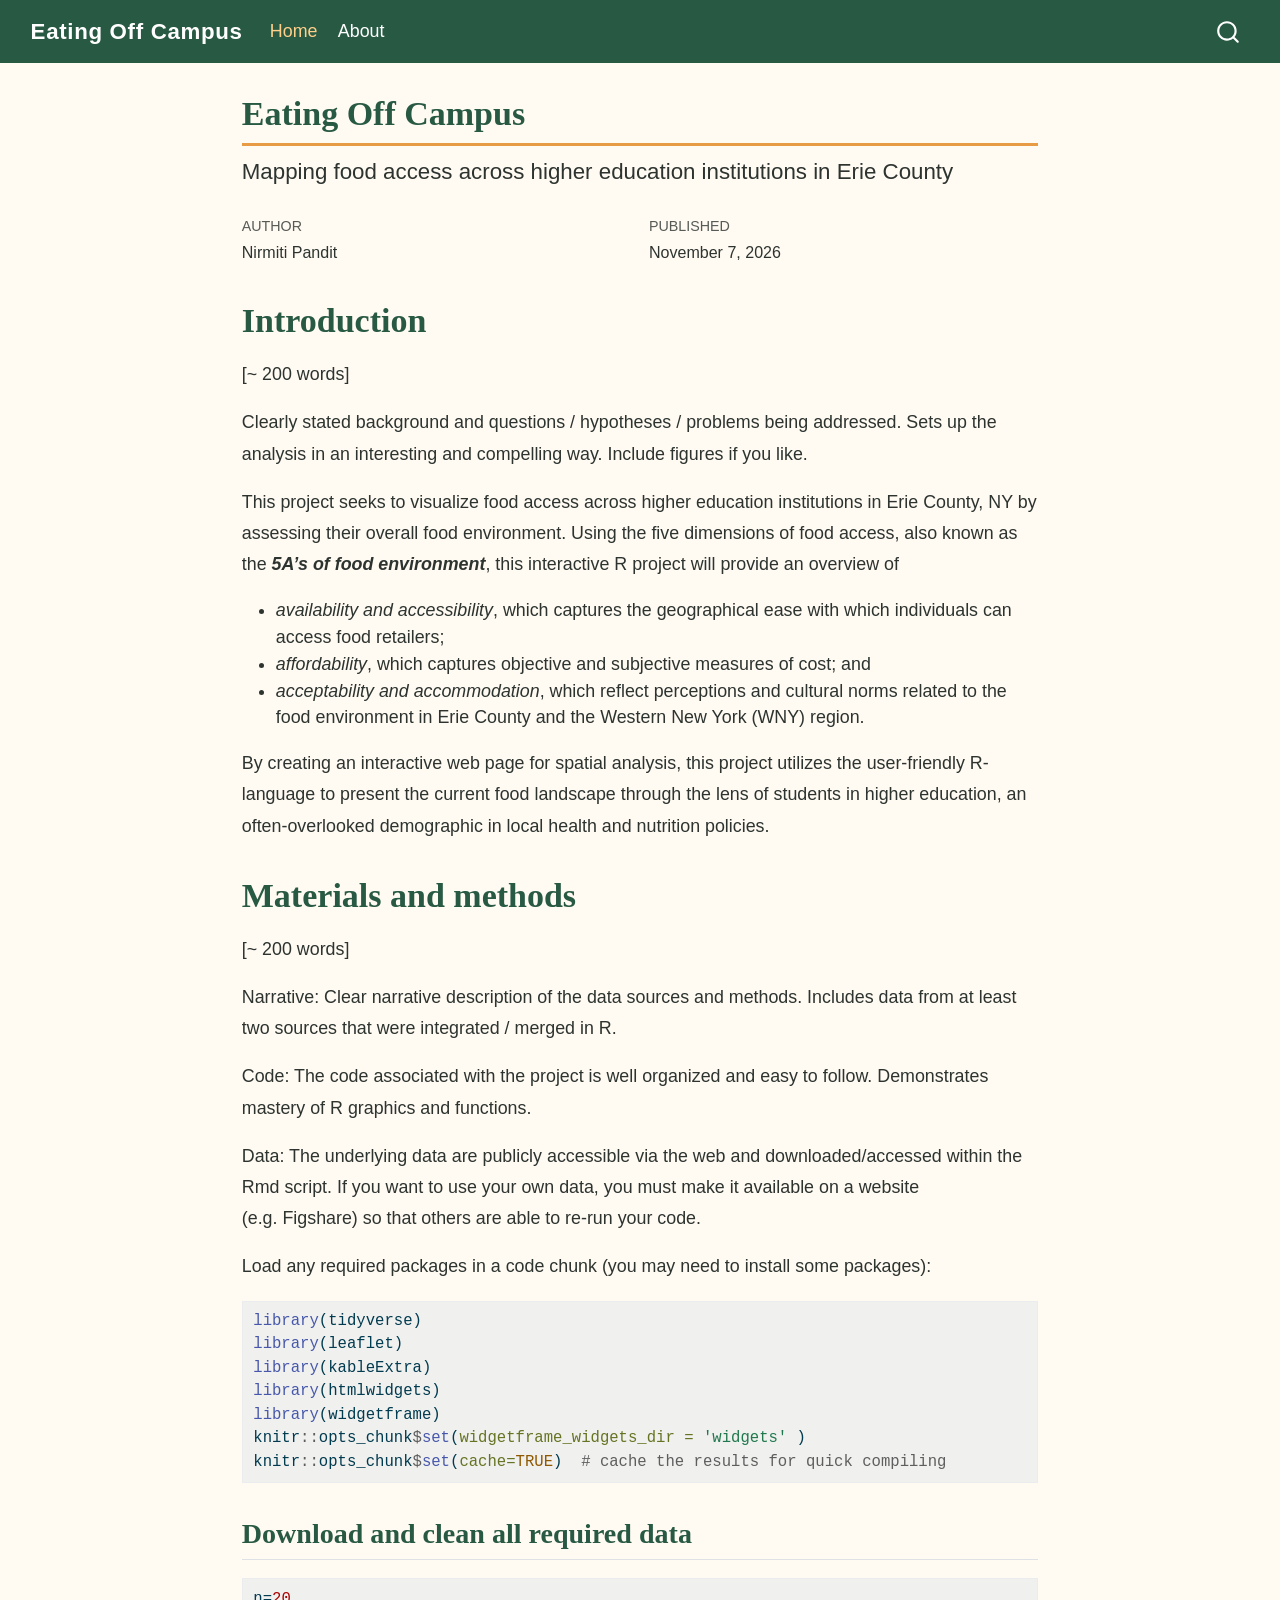
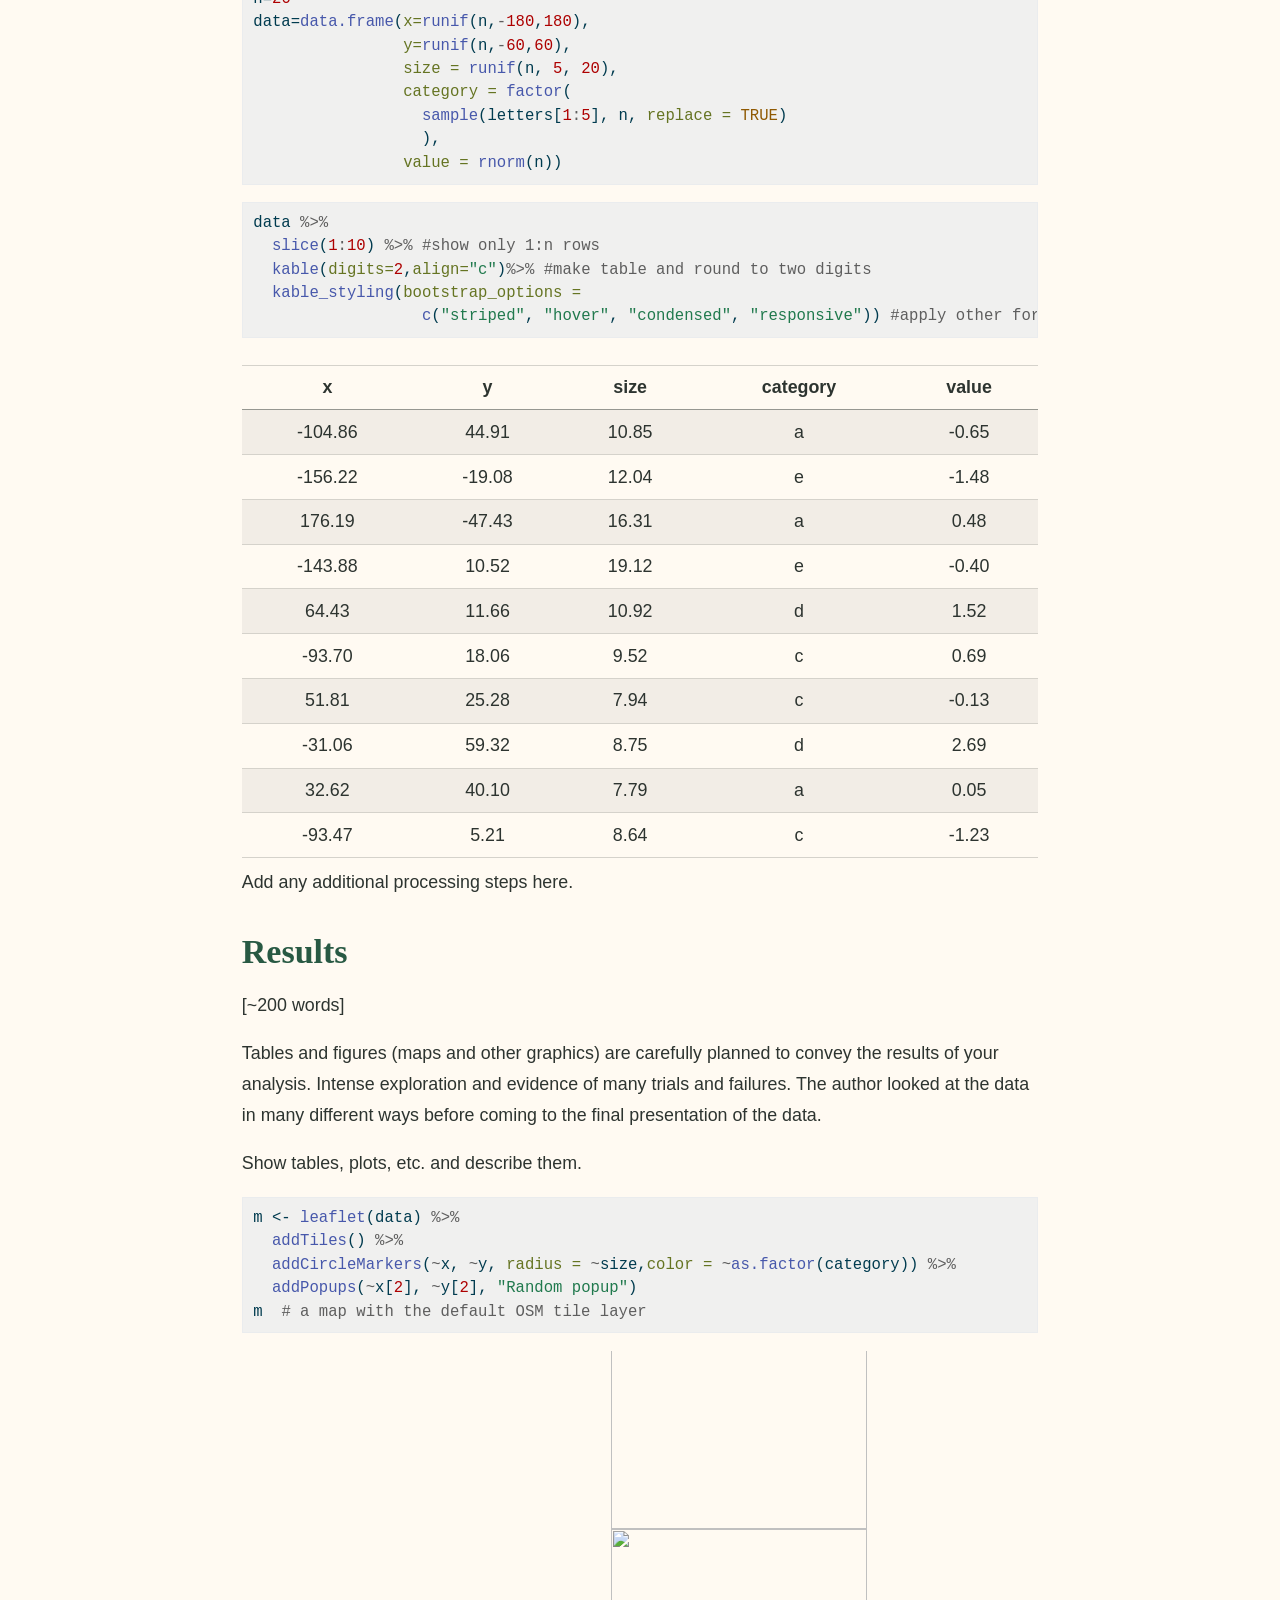
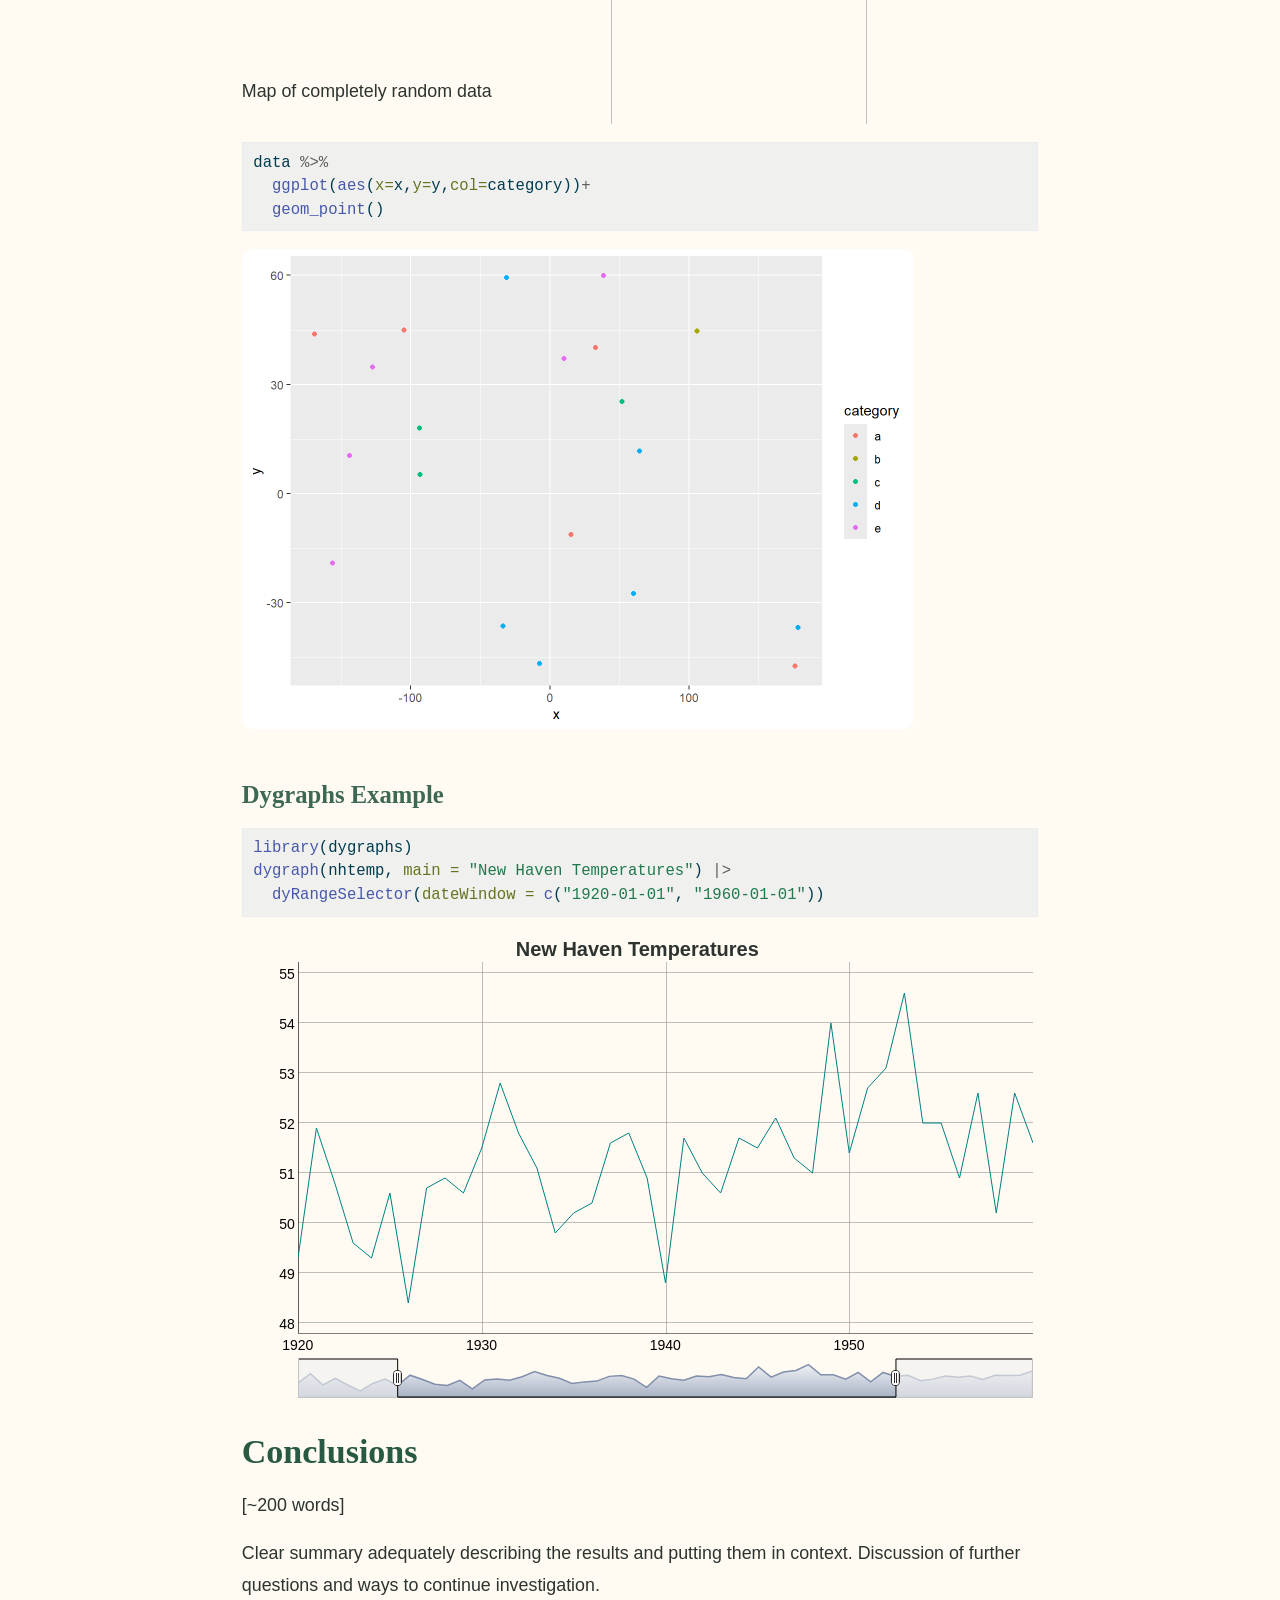
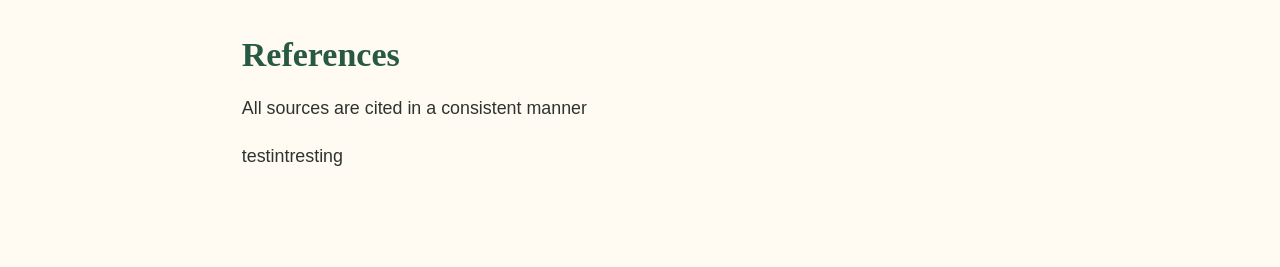
==== index.html @ 77ccbd1a "Built site for gh-pages" ====
<!DOCTYPE html>
<html xmlns="http://www.w3.org/1999/xhtml" lang="en" xml:lang="en"><head>

<meta charset="utf-8">
<meta name="generator" content="quarto-1.10.18">

<meta name="viewport" content="width=device-width, initial-scale=1.0, user-scalable=yes">

<meta name="author" content="Nirmiti Pandit">
<meta name="dcterms.date" content="2026-11-07">

<title>Eating Off Campus</title>
<style>
/* Default styles provided by pandoc.
** See https://pandoc.org/MANUAL.html#variables-for-html for config info.
*/
span.smallcaps{font-variant: small-caps;}
div.columns{display: flex; gap: 1.5em;}
div.column{flex: auto;}
@media screen {
div.columns{gap: min(4vw, 1.5em);}
div.column{overflow-x: auto;}
}
div.hanging-indent{margin-left: 1.5em; text-indent: -1.5em;}
ul.task-list{list-style: none;}
ul.task-list li input[type="checkbox"] {
  width: 0.8em;
  margin: 0 0.8em 0.2em -1em; /* quarto-specific, see https://github.com/quarto-dev/quarto-cli/issues/4556 */ 
  vertical-align: middle;
}
/* CSS for syntax highlighting */
html { -webkit-text-size-adjust: 100%; }
pre > code.sourceCode { white-space: pre; position: relative; }
pre > code.sourceCode > span { display: inline-block; line-height: 1.25; }
pre > code.sourceCode > span:empty { height: 1.2em; }
.sourceCode { overflow: visible; }
code.sourceCode > span { color: inherit; text-decoration: inherit; }
div.sourceCode { margin: 1em 0; }
pre.sourceCode { margin: 0; }
@media screen {
div.sourceCode { overflow: auto; }
}
@media print {
pre > code.sourceCode { white-space: pre-wrap; }
pre > code.sourceCode > span { text-indent: -5em; padding-left: 5em; }
}
pre.numberSource code
  { counter-reset: source-line 0; }
pre.numberSource code > span
  { position: relative; left: -4em; counter-increment: source-line; }
pre.numberSource code > span > a:first-child::before
  { content: counter(source-line);
    position: relative; left: -1em; text-align: right; vertical-align: baseline;
    border: none; display: inline-block;
    -webkit-touch-callout: none; -webkit-user-select: none;
    -khtml-user-select: none; -moz-user-select: none;
    -ms-user-select: none; user-select: none;
    padding: 0 4px; width: 4em;
  }
pre.numberSource { margin-left: 3em;  padding-left: 4px; }
div.sourceCode
  {   }
@media screen {
pre > code.sourceCode > span > a:first-child::before { text-decoration: underline; }
}
</style>


<script src="site_libs/quarto-nav/quarto-nav.js"></script>
<script src="site_libs/quarto-nav/headroom.min.js"></script>
<script src="site_libs/clipboard/clipboard.min.js"></script>
<script src="site_libs/quarto-search/autocomplete.umd.js"></script>
<script src="site_libs/quarto-search/fuse.min.js"></script>
<script src="site_libs/quarto-search/quarto-search.js"></script>
<meta name="quarto:offset" content="./">
<script src="site_libs/quarto-html/quarto.js" type="module"></script>
<script src="site_libs/quarto-html/tabsets/tabsets.js" type="module"></script>
<script src="site_libs/quarto-html/popper.min.js"></script>
<script src="site_libs/quarto-html/tippy.umd.min.js"></script>
<script src="site_libs/quarto-html/anchor.min.js"></script>
<link href="site_libs/quarto-html/tippy.css" rel="stylesheet">
<link href="site_libs/quarto-html/quarto-syntax-highlighting-64a204ab8560d761af7679ceaba22944.css" rel="stylesheet" id="quarto-text-highlighting-styles">
<script src="site_libs/bootstrap/bootstrap.min.js"></script>
<link href="site_libs/bootstrap/bootstrap-icons.css" rel="stylesheet">
<link href="site_libs/bootstrap/bootstrap-20f8fb6efd143731dbfa8bf22198a5f8.min.css" rel="stylesheet" append-hash="true" id="quarto-bootstrap" data-mode="light">
<script id="quarto-search-options" type="application/json">{
  "location": "navbar",
  "copy-button": false,
  "collapse-after": 3,
  "panel-placement": "end",
  "type": "overlay",
  "limit": 50,
  "keyboard-shortcut": [
    "f",
    "/",
    "s"
  ],
  "show-item-context": false,
  "language": {
    "search-no-results-text": "No results",
    "search-matching-documents-text": "matching documents",
    "search-copy-link-title": "Copy link to search",
    "search-hide-matches-text": "Hide additional matches",
    "search-more-match-text": "more match in this document",
    "search-more-matches-text": "more matches in this document",
    "search-clear-button-title": "Clear",
    "search-text-placeholder": "",
    "search-detached-cancel-button-title": "Cancel",
    "search-submit-button-title": "Submit",
    "search-label": "Search"
  }
}</script>
<script src="site_libs/kePrint-0.0.1/kePrint.js"></script>

<link href="site_libs/lightable-0.0.1/lightable.css" rel="stylesheet">

<link href="site_libs/htmltools-fill-0.5.9/fill.css" rel="stylesheet">

<script src="site_libs/htmlwidgets-1.6.4/htmlwidgets.js"></script>

<script src="site_libs/jquery-3.6.0/jquery-3.6.0.min.js"></script>

<link href="site_libs/leaflet-1.3.1/leaflet.css" rel="stylesheet">

<script src="site_libs/leaflet-1.3.1/leaflet.js"></script>

<link href="site_libs/leafletfix-1.0.0/leafletfix.css" rel="stylesheet">

<script src="site_libs/proj4-2.6.2/proj4.min.js"></script>

<script src="site_libs/Proj4Leaflet-1.0.1/proj4leaflet.js"></script>

<link href="site_libs/rstudio_leaflet-1.3.1/rstudio_leaflet.css" rel="stylesheet">

<script src="site_libs/leaflet-binding-2.2.3/leaflet.js"></script>

<link href="site_libs/dygraphs-1.1.1/dygraph.css" rel="stylesheet">

<script src="site_libs/dygraphs-1.1.1/dygraph-combined.js"></script>

<script src="site_libs/dygraphs-1.1.1/shapes.js"></script>

<script src="site_libs/moment-2.8.4/moment.js"></script>

<script src="site_libs/moment-timezone-0.2.5/moment-timezone-with-data.js"></script>

<script src="site_libs/moment-fquarter-1.0.0/moment-fquarter.min.js"></script>

<script src="site_libs/dygraphs-binding-1.1.1.6/dygraphs.js"></script>



</head>

<body class="nav-fixed fullcontent quarto-light">

<div id="quarto-search-results"></div>
  <header id="quarto-header" class="headroom fixed-top">
    <nav class="navbar navbar-expand-lg " data-bs-theme="dark">
      <div class="navbar-container container-fluid">
      <div class="navbar-brand-container mx-auto">
    <a class="navbar-brand" href="./index.html">
    <span class="navbar-title">Eating Off Campus</span>
    </a>
  </div>
            <div id="quarto-search" class="" title="Search"></div>
          <button class="navbar-toggler" type="button" data-bs-toggle="collapse" data-bs-target="#navbarCollapse" aria-controls="navbarCollapse" role="menu" aria-expanded="false" aria-label="Toggle navigation" onclick="if (window.quartoToggleHeadroom) { window.quartoToggleHeadroom(); }">
  <span class="navbar-toggler-icon"></span>
</button>
          <div class="collapse navbar-collapse" id="navbarCollapse">
            <ul class="navbar-nav navbar-nav-scroll me-auto">
  <li class="nav-item">
    <a class="nav-link active" href="./index.html" aria-current="page"> 
<span class="menu-text">Home</span></a>
  </li>  
  <li class="nav-item">
    <a class="nav-link" href="./about.html"> 
<span class="menu-text">About</span></a>
  </li>  
</ul>
          </div> <!-- /navcollapse -->
            <div class="quarto-navbar-tools">
</div>
      </div> <!-- /container-fluid -->
    </nav>
</header>
<!-- content -->
<div id="quarto-content" class="quarto-container page-columns page-rows-contents page-layout-article page-navbar">
<!-- sidebar -->
<!-- margin-sidebar -->
    
<!-- main -->
<main class="content" id="quarto-document-content">

<header id="title-block-header" class="quarto-title-block default">
<div class="quarto-title">
<h1 class="title">Eating Off Campus</h1>
<p class="subtitle lead">Mapping food access across higher education institutions in Erie County</p>
</div>



<div class="quarto-title-meta">

    <div>
    <div class="quarto-title-meta-heading">Author</div>
    <div class="quarto-title-meta-contents">
             <p>Nirmiti Pandit </p>
          </div>
  </div>
    
    <div>
    <div class="quarto-title-meta-heading">Published</div>
    <div class="quarto-title-meta-contents">
      <p class="date">November 7, 2026</p>
    </div>
  </div>
  
    
  </div>
  


</header>


<section id="introduction" class="level1">
<h1>Introduction</h1>
<p>[~ 200 words]</p>
<p>Clearly stated background and questions / hypotheses / problems being addressed. Sets up the analysis in an interesting and compelling way. Include figures if you like.</p>
<p>This project seeks to visualize food access across higher education institutions in Erie County, NY by assessing their overall food environment. Using the five dimensions of food access, also known as the <strong><em>5A’s of food environment</em></strong>, this interactive R project will provide an overview of</p>
<ul>
<li><em>availability and accessibility</em>, which captures the geographical ease with which individuals can access food retailers;</li>
<li><em>affordability</em>, which captures objective and subjective measures of cost; and</li>
<li><em>acceptability and accommodation</em>, which reflect perceptions and cultural norms related to the food environment in Erie County and the Western New York (WNY) region.</li>
</ul>
<p>By creating an interactive web page for spatial analysis, this project utilizes the user-friendly R-language to present the current food landscape through the lens of students in higher education, an often-overlooked demographic in local health and nutrition policies.</p>
</section>
<section id="materials-and-methods" class="level1">
<h1>Materials and methods</h1>
<p>[~ 200 words]</p>
<p>Narrative: Clear narrative description of the data sources and methods. Includes data from at least two sources that were integrated / merged in R.</p>
<p>Code: The code associated with the project is well organized and easy to follow. Demonstrates mastery of R graphics and functions.</p>
<p>Data: The underlying data are publicly accessible via the web and downloaded/accessed within the Rmd script. If you want to use your own data, you must make it available on a website (e.g.&nbsp;Figshare) so that others are able to re-run your code.</p>
<p>Load any required packages in a code chunk (you may need to install some packages):</p>
<div class="cell">
<div class="code-copy-outer-scaffold"><div class="sourceCode cell-code" id="cb1"><pre class="sourceCode r code-with-copy"><code class="sourceCode r"><span id="cb1-1"><a href="#cb1-1" aria-hidden="true" tabindex="-1"></a><span class="fu">library</span>(tidyverse)</span>
<span id="cb1-2"><a href="#cb1-2" aria-hidden="true" tabindex="-1"></a><span class="fu">library</span>(leaflet)</span>
<span id="cb1-3"><a href="#cb1-3" aria-hidden="true" tabindex="-1"></a><span class="fu">library</span>(kableExtra)</span>
<span id="cb1-4"><a href="#cb1-4" aria-hidden="true" tabindex="-1"></a><span class="fu">library</span>(htmlwidgets)</span>
<span id="cb1-5"><a href="#cb1-5" aria-hidden="true" tabindex="-1"></a><span class="fu">library</span>(widgetframe)</span>
<span id="cb1-6"><a href="#cb1-6" aria-hidden="true" tabindex="-1"></a>knitr<span class="sc">::</span>opts_chunk<span class="sc">$</span><span class="fu">set</span>(<span class="at">widgetframe_widgets_dir =</span> <span class="st">'widgets'</span> ) </span>
<span id="cb1-7"><a href="#cb1-7" aria-hidden="true" tabindex="-1"></a>knitr<span class="sc">::</span>opts_chunk<span class="sc">$</span><span class="fu">set</span>(<span class="at">cache=</span><span class="cn">TRUE</span>)  <span class="co"># cache the results for quick compiling</span></span></code></pre></div><button title="Copy to Clipboard" class="code-copy-button"><i class="bi"></i></button></div>
</div>
<section id="download-and-clean-all-required-data" class="level2">
<h2 class="anchored" data-anchor-id="download-and-clean-all-required-data">Download and clean all required data</h2>
<div class="cell">
<div class="code-copy-outer-scaffold"><div class="sourceCode cell-code" id="cb2"><pre class="sourceCode r code-with-copy"><code class="sourceCode r"><span id="cb2-1"><a href="#cb2-1" aria-hidden="true" tabindex="-1"></a>n<span class="ot">=</span><span class="dv">20</span></span>
<span id="cb2-2"><a href="#cb2-2" aria-hidden="true" tabindex="-1"></a>data<span class="ot">=</span><span class="fu">data.frame</span>(<span class="at">x=</span><span class="fu">runif</span>(n,<span class="sc">-</span><span class="dv">180</span>,<span class="dv">180</span>),</span>
<span id="cb2-3"><a href="#cb2-3" aria-hidden="true" tabindex="-1"></a>                <span class="at">y=</span><span class="fu">runif</span>(n,<span class="sc">-</span><span class="dv">60</span>,<span class="dv">60</span>),</span>
<span id="cb2-4"><a href="#cb2-4" aria-hidden="true" tabindex="-1"></a>                <span class="at">size =</span> <span class="fu">runif</span>(n, <span class="dv">5</span>, <span class="dv">20</span>),</span>
<span id="cb2-5"><a href="#cb2-5" aria-hidden="true" tabindex="-1"></a>                <span class="at">category =</span> <span class="fu">factor</span>(</span>
<span id="cb2-6"><a href="#cb2-6" aria-hidden="true" tabindex="-1"></a>                  <span class="fu">sample</span>(letters[<span class="dv">1</span><span class="sc">:</span><span class="dv">5</span>], n, <span class="at">replace =</span> <span class="cn">TRUE</span>)</span>
<span id="cb2-7"><a href="#cb2-7" aria-hidden="true" tabindex="-1"></a>                  ),</span>
<span id="cb2-8"><a href="#cb2-8" aria-hidden="true" tabindex="-1"></a>                <span class="at">value =</span> <span class="fu">rnorm</span>(n))</span></code></pre></div><button title="Copy to Clipboard" class="code-copy-button"><i class="bi"></i></button></div>
</div>
<div class="code-copy-outer-scaffold"><div class="sourceCode cell-code" id="cb3"><pre class="sourceCode r code-with-copy"><code class="sourceCode r"><span id="cb3-1"><a href="#cb3-1" aria-hidden="true" tabindex="-1"></a>data <span class="sc">%&gt;%</span> </span>
<span id="cb3-2"><a href="#cb3-2" aria-hidden="true" tabindex="-1"></a>  <span class="fu">slice</span>(<span class="dv">1</span><span class="sc">:</span><span class="dv">10</span>) <span class="sc">%&gt;%</span> <span class="co">#show only 1:n rows</span></span>
<span id="cb3-3"><a href="#cb3-3" aria-hidden="true" tabindex="-1"></a>  <span class="fu">kable</span>(<span class="at">digits=</span><span class="dv">2</span>,<span class="at">align=</span><span class="st">"c"</span>)<span class="sc">%&gt;%</span> <span class="co">#make table and round to two digits</span></span>
<span id="cb3-4"><a href="#cb3-4" aria-hidden="true" tabindex="-1"></a>  <span class="fu">kable_styling</span>(<span class="at">bootstrap_options =</span> </span>
<span id="cb3-5"><a href="#cb3-5" aria-hidden="true" tabindex="-1"></a>                  <span class="fu">c</span>(<span class="st">"striped"</span>, <span class="st">"hover"</span>, <span class="st">"condensed"</span>, <span class="st">"responsive"</span>)) <span class="co">#apply other formatting</span></span></code></pre></div><button title="Copy to Clipboard" class="code-copy-button"><i class="bi"></i></button></div>
<div class="table-responsive">
<table class="table table-striped table-hover table-condensed caption-top">
<thead>
<tr class="header">
<th style="text-align: center;" data-quarto-table-cell-role="th">x</th>
<th style="text-align: center;" data-quarto-table-cell-role="th">y</th>
<th style="text-align: center;" data-quarto-table-cell-role="th">size</th>
<th style="text-align: center;" data-quarto-table-cell-role="th">category</th>
<th style="text-align: center;" data-quarto-table-cell-role="th">value</th>
</tr>
</thead>
<tbody>
<tr class="odd">
<td style="text-align: center;">-104.86</td>
<td style="text-align: center;">44.91</td>
<td style="text-align: center;">10.85</td>
<td style="text-align: center;">a</td>
<td style="text-align: center;">-0.65</td>
</tr>
<tr class="even">
<td style="text-align: center;">-156.22</td>
<td style="text-align: center;">-19.08</td>
<td style="text-align: center;">12.04</td>
<td style="text-align: center;">e</td>
<td style="text-align: center;">-1.48</td>
</tr>
<tr class="odd">
<td style="text-align: center;">176.19</td>
<td style="text-align: center;">-47.43</td>
<td style="text-align: center;">16.31</td>
<td style="text-align: center;">a</td>
<td style="text-align: center;">0.48</td>
</tr>
<tr class="even">
<td style="text-align: center;">-143.88</td>
<td style="text-align: center;">10.52</td>
<td style="text-align: center;">19.12</td>
<td style="text-align: center;">e</td>
<td style="text-align: center;">-0.40</td>
</tr>
<tr class="odd">
<td style="text-align: center;">64.43</td>
<td style="text-align: center;">11.66</td>
<td style="text-align: center;">10.92</td>
<td style="text-align: center;">d</td>
<td style="text-align: center;">1.52</td>
</tr>
<tr class="even">
<td style="text-align: center;">-93.70</td>
<td style="text-align: center;">18.06</td>
<td style="text-align: center;">9.52</td>
<td style="text-align: center;">c</td>
<td style="text-align: center;">0.69</td>
</tr>
<tr class="odd">
<td style="text-align: center;">51.81</td>
<td style="text-align: center;">25.28</td>
<td style="text-align: center;">7.94</td>
<td style="text-align: center;">c</td>
<td style="text-align: center;">-0.13</td>
</tr>
<tr class="even">
<td style="text-align: center;">-31.06</td>
<td style="text-align: center;">59.32</td>
<td style="text-align: center;">8.75</td>
<td style="text-align: center;">d</td>
<td style="text-align: center;">2.69</td>
</tr>
<tr class="odd">
<td style="text-align: center;">32.62</td>
<td style="text-align: center;">40.10</td>
<td style="text-align: center;">7.79</td>
<td style="text-align: center;">a</td>
<td style="text-align: center;">0.05</td>
</tr>
<tr class="even">
<td style="text-align: center;">-93.47</td>
<td style="text-align: center;">5.21</td>
<td style="text-align: center;">8.64</td>
<td style="text-align: center;">c</td>
<td style="text-align: center;">-1.23</td>
</tr>
</tbody>
</table>
</div>
<p>Add any additional processing steps here.</p>
</section>
</section>
<section id="results" class="level1">
<h1>Results</h1>
<p>[~200 words]</p>
<p>Tables and figures (maps and other graphics) are carefully planned to convey the results of your analysis. Intense exploration and evidence of many trials and failures. The author looked at the data in many different ways before coming to the final presentation of the data.</p>
<p>Show tables, plots, etc. and describe them.</p>
<div class="cell">
<div class="code-copy-outer-scaffold"><div class="sourceCode cell-code" id="cb4"><pre class="sourceCode r code-with-copy"><code class="sourceCode r"><span id="cb4-1"><a href="#cb4-1" aria-hidden="true" tabindex="-1"></a>m <span class="ot">&lt;-</span> <span class="fu">leaflet</span>(data) <span class="sc">%&gt;%</span> </span>
<span id="cb4-2"><a href="#cb4-2" aria-hidden="true" tabindex="-1"></a>  <span class="fu">addTiles</span>() <span class="sc">%&gt;%</span> </span>
<span id="cb4-3"><a href="#cb4-3" aria-hidden="true" tabindex="-1"></a>  <span class="fu">addCircleMarkers</span>(<span class="sc">~</span>x, <span class="sc">~</span>y, <span class="at">radius =</span> <span class="sc">~</span>size,<span class="at">color =</span> <span class="sc">~</span><span class="fu">as.factor</span>(category)) <span class="sc">%&gt;%</span> </span>
<span id="cb4-4"><a href="#cb4-4" aria-hidden="true" tabindex="-1"></a>  <span class="fu">addPopups</span>(<span class="sc">~</span>x[<span class="dv">2</span>], <span class="sc">~</span>y[<span class="dv">2</span>], <span class="st">"Random popup"</span>)</span>
<span id="cb4-5"><a href="#cb4-5" aria-hidden="true" tabindex="-1"></a>m  <span class="co"># a map with the default OSM tile layer</span></span></code></pre></div><button title="Copy to Clipboard" class="code-copy-button"><i class="bi"></i></button></div>
<div class="cell-output-display">
<div class="leaflet html-widget html-fill-item" id="htmlwidget-dc305367d77f2238a53d" style="width:100%;height:325px;"></div>
<script type="application/json" data-for="htmlwidget-dc305367d77f2238a53d">{"x":{"options":{"crs":{"crsClass":"L.CRS.EPSG3857","code":null,"proj4def":null,"projectedBounds":null,"options":{}}},"calls":[{"method":"addTiles","args":["https://{s}.tile.openstreetmap.org/{z}/{x}/{y}.png",null,null,{"minZoom":0,"maxZoom":18,"tileSize":256,"subdomains":"abc","errorTileUrl":"","tms":false,"noWrap":false,"zoomOffset":0,"zoomReverse":false,"opacity":1,"zIndex":1,"detectRetina":false,"attribution":"&copy; <a href=\"https://openstreetmap.org/copyright/\">OpenStreetMap<\/a>,  <a href=\"https://opendatacommons.org/licenses/odbl/\">ODbL<\/a>"}]},{"method":"addCircleMarkers","args":[[44.90954504348338,-19.08242790028453,-47.43452648632228,10.52108670584857,11.6632788721472,18.06350089609623,25.28451799415052,59.31984306313097,40.09728658944368,5.206890664994717,-46.71031426638365,43.77973093651235,-11.21015321463346,34.78509119711816,44.65461540967226,-36.43232624977827,-36.78047988563776,59.88886180333793,37.05909116193652,-27.4454596079886],[-104.8597408644855,-156.2161600682884,176.1864023655653,-143.8756075780839,64.43229963071644,-93.69851175695658,51.80674617178738,-31.06433562934399,32.6150721218437,-93.46742712892592,-7.519606752321124,-169.1575216781348,15.30999222770333,-127.6264878921211,105.5474622733891,-33.84697518311441,178.2467678748071,38.62600813619792,9.931711284443736,60.20298482850194],[10.85305477958173,12.03778517781757,16.30565644823946,19.1216880059801,10.91796926339157,9.52118837274611,7.939009143738076,8.748141581891105,7.794674346223474,8.63978978828527,18.12562302337028,14.30985306156799,9.224154294934124,18.79763365490362,12.32441444299184,18.60219092224725,11.20417019235902,19.65470955241472,9.686969715403393,18.91651008394547],null,null,{"interactive":true,"className":"","stroke":true,"color":["a","e","a","e","d","c","c","d","a","c","d","a","a","e","b","d","d","e","e","d"],"weight":5,"opacity":0.5,"fill":true,"fillColor":["a","e","a","e","d","c","c","d","a","c","d","a","a","e","b","d","d","e","e","d"],"fillOpacity":0.2},null,null,null,null,null,{"interactive":false,"permanent":false,"direction":"auto","opacity":1,"offset":[0,0],"textsize":"10px","textOnly":false,"className":"","sticky":true},null]},{"method":"addPopups","args":[-19.08242790028453,-156.2161600682884,"Random popup",null,null,{"maxWidth":300,"minWidth":50,"autoPan":true,"keepInView":false,"closeButton":true,"className":""}]}],"limits":{"lat":[-47.43452648632228,59.88886180333793],"lng":[-169.1575216781348,178.2467678748071]}},"evals":[],"jsHooks":[]}</script>
<p>Map of completely random data</p>
</div>
</div>
<div class="cell">
<div class="code-copy-outer-scaffold"><div class="sourceCode cell-code" id="cb5"><pre class="sourceCode r code-with-copy"><code class="sourceCode r"><span id="cb5-1"><a href="#cb5-1" aria-hidden="true" tabindex="-1"></a>data <span class="sc">%&gt;%</span> </span>
<span id="cb5-2"><a href="#cb5-2" aria-hidden="true" tabindex="-1"></a>  <span class="fu">ggplot</span>(<span class="fu">aes</span>(<span class="at">x=</span>x,<span class="at">y=</span>y,<span class="at">col=</span>category))<span class="sc">+</span></span>
<span id="cb5-3"><a href="#cb5-3" aria-hidden="true" tabindex="-1"></a>  <span class="fu">geom_point</span>()</span></code></pre></div><button title="Copy to Clipboard" class="code-copy-button"><i class="bi"></i></button></div>
<div class="cell-output-display">
<div>
<figure class="figure">
<p><img src="index_files/figure-html/unnamed-chunk-5-1.png" class="img-fluid figure-img" width="672"></p>
</figure>
</div>
</div>
</div>
<section id="dygraphs-example" class="level3">
<h3 class="anchored" data-anchor-id="dygraphs-example">Dygraphs Example</h3>
<div class="cell">
<div class="code-copy-outer-scaffold"><div class="sourceCode cell-code" id="cb6"><pre class="sourceCode r code-with-copy"><code class="sourceCode r"><span id="cb6-1"><a href="#cb6-1" aria-hidden="true" tabindex="-1"></a><span class="fu">library</span>(dygraphs)</span>
<span id="cb6-2"><a href="#cb6-2" aria-hidden="true" tabindex="-1"></a><span class="fu">dygraph</span>(nhtemp, <span class="at">main =</span> <span class="st">"New Haven Temperatures"</span>) <span class="sc">|&gt;</span> </span>
<span id="cb6-3"><a href="#cb6-3" aria-hidden="true" tabindex="-1"></a>  <span class="fu">dyRangeSelector</span>(<span class="at">dateWindow =</span> <span class="fu">c</span>(<span class="st">"1920-01-01"</span>, <span class="st">"1960-01-01"</span>)) </span></code></pre></div><button title="Copy to Clipboard" class="code-copy-button"><i class="bi"></i></button></div>
<div class="cell-output-display">
<div class="dygraphs html-widget html-fill-item" id="htmlwidget-d0d26f9b22df2664df08" style="width:100%;height:464px;"></div>
<script type="application/json" data-for="htmlwidget-d0d26f9b22df2664df08">{"x":{"attrs":{"title":"New Haven Temperatures","labels":["year","V1"],"legend":"auto","retainDateWindow":false,"axes":{"x":{"pixelsPerLabel":60}},"showRangeSelector":true,"dateWindow":["1920-01-01T00:00:00.000Z","1960-01-01T00:00:00.000Z"],"rangeSelectorHeight":40,"rangeSelectorPlotFillColor":" #A7B1C4","rangeSelectorPlotStrokeColor":"#808FAB","interactionModel":"Dygraph.Interaction.defaultModel"},"scale":"yearly","annotations":[],"shadings":[],"events":[],"format":"date","data":[["1912-01-01T00:00:00.000Z","1913-01-01T00:00:00.000Z","1914-01-01T00:00:00.000Z","1915-01-01T00:00:00.000Z","1916-01-01T00:00:00.000Z","1917-01-01T00:00:00.000Z","1918-01-01T00:00:00.000Z","1919-01-01T00:00:00.000Z","1920-01-01T00:00:00.000Z","1921-01-01T00:00:00.000Z","1922-01-01T00:00:00.000Z","1923-01-01T00:00:00.000Z","1924-01-01T00:00:00.000Z","1925-01-01T00:00:00.000Z","1926-01-01T00:00:00.000Z","1927-01-01T00:00:00.000Z","1928-01-01T00:00:00.000Z","1929-01-01T00:00:00.000Z","1930-01-01T00:00:00.000Z","1931-01-01T00:00:00.000Z","1932-01-01T00:00:00.000Z","1933-01-01T00:00:00.000Z","1934-01-01T00:00:00.000Z","1935-01-01T00:00:00.000Z","1936-01-01T00:00:00.000Z","1937-01-01T00:00:00.000Z","1938-01-01T00:00:00.000Z","1939-01-01T00:00:00.000Z","1940-01-01T00:00:00.000Z","1941-01-01T00:00:00.000Z","1942-01-01T00:00:00.000Z","1943-01-01T00:00:00.000Z","1944-01-01T00:00:00.000Z","1945-01-01T00:00:00.000Z","1946-01-01T00:00:00.000Z","1947-01-01T00:00:00.000Z","1948-01-01T00:00:00.000Z","1949-01-01T00:00:00.000Z","1950-01-01T00:00:00.000Z","1951-01-01T00:00:00.000Z","1952-01-01T00:00:00.000Z","1953-01-01T00:00:00.000Z","1954-01-01T00:00:00.000Z","1955-01-01T00:00:00.000Z","1956-01-01T00:00:00.000Z","1957-01-01T00:00:00.000Z","1958-01-01T00:00:00.000Z","1959-01-01T00:00:00.000Z","1960-01-01T00:00:00.000Z","1961-01-01T00:00:00.000Z","1962-01-01T00:00:00.000Z","1963-01-01T00:00:00.000Z","1964-01-01T00:00:00.000Z","1965-01-01T00:00:00.000Z","1966-01-01T00:00:00.000Z","1967-01-01T00:00:00.000Z","1968-01-01T00:00:00.000Z","1969-01-01T00:00:00.000Z","1970-01-01T00:00:00.000Z","1971-01-01T00:00:00.000Z"],[49.9,52.3,49.4,51.1,49.4,47.9,49.8,50.9,49.3,51.9,50.8,49.6,49.3,50.6,48.4,50.7,50.9,50.6,51.5,52.8,51.8,51.1,49.8,50.2,50.4,51.6,51.8,50.9,48.8,51.7,51,50.6,51.7,51.5,52.1,51.3,51,54,51.4,52.7,53.1,54.6,52,52,50.9,52.6,50.2,52.6,51.6,51.9,50.5,50.9,51.7,51.4,51.7,50.8,51.9,51.8,51.9,53]]},"evals":["attrs.interactionModel"],"jsHooks":[]}</script>
</div>
</div>
</section>
</section>
<section id="conclusions" class="level1">
<h1>Conclusions</h1>
<p>[~200 words]</p>
<p>Clear summary adequately describing the results and putting them in context. Discussion of further questions and ways to continue investigation.</p>
</section>
<section id="references" class="level1">
<h1>References</h1>
<p>All sources are cited in a consistent manner</p>
<p>testintresting</p>


</section>

</main> <!-- /main -->
<script id="quarto-html-after-body" type="application/javascript">
  window.document.addEventListener("DOMContentLoaded", function (event) {
    const icon = "";
    const anchorJS = new window.AnchorJS();
    anchorJS.options = {
      placement: 'right',
      icon: icon
    };
    anchorJS.add('.anchored');
    const isCodeAnnotation = (el) => {
      for (const clz of el.classList) {
        if (clz.startsWith('code-annotation-')) {                     
          return true;
        }
      }
      return false;
    }
    const onCopySuccess = function(e) {
      // button target
      const button = e.trigger;
      // don't keep focus
      button.blur();
      // flash "checked"
      button.classList.add('code-copy-button-checked');
      var currentTitle = button.getAttribute("title");
      button.setAttribute("title", "Copied!");
      let tooltip;
      if (window.bootstrap) {
        button.setAttribute("data-bs-toggle", "tooltip");
        button.setAttribute("data-bs-placement", "left");
        button.setAttribute("data-bs-title", "Copied!");
        tooltip = new bootstrap.Tooltip(button, 
          { trigger: "manual", 
            customClass: "code-copy-button-tooltip",
            offset: [0, -8]});
        tooltip.show();    
      }
      setTimeout(function() {
        if (tooltip) {
          tooltip.hide();
          button.removeAttribute("data-bs-title");
          button.removeAttribute("data-bs-toggle");
          button.removeAttribute("data-bs-placement");
        }
        button.setAttribute("title", currentTitle);
        button.classList.remove('code-copy-button-checked');
      }, 1000);
      // clear code selection
      e.clearSelection();
    }
    const getTextToCopy = function(trigger) {
      const outerScaffold = trigger.parentElement.cloneNode(true);
      const codeEl = outerScaffold.querySelector('code');
      for (const childEl of codeEl.children) {
        if (isCodeAnnotation(childEl)) {
          childEl.remove();
        }
      }
      return codeEl.innerText;
    }
    const clipboard = new window.ClipboardJS('.code-copy-button:not([data-in-quarto-modal])', {
      text: getTextToCopy
    });
    clipboard.on('success', onCopySuccess);
    if (window.document.getElementById('quarto-embedded-source-code-modal')) {
      const clipboardModal = new window.ClipboardJS('.code-copy-button[data-in-quarto-modal]', {
        text: getTextToCopy,
        container: window.document.getElementById('quarto-embedded-source-code-modal')
      });
      clipboardModal.on('success', onCopySuccess);
    }
      var localhostRegex = new RegExp(/^(?:http|https):\/\/localhost\:?[0-9]*\//);
      var mailtoRegex = new RegExp(/^mailto:/);
        var filterRegex = new RegExp('/' + window.location.host + '/');
      var isInternal = (href) => {
          return filterRegex.test(href) || localhostRegex.test(href) || mailtoRegex.test(href);
      }
      // Inspect non-navigation links and adorn them if external
     var links = window.document.querySelectorAll('a[href]:not(.nav-link):not(.navbar-brand):not(.toc-action):not(.sidebar-link):not(.sidebar-item-toggle):not(.pagination-link):not(.no-external):not([aria-hidden]):not(.dropdown-item):not(.quarto-navigation-tool):not(.about-link)');
      for (var i=0; i<links.length; i++) {
        const link = links[i];
        if (!isInternal(link.href)) {
          // undo the damage that might have been done by quarto-nav.js in the case of
          // links that we want to consider external
          if (link.dataset.originalHref !== undefined) {
            link.href = link.dataset.originalHref;
          }
        }
      }
    function tippyHover(el, contentFn, onTriggerFn, onUntriggerFn) {
      const config = {
        allowHTML: true,
        maxWidth: 500,
        delay: 100,
        arrow: false,
        appendTo: function(el) {
            return el.parentElement;
        },
        interactive: true,
        interactiveBorder: 10,
        theme: 'quarto',
        placement: 'bottom-start',
      };
      if (contentFn) {
        config.content = contentFn;
      }
      if (onTriggerFn) {
        config.onTrigger = onTriggerFn;
      }
      if (onUntriggerFn) {
        config.onUntrigger = onUntriggerFn;
      }
      window.tippy(el, config); 
    }
    const noterefs = window.document.querySelectorAll('a[role="doc-noteref"]');
    for (var i=0; i<noterefs.length; i++) {
      const ref = noterefs[i];
      tippyHover(ref, function() {
        // use id or data attribute instead here
        let href = ref.getAttribute('data-footnote-href') || ref.getAttribute('href');
        try { href = new URL(href).hash; } catch {}
        const id = href.replace(/^#\/?/, "");
        const note = window.document.getElementById(id);
        if (note) {
          return note.innerHTML;
        } else {
          return "";
        }
      });
    }
    const xrefs = window.document.querySelectorAll('a.quarto-xref');
    const processXRef = (id, note) => {
      // Strip column container classes
      const stripColumnClz = (el) => {
        el.classList.remove("page-full", "page-columns");
        if (el.children) {
          for (const child of el.children) {
            stripColumnClz(child);
          }
        }
      }
      stripColumnClz(note)
      if (id === null || id.startsWith('sec-')) {
        // Special case sections, only their first couple elements
        const container = document.createElement("div");
        if (note.children && note.children.length > 2) {
          container.appendChild(note.children[0].cloneNode(true));
          for (let i = 1; i < note.children.length; i++) {
            const child = note.children[i];
            if (child.tagName === "P" && child.innerText === "") {
              continue;
            } else {
              container.appendChild(child.cloneNode(true));
              break;
            }
          }
          if (window.Quarto?.typesetMath) {
            window.Quarto.typesetMath(container);
          }
          return container.innerHTML
        } else {
          if (window.Quarto?.typesetMath) {
            window.Quarto.typesetMath(note);
          }
          return note.innerHTML;
        }
      } else {
        // Remove any anchor links if they are present
        const anchorLink = note.querySelector('a.anchorjs-link');
        if (anchorLink) {
          anchorLink.remove();
        }
        if (window.Quarto?.typesetMath) {
          window.Quarto.typesetMath(note);
        }
        if (note.classList.contains("callout")) {
          return note.outerHTML;
        } else {
          return note.innerHTML;
        }
      }
    }
    for (var i=0; i<xrefs.length; i++) {
      const xref = xrefs[i];
      tippyHover(xref, undefined, function(instance) {
        instance.disable();
        let url = xref.getAttribute('href');
        let hash = undefined; 
        if (url.startsWith('#')) {
          hash = url;
        } else {
          try { hash = new URL(url).hash; } catch {}
        }
        if (hash) {
          const id = hash.replace(/^#\/?/, "");
          const note = window.document.getElementById(id);
          if (note !== null) {
            try {
              const html = processXRef(id, note.cloneNode(true));
              instance.setContent(html);
            } finally {
              instance.enable();
              instance.show();
            }
          } else {
            // See if we can fetch this
            fetch(url.split('#')[0])
            .then(res => res.text())
            .then(html => {
              const parser = new DOMParser();
              const htmlDoc = parser.parseFromString(html, "text/html");
              const note = htmlDoc.getElementById(id);
              if (note !== null) {
                const html = processXRef(id, note);
                instance.setContent(html);
              } 
            }).finally(() => {
              instance.enable();
              instance.show();
            });
          }
        } else {
          // See if we can fetch a full url (with no hash to target)
          // This is a special case and we should probably do some content thinning / targeting
          fetch(url)
          .then(res => res.text())
          .then(html => {
            const parser = new DOMParser();
            const htmlDoc = parser.parseFromString(html, "text/html");
            const note = htmlDoc.querySelector('main.content');
            if (note !== null) {
              // This should only happen for chapter cross references
              // (since there is no id in the URL)
              // remove the first header
              if (note.children.length > 0 && note.children[0].tagName === "HEADER") {
                note.children[0].remove();
              }
              const html = processXRef(null, note);
              instance.setContent(html);
            } 
          }).finally(() => {
            instance.enable();
            instance.show();
          });
        }
      }, function(instance) {
      });
    }
        let selectedAnnoteEl;
        const selectorForAnnotation = ( cell, annotation) => {
          let cellAttr = 'data-code-cell="' + cell + '"';
          let lineAttr = 'data-code-annotation="' +  annotation + '"';
          const selector = 'span[' + cellAttr + '][' + lineAttr + ']';
          return selector;
        }
        const selectCodeLines = (annoteEl) => {
          const doc = window.document;
          const targetCell = annoteEl.getAttribute("data-target-cell");
          const targetAnnotation = annoteEl.getAttribute("data-target-annotation");
          const annoteSpan = window.document.querySelector(selectorForAnnotation(targetCell, targetAnnotation));
          const lines = annoteSpan.getAttribute("data-code-lines").split(",");
          const lineIds = lines.map((line) => {
            return targetCell + "-" + line;
          })
          let top = null;
          let height = null;
          let parent = null;
          if (lineIds.length > 0) {
              //compute the position of the single el (top and bottom and make a div)
              const el = window.document.getElementById(lineIds[0]);
              top = el.offsetTop;
              height = el.offsetHeight;
              parent = el.parentElement.parentElement;
            if (lineIds.length > 1) {
              const lastEl = window.document.getElementById(lineIds[lineIds.length - 1]);
              const bottom = lastEl.offsetTop + lastEl.offsetHeight;
              height = bottom - top;
            }
            if (top !== null && height !== null && parent !== null) {
              // cook up a div (if necessary) and position it 
              let div = window.document.getElementById("code-annotation-line-highlight");
              if (div === null) {
                div = window.document.createElement("div");
                div.setAttribute("id", "code-annotation-line-highlight");
                div.style.position = 'absolute';
                parent.appendChild(div);
              }
              div.style.top = top - 2 + "px";
              div.style.height = height + 4 + "px";
              div.style.left = 0;
              let gutterDiv = window.document.getElementById("code-annotation-line-highlight-gutter");
              if (gutterDiv === null) {
                gutterDiv = window.document.createElement("div");
                gutterDiv.setAttribute("id", "code-annotation-line-highlight-gutter");
                gutterDiv.style.position = 'absolute';
                const codeCell = window.document.getElementById(targetCell);
                const gutter = codeCell.querySelector('.code-annotation-gutter');
                gutter.appendChild(gutterDiv);
              }
              gutterDiv.style.top = top - 2 + "px";
              gutterDiv.style.height = height + 4 + "px";
            }
            selectedAnnoteEl = annoteEl;
          }
        };
        const unselectCodeLines = () => {
          const elementsIds = ["code-annotation-line-highlight", "code-annotation-line-highlight-gutter"];
          elementsIds.forEach((elId) => {
            const div = window.document.getElementById(elId);
            if (div) {
              div.remove();
            }
          });
          selectedAnnoteEl = undefined;
        };
          // Handle positioning of the toggle
      window.addEventListener(
        "resize",
        throttle(() => {
          elRect = undefined;
          if (selectedAnnoteEl) {
            selectCodeLines(selectedAnnoteEl);
          }
        }, 10)
      );
      function throttle(fn, ms) {
      let throttle = false;
      let timer;
        return (...args) => {
          if(!throttle) { // first call gets through
              fn.apply(this, args);
              throttle = true;
          } else { // all the others get throttled
              if(timer) clearTimeout(timer); // cancel #2
              timer = setTimeout(() => {
                fn.apply(this, args);
                timer = throttle = false;
              }, ms);
          }
        };
      }
        // Attach click handler to the DT
        const annoteDls = window.document.querySelectorAll('dt[data-target-cell]');
        for (const annoteDlNode of annoteDls) {
          annoteDlNode.addEventListener('click', (event) => {
            const clickedEl = event.target;
            if (clickedEl !== selectedAnnoteEl) {
              unselectCodeLines();
              const activeEl = window.document.querySelector('dt[data-target-cell].code-annotation-active');
              if (activeEl) {
                activeEl.classList.remove('code-annotation-active');
              }
              selectCodeLines(clickedEl);
              clickedEl.classList.add('code-annotation-active');
            } else {
              // Unselect the line
              unselectCodeLines();
              clickedEl.classList.remove('code-annotation-active');
            }
          });
        }
    const findCites = (el) => {
      const parentEl = el.parentElement;
      if (parentEl) {
        const cites = parentEl.dataset.cites;
        if (cites) {
          return {
            el,
            cites: cites.split(' ')
          };
        } else {
          return findCites(el.parentElement)
        }
      } else {
        return undefined;
      }
    };
    var bibliorefs = window.document.querySelectorAll('a[role="doc-biblioref"]');
    for (var i=0; i<bibliorefs.length; i++) {
      const ref = bibliorefs[i];
      const citeInfo = findCites(ref);
      if (citeInfo) {
        tippyHover(citeInfo.el, function() {
          var popup = window.document.createElement('div');
          citeInfo.cites.forEach(function(cite) {
            var citeDiv = window.document.createElement('div');
            citeDiv.classList.add('hanging-indent');
            citeDiv.classList.add('csl-entry');
            var biblioDiv = window.document.getElementById('ref-' + cite);
            if (biblioDiv) {
              citeDiv.innerHTML = biblioDiv.innerHTML;
            }
            popup.appendChild(citeDiv);
          });
          return popup.innerHTML;
        });
      }
    }
  });
  </script>
</div> <!-- /content -->




</body></html>
---- site_libs/quarto-html/tippy.css ----
.tippy-box[data-animation=fade][data-state=hidden]{opacity:0}[data-tippy-root]{max-width:calc(100vw - 10px)}.tippy-box{position:relative;background-color:#333;color:#fff;border-radius:4px;font-size:14px;line-height:1.4;white-space:normal;outline:0;transition-property:transform,visibility,opacity}.tippy-box[data-placement^=top]>.tippy-arrow{bottom:0}.tippy-box[data-placement^=top]>.tippy-arrow:before{bottom:-7px;left:0;border-width:8px 8px 0;border-top-color:initial;transform-origin:center top}.tippy-box[data-placement^=bottom]>.tippy-arrow{top:0}.tippy-box[data-placement^=bottom]>.tippy-arrow:before{top:-7px;left:0;border-width:0 8px 8px;border-bottom-color:initial;transform-origin:center bottom}.tippy-box[data-placement^=left]>.tippy-arrow{right:0}.tippy-box[data-placement^=left]>.tippy-arrow:before{border-width:8px 0 8px 8px;border-left-color:initial;right:-7px;transform-origin:center left}.tippy-box[data-placement^=right]>.tippy-arrow{left:0}.tippy-box[data-placement^=right]>.tippy-arrow:before{left:-7px;border-width:8px 8px 8px 0;border-right-color:initial;transform-origin:center right}.tippy-box[data-inertia][data-state=visible]{transition-timing-function:cubic-bezier(.54,1.5,.38,1.11)}.tippy-arrow{width:16px;height:16px;color:#333}.tippy-arrow:before{content:"";position:absolute;border-color:transparent;border-style:solid}.tippy-content{position:relative;padding:5px 9px;z-index:1}
---- site_libs/quarto-html/quarto-syntax-highlighting-64a204ab8560d761af7679ceaba22944.css ----
/* quarto syntax highlight colors */
:root {
  --quarto-hl-ot-color: #003B4F;
  --quarto-hl-at-color: #657422;
  --quarto-hl-ss-color: #20794D;
  --quarto-hl-an-color: #5E5E5E;
  --quarto-hl-fu-color: #4758AB;
  --quarto-hl-st-color: #20794D;
  --quarto-hl-cf-color: #003B4F;
  --quarto-hl-op-color: #5E5E5E;
  --quarto-hl-er-color: #AD0000;
  --quarto-hl-bn-color: #AD0000;
  --quarto-hl-al-color: #AD0000;
  --quarto-hl-va-color: #111111;
  --quarto-hl-bu-color: inherit;
  --quarto-hl-ex-color: inherit;
  --quarto-hl-pp-color: #AD0000;
  --quarto-hl-in-color: #5E5E5E;
  --quarto-hl-vs-color: #20794D;
  --quarto-hl-wa-color: #5E5E5E;
  --quarto-hl-do-color: #5E5E5E;
  --quarto-hl-im-color: #00769E;
  --quarto-hl-ch-color: #20794D;
  --quarto-hl-dt-color: #AD0000;
  --quarto-hl-fl-color: #AD0000;
  --quarto-hl-co-color: #5E5E5E;
  --quarto-hl-cv-color: #5E5E5E;
  --quarto-hl-cn-color: #8f5902;
  --quarto-hl-sc-color: #5E5E5E;
  --quarto-hl-dv-color: #AD0000;
  --quarto-hl-kw-color: #003B4F;
}

/* other quarto variables */
:root {
  --quarto-font-monospace: SFMono-Regular, Menlo, Monaco, Consolas, "Liberation Mono", "Courier New", monospace;
}

/* syntax highlight based on Pandoc's rules */
pre > code.sourceCode > span {
  color: #003B4F;
}

code.sourceCode > span {
  color: #003B4F;
}

div.sourceCode,
div.sourceCode pre.sourceCode {
  color: #003B4F;
}

/* Normal */
code span {
  color: #003B4F;
}

/* Alert */
code span.al {
  color: #AD0000;
  font-style: inherit;
}

/* Annotation */
code span.an {
  color: #5E5E5E;
  font-style: inherit;
}

/* Attribute */
code span.at {
  color: #657422;
  font-style: inherit;
}

/* BaseN */
code span.bn {
  color: #AD0000;
  font-style: inherit;
}

/* BuiltIn */
code span.bu {
  font-style: inherit;
}

/* ControlFlow */
code span.cf {
  color: #003B4F;
  font-weight: bold;
  font-style: inherit;
}

/* Char */
code span.ch {
  color: #20794D;
  font-style: inherit;
}

/* Constant */
code span.cn {
  color: #8f5902;
  font-style: inherit;
}

/* Comment */
code span.co {
  color: #5E5E5E;
  font-style: inherit;
}

/* CommentVar */
code span.cv {
  color: #5E5E5E;
  font-style: italic;
}

/* Documentation */
code span.do {
  color: #5E5E5E;
  font-style: italic;
}

/* DataType */
code span.dt {
  color: #AD0000;
  font-style: inherit;
}

/* DecVal */
code span.dv {
  color: #AD0000;
  font-style: inherit;
}

/* Error */
code span.er {
  color: #AD0000;
  font-style: inherit;
}

/* Extension */
code span.ex {
  font-style: inherit;
}

/* Float */
code span.fl {
  color: #AD0000;
  font-style: inherit;
}

/* Function */
code span.fu {
  color: #4758AB;
  font-style: inherit;
}

/* Import */
code span.im {
  color: #00769E;
  font-style: inherit;
}

/* Information */
code span.in {
  color: #5E5E5E;
  font-style: inherit;
}

/* Keyword */
code span.kw {
  color: #003B4F;
  font-weight: bold;
  font-style: inherit;
}

/* Operator */
code span.op {
  color: #5E5E5E;
  font-style: inherit;
}

/* Other */
code span.ot {
  color: #003B4F;
  font-style: inherit;
}

/* Preprocessor */
code span.pp {
  color: #AD0000;
  font-style: inherit;
}

/* SpecialChar */
code span.sc {
  color: #5E5E5E;
  font-style: inherit;
}

/* SpecialString */
code span.ss {
  color: #20794D;
  font-style: inherit;
}

/* String */
code span.st {
  color: #20794D;
  font-style: inherit;
}

/* Variable */
code span.va {
  color: #111111;
  font-style: inherit;
}

/* VerbatimString */
code span.vs {
  color: #20794D;
  font-style: inherit;
}

/* Warning */
code span.wa {
  color: #5E5E5E;
  font-style: italic;
}

.prevent-inlining {
  content: "</";
}

/*# sourceMappingURL=9d8d5bb603a83b8298b89080a598c93b.css.map */
---- site_libs/lightable-0.0.1/lightable.css ----
/*!
 * lightable v0.0.1
 * Copyright 2020 Hao Zhu
 * Licensed under MIT (https://github.com/haozhu233/kableExtra/blob/master/LICENSE)
 */

.lightable-minimal {
  border-collapse: separate;
  border-spacing: 16px 1px;
  width: 100%;
  margin-bottom: 10px;
}

.lightable-minimal td {
  margin-left: 5px;
  margin-right: 5px;
}

.lightable-minimal th {
  margin-left: 5px;
  margin-right: 5px;
}

.lightable-minimal thead tr:last-child th {
  border-bottom: 2px solid #00000050;
  empty-cells: hide;

}

.lightable-minimal tbody tr:first-child td {
  padding-top: 0.5em;
}

.lightable-minimal.lightable-hover tbody tr:hover {
  background-color: #f5f5f5;
}

.lightable-minimal.lightable-striped tbody tr:nth-child(even) {
  background-color: #f5f5f5;
}

.lightable-classic {
  border-top: 0.16em solid #111111;
  border-bottom: 0.16em solid #111111;
  width: 100%;
  margin-bottom: 10px;
  margin: 10px 5px;
}

.lightable-classic tfoot tr td {
  border: 0;
}

.lightable-classic tfoot tr:first-child td {
  border-top: 0.14em solid #111111;
}

.lightable-classic caption {
  color: #222222;
}

.lightable-classic td {
  padding-left: 5px;
  padding-right: 5px;
  color: #222222;
}

.lightable-classic th {
  padding-left: 5px;
  padding-right: 5px;
  font-weight: normal;
  color: #222222;
}

.lightable-classic thead tr:last-child th {
  border-bottom: 0.10em solid #111111;
}

.lightable-classic.lightable-hover tbody tr:hover {
  background-color: #F9EEC1;
}

.lightable-classic.lightable-striped tbody tr:nth-child(even) {
  background-color: #f5f5f5;
}

.lightable-classic-2 {
  border-top: 3px double #111111;
  border-bottom: 3px double #111111;
  width: 100%;
  margin-bottom: 10px;
}

.lightable-classic-2 tfoot tr td {
  border: 0;
}

.lightable-classic-2 tfoot tr:first-child td {
  border-top: 3px double #111111;
}

.lightable-classic-2 caption {
  color: #222222;
}

.lightable-classic-2 td {
  padding-left: 5px;
  padding-right: 5px;
  color: #222222;
}

.lightable-classic-2 th {
  padding-left: 5px;
  padding-right: 5px;
  font-weight: normal;
  color: #222222;
}

.lightable-classic-2 tbody tr:last-child td {
  border-bottom: 3px double #111111;
}

.lightable-classic-2 thead tr:last-child th {
  border-bottom: 1px solid #111111;
}

.lightable-classic-2.lightable-hover tbody tr:hover {
  background-color: #F9EEC1;
}

.lightable-classic-2.lightable-striped tbody tr:nth-child(even) {
  background-color: #f5f5f5;
}

.lightable-material {
  min-width: 100%;
  white-space: nowrap;
  table-layout: fixed;
  font-family: Roboto, sans-serif;
  border: 1px solid #EEE;
  border-collapse: collapse;
  margin-bottom: 10px;
}

.lightable-material tfoot tr td {
  border: 0;
}

.lightable-material tfoot tr:first-child td {
  border-top: 1px solid #EEE;
}

.lightable-material th {
  height: 56px;
  padding-left: 16px;
  padding-right: 16px;
}

.lightable-material td {
  height: 52px;
  padding-left: 16px;
  padding-right: 16px;
  border-top: 1px solid #eeeeee;
}

.lightable-material.lightable-hover tbody tr:hover {
  background-color: #f5f5f5;
}

.lightable-material.lightable-striped tbody tr:nth-child(even) {
  background-color: #f5f5f5;
}

.lightable-material.lightable-striped tbody td {
  border: 0;
}

.lightable-material.lightable-striped thead tr:last-child th {
  border-bottom: 1px solid #ddd;
}

.lightable-material-dark {
  min-width: 100%;
  white-space: nowrap;
  table-layout: fixed;
  font-family: Roboto, sans-serif;
  border: 1px solid #FFFFFF12;
  border-collapse: collapse;
  margin-bottom: 10px;
  background-color: #363640;
}

.lightable-material-dark tfoot tr td {
  border: 0;
}

.lightable-material-dark tfoot tr:first-child td {
  border-top: 1px solid #FFFFFF12;
}

.lightable-material-dark th {
  height: 56px;
  padding-left: 16px;
  padding-right: 16px;
  color: #FFFFFF60;
}

.lightable-material-dark td {
  height: 52px;
  padding-left: 16px;
  padding-right: 16px;
  color: #FFFFFF;
  border-top: 1px solid #FFFFFF12;
}

.lightable-material-dark.lightable-hover tbody tr:hover {
  background-color: #FFFFFF12;
}

.lightable-material-dark.lightable-striped tbody tr:nth-child(even) {
  background-color: #FFFFFF12;
}

.lightable-material-dark.lightable-striped tbody td {
  border: 0;
}

.lightable-material-dark.lightable-striped thead tr:last-child th {
  border-bottom: 1px solid #FFFFFF12;
}

.lightable-paper {
  width: 100%;
  margin-bottom: 10px;
  color: #444;
}

.lightable-paper tfoot tr td {
  border: 0;
}

.lightable-paper tfoot tr:first-child td {
  border-top: 1px solid #00000020;
}

.lightable-paper thead tr:last-child th {
  color: #666;
  vertical-align: bottom;
  border-bottom: 1px solid #00000020;
  line-height: 1.15em;
  padding: 10px 5px;
}

.lightable-paper td {
  vertical-align: middle;
  border-bottom: 1px solid #00000010;
  line-height: 1.15em;
  padding: 7px 5px;
}

.lightable-paper.lightable-hover tbody tr:hover {
  background-color: #F9EEC1;
}

.lightable-paper.lightable-striped tbody tr:nth-child(even) {
  background-color: #00000008;
}

.lightable-paper.lightable-striped tbody td {
  border: 0;
}
---- site_libs/htmltools-fill-0.5.9/fill.css ----
@layer htmltools {
  .html-fill-container {
    display: flex;
    flex-direction: column;
    /* Prevent the container from expanding vertically or horizontally beyond its
    parent's constraints. */
    min-height: 0;
    min-width: 0;
  }
  .html-fill-container > .html-fill-item {
    /* Fill items can grow and shrink freely within
    available vertical space in fillable container */
    flex: 1 1 auto;
    min-height: 0;
    min-width: 0;
  }
  .html-fill-container > :not(.html-fill-item) {
    /* Prevent shrinking or growing of non-fill items */
    flex: 0 0 auto;
  }
}
---- site_libs/rstudio_leaflet-1.3.1/rstudio_leaflet.css ----
.leaflet-tooltip.leaflet-tooltip-text-only,
.leaflet-tooltip.leaflet-tooltip-text-only:before,
.leaflet-tooltip.leaflet-tooltip-text-only:after {
  background: none;
  border: none;
  box-shadow: none;
}

.leaflet-tooltip.leaflet-tooltip-text-only.leaflet-tooltip-left {
  margin-left: 5px;
}

.leaflet-tooltip.leaflet-tooltip-text-only.leaflet-tooltip-right {
  margin-left: -5px;
}

.leaflet-tooltip:after {
  border-right: 6px solid transparent;
  /* right: -16px; */
}

.leaflet-popup-pane .leaflet-popup-tip-container {
  /* when the tooltip container is clicked, it is closed */
  pointer-events: all;
  /* tooltips should display the "hand" icon, just like .leaflet-interactive*/
  cursor: pointer;
}

/* have the widget be displayed in the right 'layer' */
.leaflet-map-pane {
  z-index: auto;
}

/* Add missing rule from leaflet for img.
This complete existing leaflet.css.
Fix for https://github.com/rstudio/rmarkdown/issues/1949 */
.leaflet-container .leaflet-right-pane img,
.leaflet-container .leaflet-left-pane img {
	max-width: none !important;
	max-height: none !important;
}
---- site_libs/dygraphs-1.1.1/dygraph.css ----
div .dygraphs input[type="text"] {
  width: 25px;
}

div .qt .dygraph-axis-label {
  font-size: 11px;
}
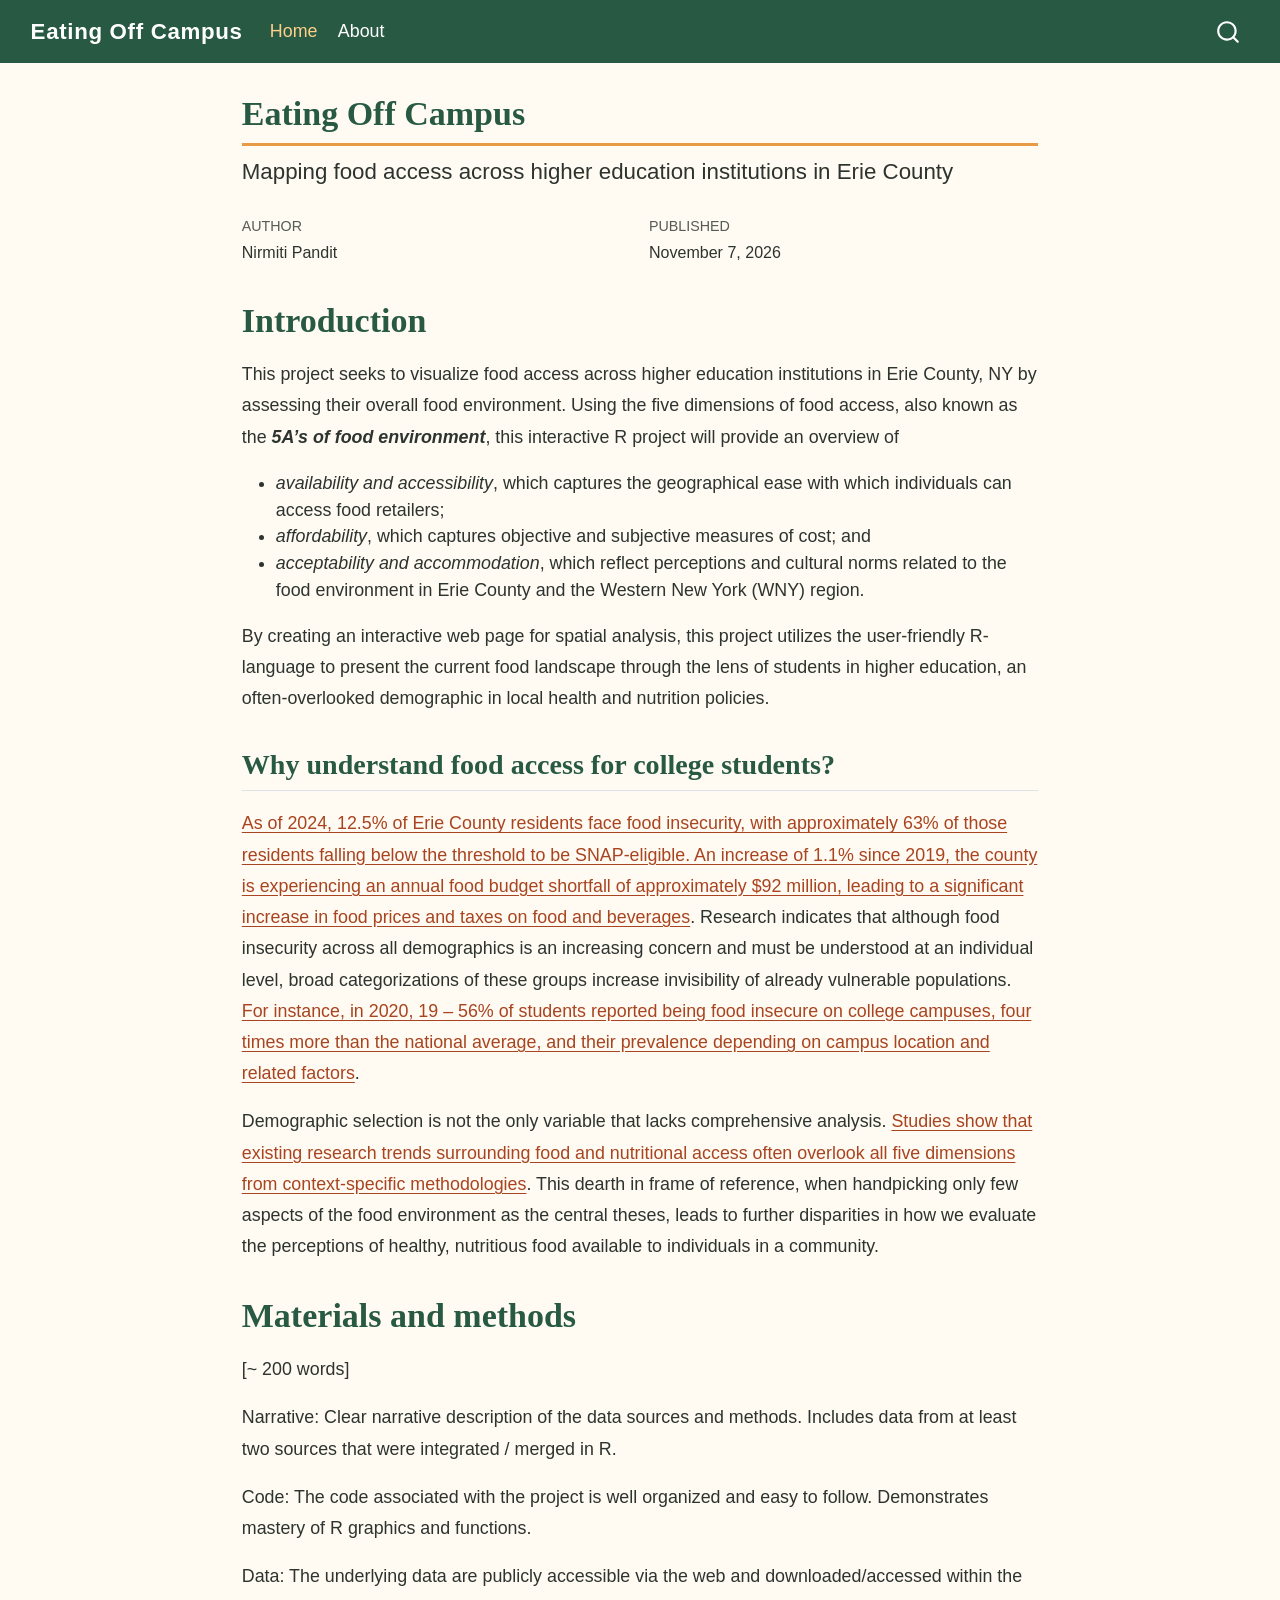
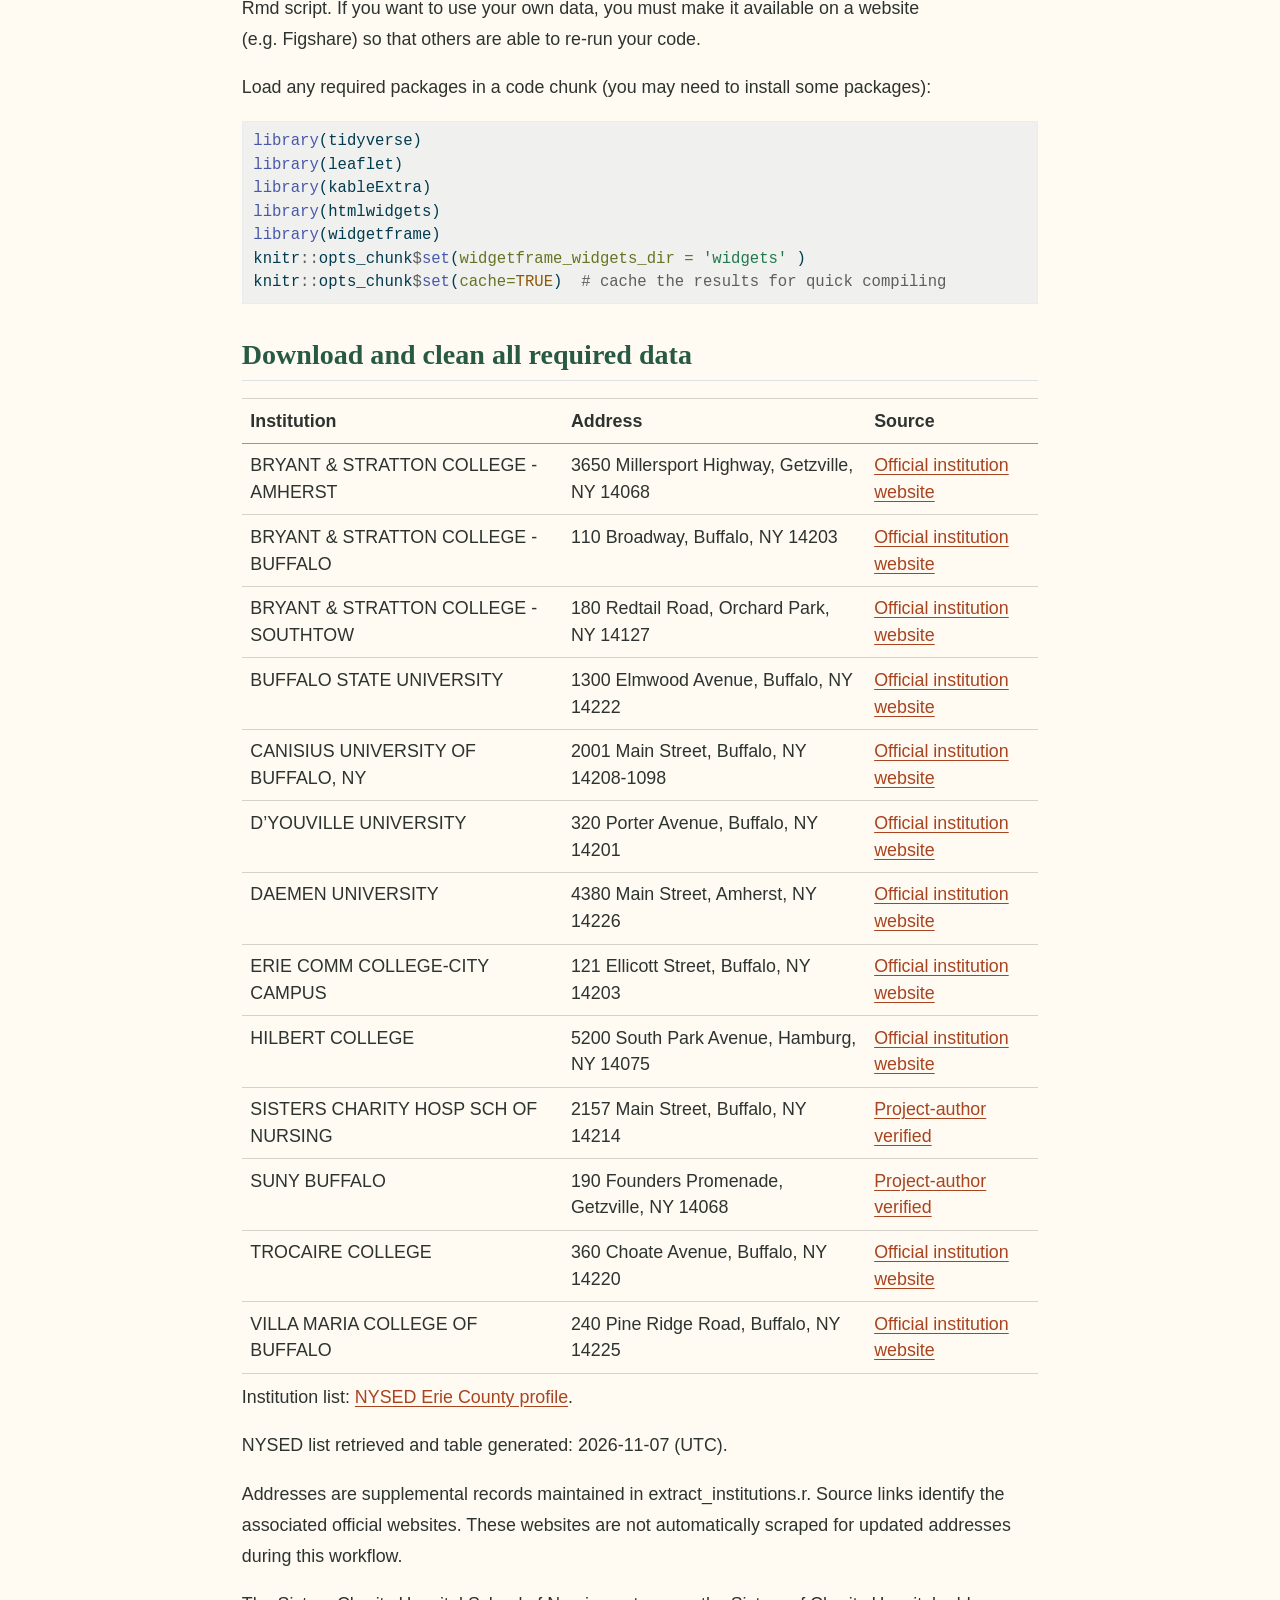
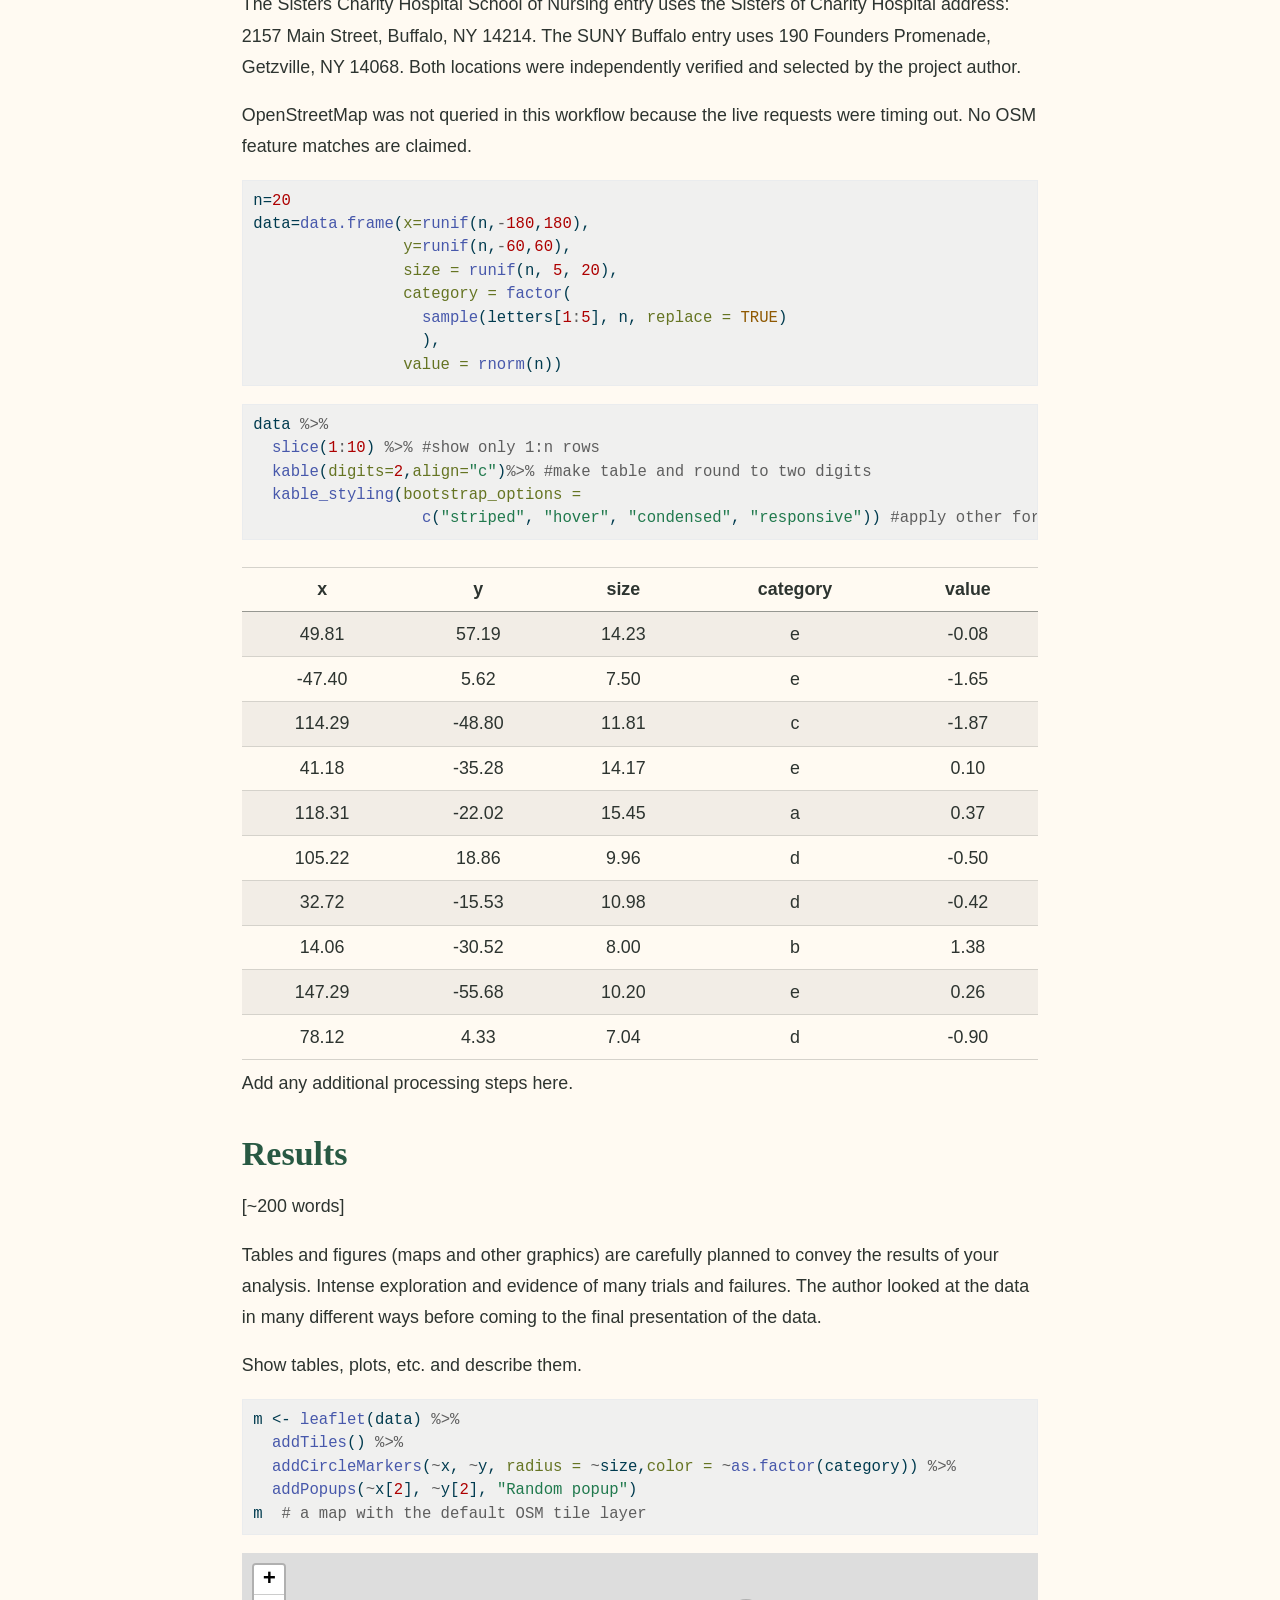
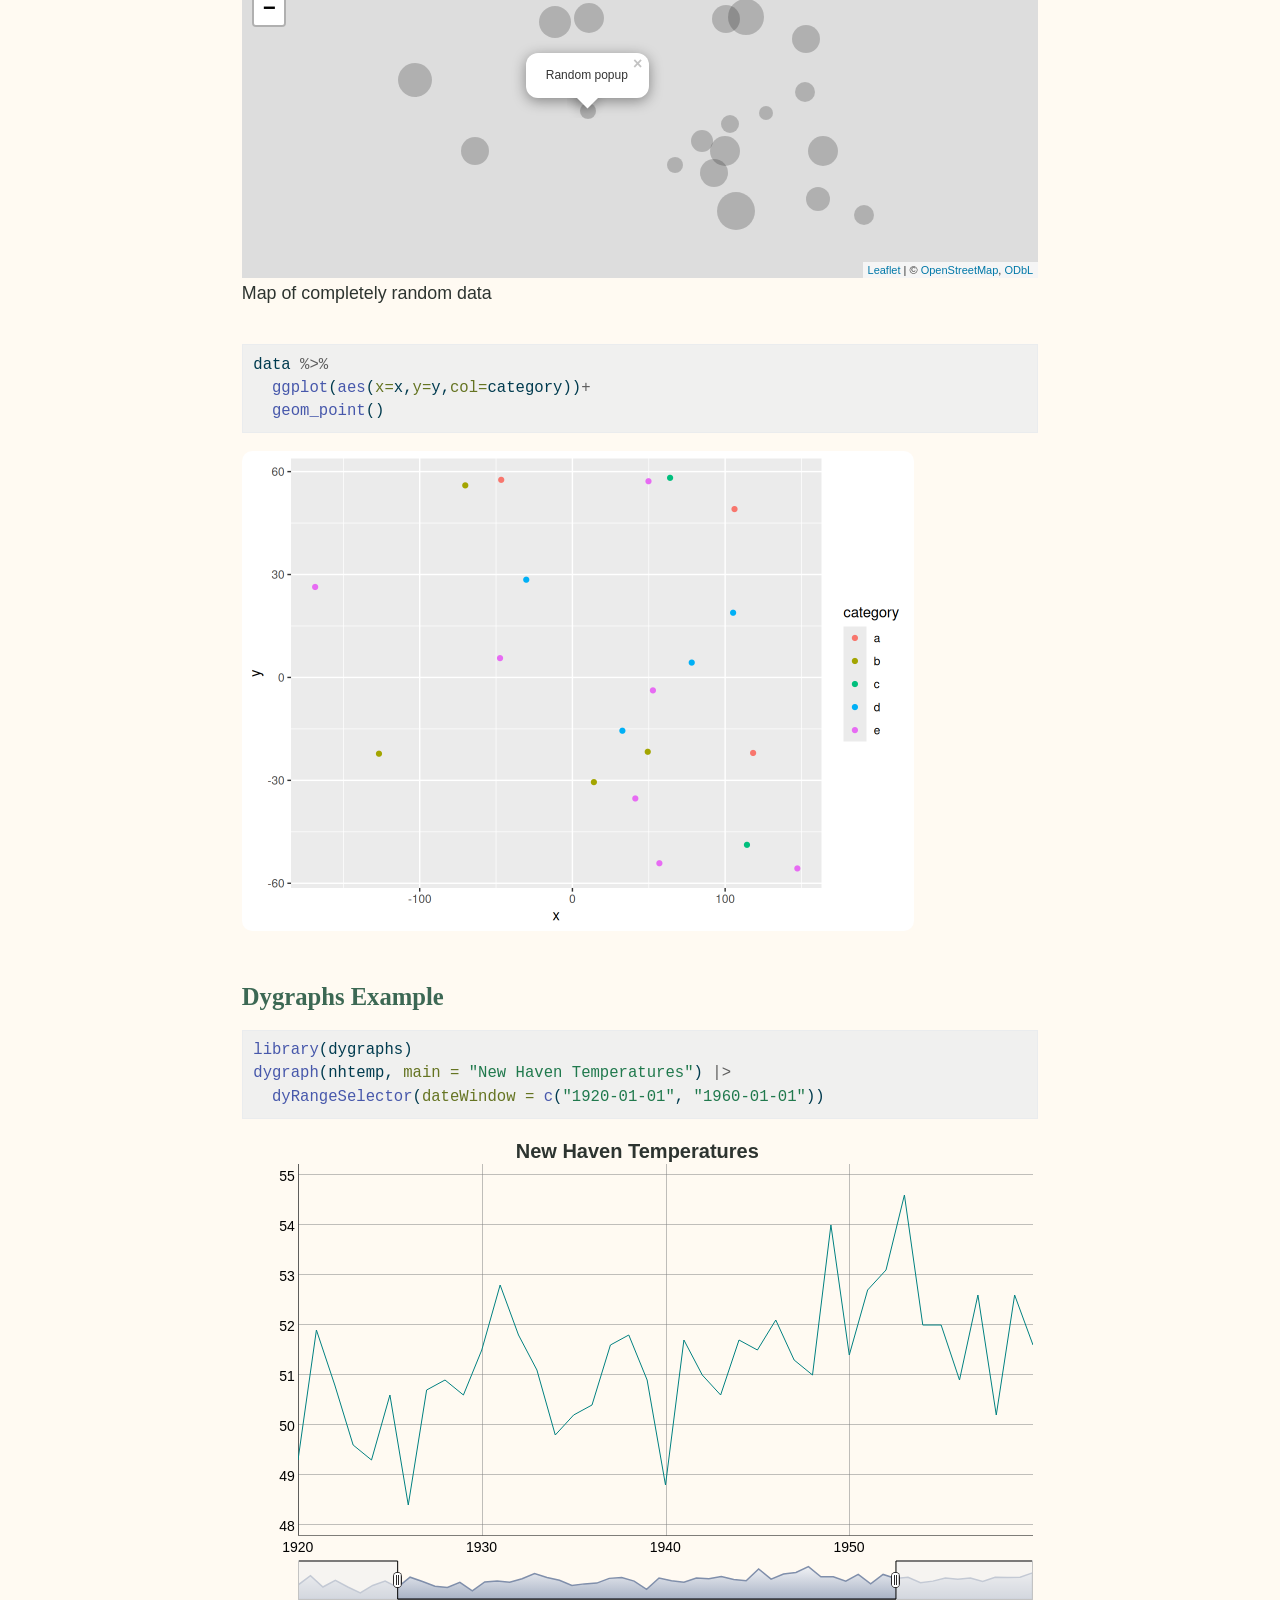
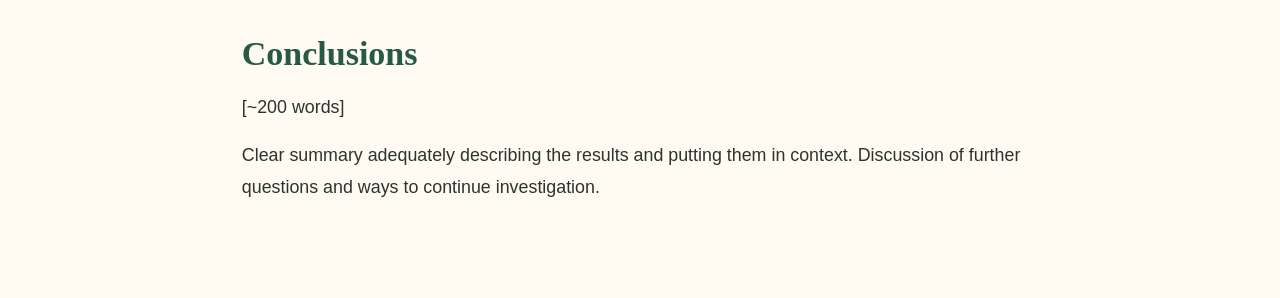
==== commit baffdf22: "Built site for gh-pages" ====
--- a/index.html
+++ b/index.html
@@ -2,7 +2,7 @@
 <html xmlns="http://www.w3.org/1999/xhtml" lang="en" xml:lang="en"><head>
 
 <meta charset="utf-8">
-<meta name="generator" content="quarto-1.10.18">
+<meta name="generator" content="quarto-1.11.9">
 
 <meta name="viewport" content="width=device-width, initial-scale=1.0, user-scalable=yes">
 
@@ -75,14 +75,15 @@
 <meta name="quarto:offset" content="./">
 <script src="site_libs/quarto-html/quarto.js" type="module"></script>
 <script src="site_libs/quarto-html/tabsets/tabsets.js" type="module"></script>
+<script src="site_libs/quarto-html/scrollable-regions/scrollable-regions.js" type="module"></script>
 <script src="site_libs/quarto-html/popper.min.js"></script>
 <script src="site_libs/quarto-html/tippy.umd.min.js"></script>
 <script src="site_libs/quarto-html/anchor.min.js"></script>
 <link href="site_libs/quarto-html/tippy.css" rel="stylesheet">
-<link href="site_libs/quarto-html/quarto-syntax-highlighting-64a204ab8560d761af7679ceaba22944.css" rel="stylesheet" id="quarto-text-highlighting-styles">
+<link href="site_libs/quarto-html/quarto-syntax-highlighting-63b5708e65d6cd79cd7618c58d0c21e7.css" rel="stylesheet" id="quarto-text-highlighting-styles">
 <script src="site_libs/bootstrap/bootstrap.min.js"></script>
 <link href="site_libs/bootstrap/bootstrap-icons.css" rel="stylesheet">
-<link href="site_libs/bootstrap/bootstrap-20f8fb6efd143731dbfa8bf22198a5f8.min.css" rel="stylesheet" append-hash="true" id="quarto-bootstrap" data-mode="light">
+<link href="site_libs/bootstrap/bootstrap-6bbb1a13811c9e857039424b34749f23.min.css" rel="stylesheet" append-hash="true" id="quarto-bootstrap" data-mode="light">
 <script id="quarto-search-options" type="application/json">{
   "location": "navbar",
   "copy-button": false,
@@ -111,60 +112,40 @@
   }
 }</script>
 <script src="site_libs/kePrint-0.0.1/kePrint.js"></script>
-
 <link href="site_libs/lightable-0.0.1/lightable.css" rel="stylesheet">
-
 <link href="site_libs/htmltools-fill-0.5.9/fill.css" rel="stylesheet">
-
 <script src="site_libs/htmlwidgets-1.6.4/htmlwidgets.js"></script>
-
 <script src="site_libs/jquery-3.6.0/jquery-3.6.0.min.js"></script>
-
 <link href="site_libs/leaflet-1.3.1/leaflet.css" rel="stylesheet">
-
 <script src="site_libs/leaflet-1.3.1/leaflet.js"></script>
-
 <link href="site_libs/leafletfix-1.0.0/leafletfix.css" rel="stylesheet">
-
 <script src="site_libs/proj4-2.6.2/proj4.min.js"></script>
-
 <script src="site_libs/Proj4Leaflet-1.0.1/proj4leaflet.js"></script>
-
 <link href="site_libs/rstudio_leaflet-1.3.1/rstudio_leaflet.css" rel="stylesheet">
-
 <script src="site_libs/leaflet-binding-2.2.3/leaflet.js"></script>
-
 <link href="site_libs/dygraphs-1.1.1/dygraph.css" rel="stylesheet">
-
 <script src="site_libs/dygraphs-1.1.1/dygraph-combined.js"></script>
-
 <script src="site_libs/dygraphs-1.1.1/shapes.js"></script>
-
 <script src="site_libs/moment-2.8.4/moment.js"></script>
-
 <script src="site_libs/moment-timezone-0.2.5/moment-timezone-with-data.js"></script>
-
 <script src="site_libs/moment-fquarter-1.0.0/moment-fquarter.min.js"></script>
-
 <script src="site_libs/dygraphs-binding-1.1.1.6/dygraphs.js"></script>
 
 
-
 </head>
 
-<body class="nav-fixed fullcontent quarto-light">
+<body class="nav-fixed fullcontent quarto-light"><a id="quarto-skip-link" class="visually-hidden-focusable" href="#quarto-document-content">Skip to main content</a>
 
 <div id="quarto-search-results"></div>
   <header id="quarto-header" class="headroom fixed-top">
-    <nav class="navbar navbar-expand-lg " data-bs-theme="dark">
+    <nav class="navbar navbar-expand-lg " data-bs-theme="dark" aria-label="Site">
       <div class="navbar-container container-fluid">
       <div class="navbar-brand-container mx-auto">
     <a class="navbar-brand" href="./index.html">
     <span class="navbar-title">Eating Off Campus</span>
     </a>
   </div>
-            <div id="quarto-search" class="" title="Search"></div>
-          <button class="navbar-toggler" type="button" data-bs-toggle="collapse" data-bs-target="#navbarCollapse" aria-controls="navbarCollapse" role="menu" aria-expanded="false" aria-label="Toggle navigation" onclick="if (window.quartoToggleHeadroom) { window.quartoToggleHeadroom(); }">
+          <button class="navbar-toggler" type="button" data-bs-toggle="collapse" data-bs-target="#navbarCollapse" aria-controls="navbarCollapse" aria-expanded="false" aria-label="Toggle navigation" onclick="if (window.quartoToggleHeadroom) { window.quartoToggleHeadroom(); }">
   <span class="navbar-toggler-icon"></span>
 </button>
           <div class="collapse navbar-collapse" id="navbarCollapse">
@@ -181,6 +162,7 @@
           </div> <!-- /navcollapse -->
             <div class="quarto-navbar-tools">
 </div>
+            <div id="quarto-search" class="" title="Search"></div>
       </div> <!-- /container-fluid -->
     </nav>
 </header>
@@ -190,7 +172,7 @@
 <!-- margin-sidebar -->
     
 <!-- main -->
-<main class="content" id="quarto-document-content">
+<main class="content" id="quarto-document-content" tabindex="-1">
 
 <header id="title-block-header" class="quarto-title-block default">
 <div class="quarto-title">
@@ -226,8 +208,6 @@
 
 <section id="introduction" class="level1">
 <h1>Introduction</h1>
-<p>[~ 200 words]</p>
-<p>Clearly stated background and questions / hypotheses / problems being addressed. Sets up the analysis in an interesting and compelling way. Include figures if you like.</p>
 <p>This project seeks to visualize food access across higher education institutions in Erie County, NY by assessing their overall food environment. Using the five dimensions of food access, also known as the <strong><em>5A’s of food environment</em></strong>, this interactive R project will provide an overview of</p>
 <ul>
 <li><em>availability and accessibility</em>, which captures the geographical ease with which individuals can access food retailers;</li>
@@ -235,6 +215,11 @@
 <li><em>acceptability and accommodation</em>, which reflect perceptions and cultural norms related to the food environment in Erie County and the Western New York (WNY) region.</li>
 </ul>
 <p>By creating an interactive web page for spatial analysis, this project utilizes the user-friendly R-language to present the current food landscape through the lens of students in higher education, an often-overlooked demographic in local health and nutrition policies.</p>
+<section id="why-understand-food-access-for-college-students" class="level2">
+<h2 class="anchored" data-anchor-id="why-understand-food-access-for-college-students">Why understand food access for college students?</h2>
+<p><a href="https://map.feedingamerica.org/county/2019/overall/new-york/county/erie">As of 2024, 12.5% of Erie County residents face food insecurity, with approximately 63% of those residents falling below the threshold to be SNAP-eligible. An increase of 1.1% since 2019, the county is experiencing an annual food budget shortfall of approximately $92 million, leading to a significant increase in food prices and taxes on food and beverages</a>. Research indicates that although food insecurity across all demographics is an increasing concern and must be understood at an individual level, broad categorizations of these groups increase invisibility of already vulnerable populations. <a href="https://doi.org/10.3390/ijerph20105884">For instance, in 2020, 19 – 56% of students reported being food insecure on college campuses, four times more than the national average, and their prevalence depending on campus location and related factors</a>.</p>
+<p>Demographic selection is not the only variable that lacks comprehensive analysis. <a href="https://doi.org/10.1016/j.neb.2022.02.017">Studies show that existing research trends surrounding food and nutritional access often overlook all five dimensions from context-specific methodologies</a>. This dearth in frame of reference, when handpicking only few aspects of the food environment as the central theses, leads to further disparities in how we evaluate the perceptions of healthy, nutritious food available to individuals in a community.</p>
+</section>
 </section>
 <section id="materials-and-methods" class="level1">
 <h1>Materials and methods</h1>
@@ -254,6 +239,87 @@
 </div>
 <section id="download-and-clean-all-required-data" class="level2">
 <h2 class="anchored" data-anchor-id="download-and-clean-all-required-data">Download and clean all required data</h2>
+<table class="caption-top table">
+<thead>
+<tr class="header">
+<th style="text-align: left;">Institution</th>
+<th style="text-align: left;">Address</th>
+<th style="text-align: left;">Source</th>
+</tr>
+</thead>
+<tbody>
+<tr class="odd">
+<td style="text-align: left;">BRYANT &amp; STRATTON COLLEGE - AMHERST</td>
+<td style="text-align: left;">3650 Millersport Highway, Getzville, NY 14068</td>
+<td style="text-align: left;"><a href="https://www.bryantstratton.edu/location/buffalo-ny/amherst/">Official institution website</a></td>
+</tr>
+<tr class="even">
+<td style="text-align: left;">BRYANT &amp; STRATTON COLLEGE - BUFFALO</td>
+<td style="text-align: left;">110 Broadway, Buffalo, NY 14203</td>
+<td style="text-align: left;"><a href="https://www.bryantstratton.edu/location/buffalo-ny/buffalo/">Official institution website</a></td>
+</tr>
+<tr class="odd">
+<td style="text-align: left;">BRYANT &amp; STRATTON COLLEGE - SOUTHTOW</td>
+<td style="text-align: left;">180 Redtail Road, Orchard Park, NY 14127</td>
+<td style="text-align: left;"><a href="https://www.bryantstratton.edu/location/buffalo-ny/orchard-park/">Official institution website</a></td>
+</tr>
+<tr class="even">
+<td style="text-align: left;">BUFFALO STATE UNIVERSITY</td>
+<td style="text-align: left;">1300 Elmwood Avenue, Buffalo, NY 14222</td>
+<td style="text-align: left;"><a href="https://suny.buffalostate.edu/">Official institution website</a></td>
+</tr>
+<tr class="odd">
+<td style="text-align: left;">CANISIUS UNIVERSITY OF BUFFALO, NY</td>
+<td style="text-align: left;">2001 Main Street, Buffalo, NY 14208-1098</td>
+<td style="text-align: left;"><a href="https://www.canisius.edu/quick-links/contact-us">Official institution website</a></td>
+</tr>
+<tr class="even">
+<td style="text-align: left;">D’YOUVILLE UNIVERSITY</td>
+<td style="text-align: left;">320 Porter Avenue, Buffalo, NY 14201</td>
+<td style="text-align: left;"><a href="https://www.dyu.edu/">Official institution website</a></td>
+</tr>
+<tr class="odd">
+<td style="text-align: left;">DAEMEN UNIVERSITY</td>
+<td style="text-align: left;">4380 Main Street, Amherst, NY 14226</td>
+<td style="text-align: left;"><a href="https://www.daemen.edu/">Official institution website</a></td>
+</tr>
+<tr class="even">
+<td style="text-align: left;">ERIE COMM COLLEGE-CITY CAMPUS</td>
+<td style="text-align: left;">121 Ellicott Street, Buffalo, NY 14203</td>
+<td style="text-align: left;"><a href="https://www.ecc.edu/">Official institution website</a></td>
+</tr>
+<tr class="odd">
+<td style="text-align: left;">HILBERT COLLEGE</td>
+<td style="text-align: left;">5200 South Park Avenue, Hamburg, NY 14075</td>
+<td style="text-align: left;"><a href="https://www.hilbert.edu/">Official institution website</a></td>
+</tr>
+<tr class="even">
+<td style="text-align: left;">SISTERS CHARITY HOSP SCH OF NURSING</td>
+<td style="text-align: left;">2157 Main Street, Buffalo, NY 14214</td>
+<td style="text-align: left;"><a href="https://www.chsbuffalo.org/sisters-of-charity-hospital/">Project-author verified</a></td>
+</tr>
+<tr class="odd">
+<td style="text-align: left;">SUNY BUFFALO</td>
+<td style="text-align: left;">190 Founders Promenade, Getzville, NY 14068</td>
+<td style="text-align: left;"><a href="https://www.buffalo.edu/">Project-author verified</a></td>
+</tr>
+<tr class="even">
+<td style="text-align: left;">TROCAIRE COLLEGE</td>
+<td style="text-align: left;">360 Choate Avenue, Buffalo, NY 14220</td>
+<td style="text-align: left;"><a href="https://trocaire.edu/">Official institution website</a></td>
+</tr>
+<tr class="odd">
+<td style="text-align: left;">VILLA MARIA COLLEGE OF BUFFALO</td>
+<td style="text-align: left;">240 Pine Ridge Road, Buffalo, NY 14225</td>
+<td style="text-align: left;"><a href="https://www.villa.edu/">Official institution website</a></td>
+</tr>
+</tbody>
+</table>
+<p>Institution list: <a href="https://data.nysed.gov/profile.php?county=14">NYSED Erie County profile</a>.</p>
+<p>NYSED list retrieved and table generated: 2026-11-07 (UTC).</p>
+<p>Addresses are supplemental records maintained in extract_institutions.r. Source links identify the associated official websites. These websites are not automatically scraped for updated addresses during this workflow.</p>
+<p>The Sisters Charity Hospital School of Nursing entry uses the Sisters of Charity Hospital address: 2157 Main Street, Buffalo, NY 14214. The SUNY Buffalo entry uses 190 Founders Promenade, Getzville, NY 14068. Both locations were independently verified and selected by the project author.</p>
+<p>OpenStreetMap was not queried in this workflow because the live requests were timing out. No OSM feature matches are claimed.</p>
 <div class="cell">
 <div class="code-copy-outer-scaffold"><div class="sourceCode cell-code" id="cb2"><pre class="sourceCode r code-with-copy"><code class="sourceCode r"><span id="cb2-1"><a href="#cb2-1" aria-hidden="true" tabindex="-1"></a>n<span class="ot">=</span><span class="dv">20</span></span>
 <span id="cb2-2"><a href="#cb2-2" aria-hidden="true" tabindex="-1"></a>data<span class="ot">=</span><span class="fu">data.frame</span>(<span class="at">x=</span><span class="fu">runif</span>(n,<span class="sc">-</span><span class="dv">180</span>,<span class="dv">180</span>),</span>
@@ -282,74 +348,74 @@
 </thead>
 <tbody>
 <tr class="odd">
-<td style="text-align: center;">-104.86</td>
-<td style="text-align: center;">44.91</td>
-<td style="text-align: center;">10.85</td>
+<td style="text-align: center;">49.81</td>
+<td style="text-align: center;">57.19</td>
+<td style="text-align: center;">14.23</td>
+<td style="text-align: center;">e</td>
+<td style="text-align: center;">-0.08</td>
+</tr>
+<tr class="even">
+<td style="text-align: center;">-47.40</td>
+<td style="text-align: center;">5.62</td>
+<td style="text-align: center;">7.50</td>
+<td style="text-align: center;">e</td>
+<td style="text-align: center;">-1.65</td>
+</tr>
+<tr class="odd">
+<td style="text-align: center;">114.29</td>
+<td style="text-align: center;">-48.80</td>
+<td style="text-align: center;">11.81</td>
+<td style="text-align: center;">c</td>
+<td style="text-align: center;">-1.87</td>
+</tr>
+<tr class="even">
+<td style="text-align: center;">41.18</td>
+<td style="text-align: center;">-35.28</td>
+<td style="text-align: center;">14.17</td>
+<td style="text-align: center;">e</td>
+<td style="text-align: center;">0.10</td>
+</tr>
+<tr class="odd">
+<td style="text-align: center;">118.31</td>
+<td style="text-align: center;">-22.02</td>
+<td style="text-align: center;">15.45</td>
 <td style="text-align: center;">a</td>
-<td style="text-align: center;">-0.65</td>
-</tr>
-<tr class="even">
-<td style="text-align: center;">-156.22</td>
-<td style="text-align: center;">-19.08</td>
-<td style="text-align: center;">12.04</td>
+<td style="text-align: center;">0.37</td>
+</tr>
+<tr class="even">
+<td style="text-align: center;">105.22</td>
+<td style="text-align: center;">18.86</td>
+<td style="text-align: center;">9.96</td>
+<td style="text-align: center;">d</td>
+<td style="text-align: center;">-0.50</td>
+</tr>
+<tr class="odd">
+<td style="text-align: center;">32.72</td>
+<td style="text-align: center;">-15.53</td>
+<td style="text-align: center;">10.98</td>
+<td style="text-align: center;">d</td>
+<td style="text-align: center;">-0.42</td>
+</tr>
+<tr class="even">
+<td style="text-align: center;">14.06</td>
+<td style="text-align: center;">-30.52</td>
+<td style="text-align: center;">8.00</td>
+<td style="text-align: center;">b</td>
+<td style="text-align: center;">1.38</td>
+</tr>
+<tr class="odd">
+<td style="text-align: center;">147.29</td>
+<td style="text-align: center;">-55.68</td>
+<td style="text-align: center;">10.20</td>
 <td style="text-align: center;">e</td>
-<td style="text-align: center;">-1.48</td>
-</tr>
-<tr class="odd">
-<td style="text-align: center;">176.19</td>
-<td style="text-align: center;">-47.43</td>
-<td style="text-align: center;">16.31</td>
-<td style="text-align: center;">a</td>
-<td style="text-align: center;">0.48</td>
-</tr>
-<tr class="even">
-<td style="text-align: center;">-143.88</td>
-<td style="text-align: center;">10.52</td>
-<td style="text-align: center;">19.12</td>
-<td style="text-align: center;">e</td>
-<td style="text-align: center;">-0.40</td>
-</tr>
-<tr class="odd">
-<td style="text-align: center;">64.43</td>
-<td style="text-align: center;">11.66</td>
-<td style="text-align: center;">10.92</td>
+<td style="text-align: center;">0.26</td>
+</tr>
+<tr class="even">
+<td style="text-align: center;">78.12</td>
+<td style="text-align: center;">4.33</td>
+<td style="text-align: center;">7.04</td>
 <td style="text-align: center;">d</td>
-<td style="text-align: center;">1.52</td>
-</tr>
-<tr class="even">
-<td style="text-align: center;">-93.70</td>
-<td style="text-align: center;">18.06</td>
-<td style="text-align: center;">9.52</td>
-<td style="text-align: center;">c</td>
-<td style="text-align: center;">0.69</td>
-</tr>
-<tr class="odd">
-<td style="text-align: center;">51.81</td>
-<td style="text-align: center;">25.28</td>
-<td style="text-align: center;">7.94</td>
-<td style="text-align: center;">c</td>
-<td style="text-align: center;">-0.13</td>
-</tr>
-<tr class="even">
-<td style="text-align: center;">-31.06</td>
-<td style="text-align: center;">59.32</td>
-<td style="text-align: center;">8.75</td>
-<td style="text-align: center;">d</td>
-<td style="text-align: center;">2.69</td>
-</tr>
-<tr class="odd">
-<td style="text-align: center;">32.62</td>
-<td style="text-align: center;">40.10</td>
-<td style="text-align: center;">7.79</td>
-<td style="text-align: center;">a</td>
-<td style="text-align: center;">0.05</td>
-</tr>
-<tr class="even">
-<td style="text-align: center;">-93.47</td>
-<td style="text-align: center;">5.21</td>
-<td style="text-align: center;">8.64</td>
-<td style="text-align: center;">c</td>
-<td style="text-align: center;">-1.23</td>
+<td style="text-align: center;">-0.90</td>
 </tr>
 </tbody>
 </table>
@@ -369,8 +435,8 @@
 <span id="cb4-4"><a href="#cb4-4" aria-hidden="true" tabindex="-1"></a>  <span class="fu">addPopups</span>(<span class="sc">~</span>x[<span class="dv">2</span>], <span class="sc">~</span>y[<span class="dv">2</span>], <span class="st">"Random popup"</span>)</span>
 <span id="cb4-5"><a href="#cb4-5" aria-hidden="true" tabindex="-1"></a>m  <span class="co"># a map with the default OSM tile layer</span></span></code></pre></div><button title="Copy to Clipboard" class="code-copy-button"><i class="bi"></i></button></div>
 <div class="cell-output-display">
-<div class="leaflet html-widget html-fill-item" id="htmlwidget-dc305367d77f2238a53d" style="width:100%;height:325px;"></div>
-<script type="application/json" data-for="htmlwidget-dc305367d77f2238a53d">{"x":{"options":{"crs":{"crsClass":"L.CRS.EPSG3857","code":null,"proj4def":null,"projectedBounds":null,"options":{}}},"calls":[{"method":"addTiles","args":["https://{s}.tile.openstreetmap.org/{z}/{x}/{y}.png",null,null,{"minZoom":0,"maxZoom":18,"tileSize":256,"subdomains":"abc","errorTileUrl":"","tms":false,"noWrap":false,"zoomOffset":0,"zoomReverse":false,"opacity":1,"zIndex":1,"detectRetina":false,"attribution":"&copy; <a href=\"https://openstreetmap.org/copyright/\">OpenStreetMap<\/a>,  <a href=\"https://opendatacommons.org/licenses/odbl/\">ODbL<\/a>"}]},{"method":"addCircleMarkers","args":[[44.90954504348338,-19.08242790028453,-47.43452648632228,10.52108670584857,11.6632788721472,18.06350089609623,25.28451799415052,59.31984306313097,40.09728658944368,5.206890664994717,-46.71031426638365,43.77973093651235,-11.21015321463346,34.78509119711816,44.65461540967226,-36.43232624977827,-36.78047988563776,59.88886180333793,37.05909116193652,-27.4454596079886],[-104.8597408644855,-156.2161600682884,176.1864023655653,-143.8756075780839,64.43229963071644,-93.69851175695658,51.80674617178738,-31.06433562934399,32.6150721218437,-93.46742712892592,-7.519606752321124,-169.1575216781348,15.30999222770333,-127.6264878921211,105.5474622733891,-33.84697518311441,178.2467678748071,38.62600813619792,9.931711284443736,60.20298482850194],[10.85305477958173,12.03778517781757,16.30565644823946,19.1216880059801,10.91796926339157,9.52118837274611,7.939009143738076,8.748141581891105,7.794674346223474,8.63978978828527,18.12562302337028,14.30985306156799,9.224154294934124,18.79763365490362,12.32441444299184,18.60219092224725,11.20417019235902,19.65470955241472,9.686969715403393,18.91651008394547],null,null,{"interactive":true,"className":"","stroke":true,"color":["a","e","a","e","d","c","c","d","a","c","d","a","a","e","b","d","d","e","e","d"],"weight":5,"opacity":0.5,"fill":true,"fillColor":["a","e","a","e","d","c","c","d","a","c","d","a","a","e","b","d","d","e","e","d"],"fillOpacity":0.2},null,null,null,null,null,{"interactive":false,"permanent":false,"direction":"auto","opacity":1,"offset":[0,0],"textsize":"10px","textOnly":false,"className":"","sticky":true},null]},{"method":"addPopups","args":[-19.08242790028453,-156.2161600682884,"Random popup",null,null,{"maxWidth":300,"minWidth":50,"autoPan":true,"keepInView":false,"closeButton":true,"className":""}]}],"limits":{"lat":[-47.43452648632228,59.88886180333793],"lng":[-169.1575216781348,178.2467678748071]}},"evals":[],"jsHooks":[]}</script>
+<div class="leaflet html-widget html-fill-item" id="htmlwidget-11113d6ebb37f1ff7e43" style="width:100%;height:325px;"></div>
+<script type="application/json" data-for="htmlwidget-11113d6ebb37f1ff7e43">{"x":{"options":{"crs":{"crsClass":"L.CRS.EPSG3857","code":null,"proj4def":null,"projectedBounds":null,"options":{}}},"calls":[{"method":"addTiles","args":["https://{s}.tile.openstreetmap.org/{z}/{x}/{y}.png",null,null,{"minZoom":0,"maxZoom":18,"tileSize":256,"subdomains":"abc","errorTileUrl":"","tms":false,"noWrap":false,"zoomOffset":0,"zoomReverse":false,"opacity":1,"zIndex":1,"detectRetina":false,"attribution":"&copy; <a href=\"https://openstreetmap.org/copyright/\">OpenStreetMap<\/a>,  <a href=\"https://opendatacommons.org/licenses/odbl/\">ODbL<\/a>"}]},{"method":"addCircleMarkers","args":[[57.19411714933813,5.624137669801712,-48.79587736912072,-35.28258824720979,-22.01776371337473,18.8607959356159,-15.53495658561587,-30.51600228063762,-55.67792066372931,4.329822985455394,49.07728093676269,-22.23553254269063,55.98746130242944,57.60322387330234,-54.16649437509477,58.18598094396293,26.36787699535489,28.49062730558217,-21.67183564044535,-3.7747045699507],[49.80698341503739,-47.39924300462008,114.2874882929027,41.18047568947077,118.313720645383,105.218712631613,32.71970878355205,14.057428361848,147.2919545508921,78.12247289344668,106.1382742132992,-126.6692537628114,-70.16610318794847,-46.62933108396828,56.94673094898462,63.95330554805696,-168.466588659212,-30.2309213206172,49.32653909549117,52.71404762752354],[14.23240468837321,7.500988346291706,11.81095405831002,14.17480548261665,15.44617709238082,9.956342143705115,10.97975138109177,7.995273929554969,10.19638578640297,7.044224995188415,14.04467410640791,13.89043264323846,16.29983136081137,14.54843038110994,18.61439450527541,17.91616323404014,16.75414620083757,16.54006752185524,15.21359799196944,8.783922581933439],null,null,{"interactive":true,"className":"","stroke":true,"color":["e","e","c","e","a","d","d","b","e","d","a","b","b","a","e","c","e","d","b","e"],"weight":5,"opacity":0.5,"fill":true,"fillColor":["e","e","c","e","a","d","d","b","e","d","a","b","b","a","e","c","e","d","b","e"],"fillOpacity":0.2},null,null,null,null,null,{"interactive":false,"permanent":false,"direction":"auto","opacity":1,"offset":[0,0],"textsize":"10px","textOnly":false,"className":"","sticky":true},null]},{"method":"addPopups","args":[5.624137669801712,-47.39924300462008,"Random popup",null,null,{"maxWidth":300,"minWidth":50,"autoPan":true,"keepInView":false,"closeButton":true,"className":""}]}],"limits":{"lat":[-55.67792066372931,58.18598094396293],"lng":[-168.466588659212,147.2919545508921]}},"evals":[],"jsHooks":[]}</script>
 <p>Map of completely random data</p>
 </div>
 </div>
@@ -393,8 +459,8 @@
 <span id="cb6-2"><a href="#cb6-2" aria-hidden="true" tabindex="-1"></a><span class="fu">dygraph</span>(nhtemp, <span class="at">main =</span> <span class="st">"New Haven Temperatures"</span>) <span class="sc">|&gt;</span> </span>
 <span id="cb6-3"><a href="#cb6-3" aria-hidden="true" tabindex="-1"></a>  <span class="fu">dyRangeSelector</span>(<span class="at">dateWindow =</span> <span class="fu">c</span>(<span class="st">"1920-01-01"</span>, <span class="st">"1960-01-01"</span>)) </span></code></pre></div><button title="Copy to Clipboard" class="code-copy-button"><i class="bi"></i></button></div>
 <div class="cell-output-display">
-<div class="dygraphs html-widget html-fill-item" id="htmlwidget-d0d26f9b22df2664df08" style="width:100%;height:464px;"></div>
-<script type="application/json" data-for="htmlwidget-d0d26f9b22df2664df08">{"x":{"attrs":{"title":"New Haven Temperatures","labels":["year","V1"],"legend":"auto","retainDateWindow":false,"axes":{"x":{"pixelsPerLabel":60}},"showRangeSelector":true,"dateWindow":["1920-01-01T00:00:00.000Z","1960-01-01T00:00:00.000Z"],"rangeSelectorHeight":40,"rangeSelectorPlotFillColor":" #A7B1C4","rangeSelectorPlotStrokeColor":"#808FAB","interactionModel":"Dygraph.Interaction.defaultModel"},"scale":"yearly","annotations":[],"shadings":[],"events":[],"format":"date","data":[["1912-01-01T00:00:00.000Z","1913-01-01T00:00:00.000Z","1914-01-01T00:00:00.000Z","1915-01-01T00:00:00.000Z","1916-01-01T00:00:00.000Z","1917-01-01T00:00:00.000Z","1918-01-01T00:00:00.000Z","1919-01-01T00:00:00.000Z","1920-01-01T00:00:00.000Z","1921-01-01T00:00:00.000Z","1922-01-01T00:00:00.000Z","1923-01-01T00:00:00.000Z","1924-01-01T00:00:00.000Z","1925-01-01T00:00:00.000Z","1926-01-01T00:00:00.000Z","1927-01-01T00:00:00.000Z","1928-01-01T00:00:00.000Z","1929-01-01T00:00:00.000Z","1930-01-01T00:00:00.000Z","1931-01-01T00:00:00.000Z","1932-01-01T00:00:00.000Z","1933-01-01T00:00:00.000Z","1934-01-01T00:00:00.000Z","1935-01-01T00:00:00.000Z","1936-01-01T00:00:00.000Z","1937-01-01T00:00:00.000Z","1938-01-01T00:00:00.000Z","1939-01-01T00:00:00.000Z","1940-01-01T00:00:00.000Z","1941-01-01T00:00:00.000Z","1942-01-01T00:00:00.000Z","1943-01-01T00:00:00.000Z","1944-01-01T00:00:00.000Z","1945-01-01T00:00:00.000Z","1946-01-01T00:00:00.000Z","1947-01-01T00:00:00.000Z","1948-01-01T00:00:00.000Z","1949-01-01T00:00:00.000Z","1950-01-01T00:00:00.000Z","1951-01-01T00:00:00.000Z","1952-01-01T00:00:00.000Z","1953-01-01T00:00:00.000Z","1954-01-01T00:00:00.000Z","1955-01-01T00:00:00.000Z","1956-01-01T00:00:00.000Z","1957-01-01T00:00:00.000Z","1958-01-01T00:00:00.000Z","1959-01-01T00:00:00.000Z","1960-01-01T00:00:00.000Z","1961-01-01T00:00:00.000Z","1962-01-01T00:00:00.000Z","1963-01-01T00:00:00.000Z","1964-01-01T00:00:00.000Z","1965-01-01T00:00:00.000Z","1966-01-01T00:00:00.000Z","1967-01-01T00:00:00.000Z","1968-01-01T00:00:00.000Z","1969-01-01T00:00:00.000Z","1970-01-01T00:00:00.000Z","1971-01-01T00:00:00.000Z"],[49.9,52.3,49.4,51.1,49.4,47.9,49.8,50.9,49.3,51.9,50.8,49.6,49.3,50.6,48.4,50.7,50.9,50.6,51.5,52.8,51.8,51.1,49.8,50.2,50.4,51.6,51.8,50.9,48.8,51.7,51,50.6,51.7,51.5,52.1,51.3,51,54,51.4,52.7,53.1,54.6,52,52,50.9,52.6,50.2,52.6,51.6,51.9,50.5,50.9,51.7,51.4,51.7,50.8,51.9,51.8,51.9,53]]},"evals":["attrs.interactionModel"],"jsHooks":[]}</script>
+<div class="dygraphs html-widget html-fill-item" id="htmlwidget-60afe80e0645b16a0532" style="width:100%;height:464px;"></div>
+<script type="application/json" data-for="htmlwidget-60afe80e0645b16a0532">{"x":{"attrs":{"title":"New Haven Temperatures","labels":["year","V1"],"legend":"auto","retainDateWindow":false,"axes":{"x":{"pixelsPerLabel":60}},"showRangeSelector":true,"dateWindow":["1920-01-01T00:00:00.000Z","1960-01-01T00:00:00.000Z"],"rangeSelectorHeight":40,"rangeSelectorPlotFillColor":" #A7B1C4","rangeSelectorPlotStrokeColor":"#808FAB","interactionModel":"Dygraph.Interaction.defaultModel"},"scale":"yearly","annotations":[],"shadings":[],"events":[],"format":"date","data":[["1912-01-01T00:00:00.000Z","1913-01-01T00:00:00.000Z","1914-01-01T00:00:00.000Z","1915-01-01T00:00:00.000Z","1916-01-01T00:00:00.000Z","1917-01-01T00:00:00.000Z","1918-01-01T00:00:00.000Z","1919-01-01T00:00:00.000Z","1920-01-01T00:00:00.000Z","1921-01-01T00:00:00.000Z","1922-01-01T00:00:00.000Z","1923-01-01T00:00:00.000Z","1924-01-01T00:00:00.000Z","1925-01-01T00:00:00.000Z","1926-01-01T00:00:00.000Z","1927-01-01T00:00:00.000Z","1928-01-01T00:00:00.000Z","1929-01-01T00:00:00.000Z","1930-01-01T00:00:00.000Z","1931-01-01T00:00:00.000Z","1932-01-01T00:00:00.000Z","1933-01-01T00:00:00.000Z","1934-01-01T00:00:00.000Z","1935-01-01T00:00:00.000Z","1936-01-01T00:00:00.000Z","1937-01-01T00:00:00.000Z","1938-01-01T00:00:00.000Z","1939-01-01T00:00:00.000Z","1940-01-01T00:00:00.000Z","1941-01-01T00:00:00.000Z","1942-01-01T00:00:00.000Z","1943-01-01T00:00:00.000Z","1944-01-01T00:00:00.000Z","1945-01-01T00:00:00.000Z","1946-01-01T00:00:00.000Z","1947-01-01T00:00:00.000Z","1948-01-01T00:00:00.000Z","1949-01-01T00:00:00.000Z","1950-01-01T00:00:00.000Z","1951-01-01T00:00:00.000Z","1952-01-01T00:00:00.000Z","1953-01-01T00:00:00.000Z","1954-01-01T00:00:00.000Z","1955-01-01T00:00:00.000Z","1956-01-01T00:00:00.000Z","1957-01-01T00:00:00.000Z","1958-01-01T00:00:00.000Z","1959-01-01T00:00:00.000Z","1960-01-01T00:00:00.000Z","1961-01-01T00:00:00.000Z","1962-01-01T00:00:00.000Z","1963-01-01T00:00:00.000Z","1964-01-01T00:00:00.000Z","1965-01-01T00:00:00.000Z","1966-01-01T00:00:00.000Z","1967-01-01T00:00:00.000Z","1968-01-01T00:00:00.000Z","1969-01-01T00:00:00.000Z","1970-01-01T00:00:00.000Z","1971-01-01T00:00:00.000Z"],[49.9,52.3,49.4,51.1,49.4,47.9,49.8,50.9,49.3,51.9,50.8,49.6,49.3,50.6,48.4,50.7,50.9,50.6,51.5,52.8,51.8,51.1,49.8,50.2,50.4,51.6,51.8,50.9,48.8,51.7,51,50.6,51.7,51.5,52.1,51.3,51,54,51.4,52.7,53.1,54.6,52,52,50.9,52.6,50.2,52.6,51.6,51.9,50.5,50.9,51.7,51.4,51.7,50.8,51.9,51.8,51.9,53]]},"evals":["attrs.interactionModel"],"jsHooks":[]}</script>
 </div>
 </div>
 </section>
@@ -403,11 +469,6 @@
 <h1>Conclusions</h1>
 <p>[~200 words]</p>
 <p>Clear summary adequately describing the results and putting them in context. Discussion of further questions and ways to continue investigation.</p>
-</section>
-<section id="references" class="level1">
-<h1>References</h1>
-<p>All sources are cited in a consistent manner</p>
-<p>testintresting</p>
 
 
 </section>
@@ -486,12 +547,13 @@
     }
       var localhostRegex = new RegExp(/^(?:http|https):\/\/localhost\:?[0-9]*\//);
       var mailtoRegex = new RegExp(/^mailto:/);
-        var filterRegex = new RegExp('/' + window.location.host + '/');
+        var filterRegex = new RegExp("https:\/\/nirmitipandit\.github\.io\/erie-county-off-campus\/");
       var isInternal = (href) => {
           return filterRegex.test(href) || localhostRegex.test(href) || mailtoRegex.test(href);
       }
       // Inspect non-navigation links and adorn them if external
-     var links = window.document.querySelectorAll('a[href]:not(.nav-link):not(.navbar-brand):not(.toc-action):not(.sidebar-link):not(.sidebar-item-toggle):not(.pagination-link):not(.no-external):not([aria-hidden]):not(.dropdown-item):not(.quarto-navigation-tool):not(.about-link)');
+      window.quartoDecorateExternalLinks = function (root) {
+     var links = (root || window.document).querySelectorAll('a[href]:not(.nav-link):not(.navbar-brand):not(.toc-action):not(.sidebar-link):not(.sidebar-item-toggle):not(.pagination-link):not(.no-external):not([aria-hidden]):not(.dropdown-item):not(.quarto-navigation-tool):not(.about-link)');
       for (var i=0; i<links.length; i++) {
         const link = links[i];
         if (!isInternal(link.href)) {
@@ -500,8 +562,69 @@
           if (link.dataset.originalHref !== undefined) {
             link.href = link.dataset.originalHref;
           }
-        }
-      }
+          if (!link.classList.contains('no-external-icon')) {
+          }
+        }
+      }
+      };
+      window.quartoDecorateExternalLinks(window.document);
+    // Esc closes the popup (WCAG 1.4.13) and focus leaving both trigger and
+    // popup closes it (WCAG 2.4.11); tippy handles neither for interactive popups.
+    const hideOnEscAndFocusOut = {
+      name: 'hideOnEscAndFocusOut',
+      defaultValue: true,
+      fn(instance) {
+        const dismiss = () => {
+          // A show scheduled by the trigger delay would otherwise reopen it
+          instance.clearDelayTimeouts();
+          instance.hide();
+        };
+        const onKeyDown = (event) => {
+          if (event.key !== 'Escape') {
+            return;
+          }
+          // Keep Esc from also reaching page handlers (e.g. reveal.js overview),
+          // except an open reveal.js slide menu, which Esc should close too.
+          // The menu handles keys only when its keyboard option is on.
+          const menuHandlesEsc = window.Reveal?.getPlugin?.('menu')?.isOpen() &&
+            window.Reveal.getConfig().menu?.keyboard !== false;
+          if (!menuHandlesEsc) {
+            event.stopPropagation();
+          }
+          if (instance.popper.contains(window.document.activeElement)) {
+            // Disabled while refocusing so the focus trigger does not reopen it
+            instance.disable();
+            instance.reference.focus();
+            instance.enable();
+          }
+          dismiss();
+        };
+        const onFocusOut = (event) => {
+          const target = event.relatedTarget;
+          if (target && !instance.reference.contains(target) &&
+              !instance.popper.contains(target)) {
+            dismiss();
+          }
+        };
+        // On the trigger too: a click trigger (code-annotations: select) has no
+        // blur handling. Attached for the instance's lifetime so leaving the
+        // trigger also cancels a show still pending on the trigger delay.
+        instance.reference.addEventListener('focusout', onFocusOut);
+        return {
+          onShow() {
+            window.document.addEventListener('keydown', onKeyDown, true);
+            instance.popper.addEventListener('focusout', onFocusOut);
+          },
+          onHide() {
+            window.document.removeEventListener('keydown', onKeyDown, true);
+            instance.popper.removeEventListener('focusout', onFocusOut);
+          },
+          onDestroy() {
+            instance.reference.removeEventListener('focusout', onFocusOut);
+          },
+        };
+      },
+    };
     function tippyHover(el, contentFn, onTriggerFn, onUntriggerFn) {
       const config = {
         allowHTML: true,
@@ -515,6 +638,7 @@
         interactiveBorder: 10,
         theme: 'quarto',
         placement: 'bottom-start',
+        plugins: [hideOnEscAndFocusOut],
       };
       if (contentFn) {
         config.content = contentFn;
@@ -677,44 +801,54 @@
           const lineIds = lines.map((line) => {
             return targetCell + "-" + line;
           })
-          let top = null;
-          let height = null;
-          let parent = null;
+          // Each band is positioned against its own containing block, which is
+          // not the offsetParent of the lines, so place it from client rects.
+          const placeBand = (band, firstEl, lastEl, codeBlock) => {
+            const container = band.offsetParent;
+            if (container === null) {
+              return;
+            }
+            const containerRect = container.getBoundingClientRect();
+            // Reveal.js scales slides with a transform, so convert client
+            // pixels back to the CSS pixels of the container.
+            const scale = containerRect.height / container.offsetHeight || 1;
+            const firstRect = firstEl.getBoundingClientRect();
+            const lastRect = lastEl.getBoundingClientRect();
+            const top = (firstRect.top - containerRect.top) / scale - container.clientTop + container.scrollTop;
+            const height = (lastRect.bottom - firstRect.top) / scale;
+            band.style.top = top - 2 + "px";
+            band.style.height = height + 4 + "px";
+            if (codeBlock) {
+              // Without the copy button wrapper, the containing block is wider
+              // than the code block, so span the code block explicitly.
+              const blockRect = codeBlock.getBoundingClientRect();
+              band.style.left = (blockRect.left - containerRect.left) / scale - container.clientLeft + container.scrollLeft + "px";
+              band.style.width = blockRect.width / scale + "px";
+            }
+          };
           if (lineIds.length > 0) {
-              //compute the position of the single el (top and bottom and make a div)
-              const el = window.document.getElementById(lineIds[0]);
-              top = el.offsetTop;
-              height = el.offsetHeight;
-              parent = el.parentElement.parentElement;
-            if (lineIds.length > 1) {
-              const lastEl = window.document.getElementById(lineIds[lineIds.length - 1]);
-              const bottom = lastEl.offsetTop + lastEl.offsetHeight;
-              height = bottom - top;
+            const el = window.document.getElementById(lineIds[0]);
+            const lastEl = window.document.getElementById(lineIds[lineIds.length - 1]);
+            const parent = el.parentElement.parentElement;
+            // cook up a div (if necessary) and position it
+            let div = window.document.getElementById("code-annotation-line-highlight");
+            if (div === null) {
+              div = window.document.createElement("div");
+              div.setAttribute("id", "code-annotation-line-highlight");
+              div.style.position = 'absolute';
+              parent.appendChild(div);
             }
-            if (top !== null && height !== null && parent !== null) {
-              // cook up a div (if necessary) and position it 
-              let div = window.document.getElementById("code-annotation-line-highlight");
-              if (div === null) {
-                div = window.document.createElement("div");
-                div.setAttribute("id", "code-annotation-line-highlight");
-                div.style.position = 'absolute';
-                parent.appendChild(div);
-              }
-              div.style.top = top - 2 + "px";
-              div.style.height = height + 4 + "px";
-              div.style.left = 0;
-              let gutterDiv = window.document.getElementById("code-annotation-line-highlight-gutter");
-              if (gutterDiv === null) {
-                gutterDiv = window.document.createElement("div");
-                gutterDiv.setAttribute("id", "code-annotation-line-highlight-gutter");
-                gutterDiv.style.position = 'absolute';
-                const codeCell = window.document.getElementById(targetCell);
-                const gutter = codeCell.querySelector('.code-annotation-gutter');
-                gutter.appendChild(gutterDiv);
-              }
-              gutterDiv.style.top = top - 2 + "px";
-              gutterDiv.style.height = height + 4 + "px";
+            placeBand(div, el, lastEl, parent.closest("div.sourceCode") || parent);
+            let gutterDiv = window.document.getElementById("code-annotation-line-highlight-gutter");
+            if (gutterDiv === null) {
+              gutterDiv = window.document.createElement("div");
+              gutterDiv.setAttribute("id", "code-annotation-line-highlight-gutter");
+              gutterDiv.style.position = 'absolute';
+              const codeCell = window.document.getElementById(targetCell);
+              const gutter = codeCell.querySelector('.code-annotation-gutter');
+              gutter.appendChild(gutterDiv);
             }
+            placeBand(gutterDiv, el, lastEl);
             selectedAnnoteEl = annoteEl;
           }
         };
@@ -813,6 +947,9 @@
     }
   });
   </script>
+  <script type="application/javascript">
+  window.quartoScrollableRegionsLabels = {"code":"Scrollable code","output":"Scrollable output"};
+  </script>
 </div> <!-- /content -->
 
 
--- a/site_libs/quarto-html/quarto-syntax-highlighting-63b5708e65d6cd79cd7618c58d0c21e7.css
+++ b/site_libs/quarto-html/quarto-syntax-highlighting-63b5708e65d6cd79cd7618c58d0c21e7.css
@@ -0,0 +1,236 @@
+/* quarto syntax highlight colors */
+:root {
+  --quarto-hl-ot-color: #003B4F;
+  --quarto-hl-at-color: #657422;
+  --quarto-hl-ss-color: #20794D;
+  --quarto-hl-an-color: #5E5E5E;
+  --quarto-hl-fu-color: #4758AB;
+  --quarto-hl-st-color: #20794D;
+  --quarto-hl-cf-color: #003B4F;
+  --quarto-hl-op-color: #5E5E5E;
+  --quarto-hl-er-color: #AD0000;
+  --quarto-hl-bn-color: #AD0000;
+  --quarto-hl-al-color: #AD0000;
+  --quarto-hl-va-color: #111111;
+  --quarto-hl-bu-color: inherit;
+  --quarto-hl-ex-color: inherit;
+  --quarto-hl-pp-color: #AD0000;
+  --quarto-hl-in-color: #5E5E5E;
+  --quarto-hl-vs-color: #20794D;
+  --quarto-hl-wa-color: #5E5E5E;
+  --quarto-hl-do-color: #5E5E5E;
+  --quarto-hl-im-color: #00769E;
+  --quarto-hl-ch-color: #20794D;
+  --quarto-hl-dt-color: #AD0000;
+  --quarto-hl-fl-color: #AD0000;
+  --quarto-hl-co-color: #5E5E5E;
+  --quarto-hl-cv-color: #5E5E5E;
+  --quarto-hl-cn-color: #8f5902;
+  --quarto-hl-sc-color: #5E5E5E;
+  --quarto-hl-dv-color: #AD0000;
+  --quarto-hl-kw-color: #003B4F;
+}
+
+/* other quarto variables */
+:root {
+  --quarto-font-monospace: SFMono-Regular, Menlo, Monaco, Consolas, "Liberation Mono", "Courier New", monospace;
+}
+
+/* syntax highlight based on Pandoc's rules */
+pre > code.sourceCode > span {
+  color: #003B4F;
+}
+
+code.sourceCode > span {
+  color: #003B4F;
+}
+
+div.sourceCode,
+div.sourceCode pre.sourceCode {
+  color: #003B4F;
+}
+
+/* Normal */
+code span {
+  color: #003B4F;
+}
+
+/* Alert */
+code span.al {
+  color: #AD0000;
+  font-style: inherit;
+}
+
+/* Annotation */
+code span.an {
+  color: #5E5E5E;
+  font-style: inherit;
+}
+
+/* Attribute */
+code span.at {
+  color: #657422;
+  font-style: inherit;
+}
+
+/* BaseN */
+code span.bn {
+  color: #AD0000;
+  font-style: inherit;
+}
+
+/* BuiltIn */
+code span.bu {
+  font-style: inherit;
+}
+
+/* ControlFlow */
+code span.cf {
+  color: #003B4F;
+  font-weight: bold;
+  font-style: inherit;
+}
+
+/* Char */
+code span.ch {
+  color: #20794D;
+  font-style: inherit;
+}
+
+/* Constant */
+code span.cn {
+  color: #8f5902;
+  font-style: inherit;
+}
+
+/* Comment */
+code span.co {
+  color: #5E5E5E;
+  font-style: inherit;
+}
+
+/* CommentVar */
+code span.cv {
+  color: #5E5E5E;
+  font-style: italic;
+}
+
+/* Documentation */
+code span.do {
+  color: #5E5E5E;
+  font-style: italic;
+}
+
+/* DataType */
+code span.dt {
+  color: #AD0000;
+  font-style: inherit;
+}
+
+/* DecVal */
+code span.dv {
+  color: #AD0000;
+  font-style: inherit;
+}
+
+/* Error */
+code span.er {
+  color: #AD0000;
+  font-style: inherit;
+}
+
+/* Extension */
+code span.ex {
+  font-style: inherit;
+}
+
+/* Float */
+code span.fl {
+  color: #AD0000;
+  font-style: inherit;
+}
+
+/* Function */
+code span.fu {
+  color: #4758AB;
+  font-style: inherit;
+}
+
+/* Import */
+code span.im {
+  color: #00769E;
+  font-style: inherit;
+}
+
+/* Information */
+code span.in {
+  color: #5E5E5E;
+  font-style: inherit;
+}
+
+/* Keyword */
+code span.kw {
+  color: #003B4F;
+  font-weight: bold;
+  font-style: inherit;
+}
+
+/* Operator */
+code span.op {
+  color: #5E5E5E;
+  font-style: inherit;
+}
+
+/* Other */
+code span.ot {
+  color: #003B4F;
+  font-style: inherit;
+}
+
+/* Preprocessor */
+code span.pp {
+  color: #AD0000;
+  font-style: inherit;
+}
+
+/* SpecialChar */
+code span.sc {
+  color: #5E5E5E;
+  font-style: inherit;
+}
+
+/* SpecialString */
+code span.ss {
+  color: #20794D;
+  font-style: inherit;
+}
+
+/* String */
+code span.st {
+  color: #20794D;
+  font-style: inherit;
+}
+
+/* Variable */
+code span.va {
+  color: #111111;
+  font-style: inherit;
+}
+
+/* VerbatimString */
+code span.vs {
+  color: #20794D;
+  font-style: inherit;
+}
+
+/* Warning */
+code span.wa {
+  color: #5E5E5E;
+  font-style: italic;
+}
+
+.prevent-inlining {
+  content: "</";
+}
+
+/*# sourceMappingURL=054cc16b9e9817627be6994582d2ffb5.css.map */
--- a/site_libs/leaflet-1.3.1/leaflet.css
+++ b/site_libs/leaflet-1.3.1/leaflet.css
@@ -0,0 +1,636 @@
+/* required styles */
+
+.leaflet-pane,
+.leaflet-tile,
+.leaflet-marker-icon,
+.leaflet-marker-shadow,
+.leaflet-tile-container,
+.leaflet-pane > svg,
+.leaflet-pane > canvas,
+.leaflet-zoom-box,
+.leaflet-image-layer,
+.leaflet-layer {
+	position: absolute;
+	left: 0;
+	top: 0;
+	}
+.leaflet-container {
+	overflow: hidden;
+	}
+.leaflet-tile,
+.leaflet-marker-icon,
+.leaflet-marker-shadow {
+	-webkit-user-select: none;
+	   -moz-user-select: none;
+	        user-select: none;
+	  -webkit-user-drag: none;
+	}
+/* Safari renders non-retina tile on retina better with this, but Chrome is worse */
+.leaflet-safari .leaflet-tile {
+	image-rendering: -webkit-optimize-contrast;
+	}
+/* hack that prevents hw layers "stretching" when loading new tiles */
+.leaflet-safari .leaflet-tile-container {
+	width: 1600px;
+	height: 1600px;
+	-webkit-transform-origin: 0 0;
+	}
+.leaflet-marker-icon,
+.leaflet-marker-shadow {
+	display: block;
+	}
+/* .leaflet-container svg: reset svg max-width decleration shipped in Joomla! (joomla.org) 3.x */
+/* .leaflet-container img: map is broken in FF if you have max-width: 100% on tiles */
+.leaflet-container .leaflet-overlay-pane svg,
+.leaflet-container .leaflet-marker-pane img,
+.leaflet-container .leaflet-shadow-pane img,
+.leaflet-container .leaflet-tile-pane img,
+.leaflet-container img.leaflet-image-layer {
+	max-width: none !important;
+	max-height: none !important;
+	}
+
+.leaflet-container.leaflet-touch-zoom {
+	-ms-touch-action: pan-x pan-y;
+	touch-action: pan-x pan-y;
+	}
+.leaflet-container.leaflet-touch-drag {
+	-ms-touch-action: pinch-zoom;
+	/* Fallback for FF which doesn't support pinch-zoom */
+	touch-action: none;
+	touch-action: pinch-zoom;
+}
+.leaflet-container.leaflet-touch-drag.leaflet-touch-zoom {
+	-ms-touch-action: none;
+	touch-action: none;
+}
+.leaflet-container {
+	-webkit-tap-highlight-color: transparent;
+}
+.leaflet-container a {
+	-webkit-tap-highlight-color: rgba(51, 181, 229, 0.4);
+}
+.leaflet-tile {
+	filter: inherit;
+	visibility: hidden;
+	}
+.leaflet-tile-loaded {
+	visibility: inherit;
+	}
+.leaflet-zoom-box {
+	width: 0;
+	height: 0;
+	-moz-box-sizing: border-box;
+	     box-sizing: border-box;
+	z-index: 800;
+	}
+/* workaround for https://bugzilla.mozilla.org/show_bug.cgi?id=888319 */
+.leaflet-overlay-pane svg {
+	-moz-user-select: none;
+	}
+
+.leaflet-pane         { z-index: 400; }
+
+.leaflet-tile-pane    { z-index: 200; }
+.leaflet-overlay-pane { z-index: 400; }
+.leaflet-shadow-pane  { z-index: 500; }
+.leaflet-marker-pane  { z-index: 600; }
+.leaflet-tooltip-pane   { z-index: 650; }
+.leaflet-popup-pane   { z-index: 700; }
+
+.leaflet-map-pane canvas { z-index: 100; }
+.leaflet-map-pane svg    { z-index: 200; }
+
+.leaflet-vml-shape {
+	width: 1px;
+	height: 1px;
+	}
+.lvml {
+	behavior: url(#default#VML);
+	display: inline-block;
+	position: absolute;
+	}
+
+
+/* control positioning */
+
+.leaflet-control {
+	position: relative;
+	z-index: 800;
+	pointer-events: visiblePainted; /* IE 9-10 doesn't have auto */
+	pointer-events: auto;
+	}
+.leaflet-top,
+.leaflet-bottom {
+	position: absolute;
+	z-index: 1000;
+	pointer-events: none;
+	}
+.leaflet-top {
+	top: 0;
+	}
+.leaflet-right {
+	right: 0;
+	}
+.leaflet-bottom {
+	bottom: 0;
+	}
+.leaflet-left {
+	left: 0;
+	}
+.leaflet-control {
+	float: left;
+	clear: both;
+	}
+.leaflet-right .leaflet-control {
+	float: right;
+	}
+.leaflet-top .leaflet-control {
+	margin-top: 10px;
+	}
+.leaflet-bottom .leaflet-control {
+	margin-bottom: 10px;
+	}
+.leaflet-left .leaflet-control {
+	margin-left: 10px;
+	}
+.leaflet-right .leaflet-control {
+	margin-right: 10px;
+	}
+
+
+/* zoom and fade animations */
+
+.leaflet-fade-anim .leaflet-tile {
+	will-change: opacity;
+	}
+.leaflet-fade-anim .leaflet-popup {
+	opacity: 0;
+	-webkit-transition: opacity 0.2s linear;
+	   -moz-transition: opacity 0.2s linear;
+	     -o-transition: opacity 0.2s linear;
+	        transition: opacity 0.2s linear;
+	}
+.leaflet-fade-anim .leaflet-map-pane .leaflet-popup {
+	opacity: 1;
+	}
+.leaflet-zoom-animated {
+	-webkit-transform-origin: 0 0;
+	    -ms-transform-origin: 0 0;
+	        transform-origin: 0 0;
+	}
+.leaflet-zoom-anim .leaflet-zoom-animated {
+	will-change: transform;
+	}
+.leaflet-zoom-anim .leaflet-zoom-animated {
+	-webkit-transition: -webkit-transform 0.25s cubic-bezier(0,0,0.25,1);
+	   -moz-transition:    -moz-transform 0.25s cubic-bezier(0,0,0.25,1);
+	     -o-transition:      -o-transform 0.25s cubic-bezier(0,0,0.25,1);
+	        transition:         transform 0.25s cubic-bezier(0,0,0.25,1);
+	}
+.leaflet-zoom-anim .leaflet-tile,
+.leaflet-pan-anim .leaflet-tile {
+	-webkit-transition: none;
+	   -moz-transition: none;
+	     -o-transition: none;
+	        transition: none;
+	}
+
+.leaflet-zoom-anim .leaflet-zoom-hide {
+	visibility: hidden;
+	}
+
+
+/* cursors */
+
+.leaflet-interactive {
+	cursor: pointer;
+	}
+.leaflet-grab {
+	cursor: -webkit-grab;
+	cursor:    -moz-grab;
+	}
+.leaflet-crosshair,
+.leaflet-crosshair .leaflet-interactive {
+	cursor: crosshair;
+	}
+.leaflet-popup-pane,
+.leaflet-control {
+	cursor: auto;
+	}
+.leaflet-dragging .leaflet-grab,
+.leaflet-dragging .leaflet-grab .leaflet-interactive,
+.leaflet-dragging .leaflet-marker-draggable {
+	cursor: move;
+	cursor: -webkit-grabbing;
+	cursor:    -moz-grabbing;
+	}
+
+/* marker & overlays interactivity */
+.leaflet-marker-icon,
+.leaflet-marker-shadow,
+.leaflet-image-layer,
+.leaflet-pane > svg path,
+.leaflet-tile-container {
+	pointer-events: none;
+	}
+
+.leaflet-marker-icon.leaflet-interactive,
+.leaflet-image-layer.leaflet-interactive,
+.leaflet-pane > svg path.leaflet-interactive {
+	pointer-events: visiblePainted; /* IE 9-10 doesn't have auto */
+	pointer-events: auto;
+	}
+
+/* visual tweaks */
+
+.leaflet-container {
+	background: #ddd;
+	outline: 0;
+	}
+.leaflet-container a {
+	color: #0078A8;
+	}
+.leaflet-container a.leaflet-active {
+	outline: 2px solid orange;
+	}
+.leaflet-zoom-box {
+	border: 2px dotted #38f;
+	background: rgba(255,255,255,0.5);
+	}
+
+
+/* general typography */
+.leaflet-container {
+	font: 12px/1.5 "Helvetica Neue", Arial, Helvetica, sans-serif;
+	}
+
+
+/* general toolbar styles */
+
+.leaflet-bar {
+	box-shadow: 0 1px 5px rgba(0,0,0,0.65);
+	border-radius: 4px;
+	}
+.leaflet-bar a,
+.leaflet-bar a:hover {
+	background-color: #fff;
+	border-bottom: 1px solid #ccc;
+	width: 26px;
+	height: 26px;
+	line-height: 26px;
+	display: block;
+	text-align: center;
+	text-decoration: none;
+	color: black;
+	}
+.leaflet-bar a,
+.leaflet-control-layers-toggle {
+	background-position: 50% 50%;
+	background-repeat: no-repeat;
+	display: block;
+	}
+.leaflet-bar a:hover {
+	background-color: #f4f4f4;
+	}
+.leaflet-bar a:first-child {
+	border-top-left-radius: 4px;
+	border-top-right-radius: 4px;
+	}
+.leaflet-bar a:last-child {
+	border-bottom-left-radius: 4px;
+	border-bottom-right-radius: 4px;
+	border-bottom: none;
+	}
+.leaflet-bar a.leaflet-disabled {
+	cursor: default;
+	background-color: #f4f4f4;
+	color: #bbb;
+	}
+
+.leaflet-touch .leaflet-bar a {
+	width: 30px;
+	height: 30px;
+	line-height: 30px;
+	}
+.leaflet-touch .leaflet-bar a:first-child {
+	border-top-left-radius: 2px;
+	border-top-right-radius: 2px;
+	}
+.leaflet-touch .leaflet-bar a:last-child {
+	border-bottom-left-radius: 2px;
+	border-bottom-right-radius: 2px;
+	}
+
+/* zoom control */
+
+.leaflet-control-zoom-in,
+.leaflet-control-zoom-out {
+	font: bold 18px 'Lucida Console', Monaco, monospace;
+	text-indent: 1px;
+	}
+
+.leaflet-touch .leaflet-control-zoom-in, .leaflet-touch .leaflet-control-zoom-out  {
+	font-size: 22px;
+	}
+
+
+/* layers control */
+
+.leaflet-control-layers {
+	box-shadow: 0 1px 5px rgba(0,0,0,0.4);
+	background: #fff;
+	border-radius: 5px;
+	}
+.leaflet-control-layers-toggle {
+	background-image: url(images/layers.png);
+	width: 36px;
+	height: 36px;
+	}
+.leaflet-retina .leaflet-control-layers-toggle {
+	background-image: url(images/layers-2x.png);
+	background-size: 26px 26px;
+	}
+.leaflet-touch .leaflet-control-layers-toggle {
+	width: 44px;
+	height: 44px;
+	}
+.leaflet-control-layers .leaflet-control-layers-list,
+.leaflet-control-layers-expanded .leaflet-control-layers-toggle {
+	display: none;
+	}
+.leaflet-control-layers-expanded .leaflet-control-layers-list {
+	display: block;
+	position: relative;
+	}
+.leaflet-control-layers-expanded {
+	padding: 6px 10px 6px 6px;
+	color: #333;
+	background: #fff;
+	}
+.leaflet-control-layers-scrollbar {
+	overflow-y: scroll;
+	overflow-x: hidden;
+	padding-right: 5px;
+	}
+.leaflet-control-layers-selector {
+	margin-top: 2px;
+	position: relative;
+	top: 1px;
+	}
+.leaflet-control-layers label {
+	display: block;
+	}
+.leaflet-control-layers-separator {
+	height: 0;
+	border-top: 1px solid #ddd;
+	margin: 5px -10px 5px -6px;
+	}
+
+/* Default icon URLs */
+.leaflet-default-icon-path {
+	background-image: url(images/marker-icon.png);
+	}
+
+
+/* attribution and scale controls */
+
+.leaflet-container .leaflet-control-attribution {
+	background: #fff;
+	background: rgba(255, 255, 255, 0.7);
+	margin: 0;
+	}
+.leaflet-control-attribution,
+.leaflet-control-scale-line {
+	padding: 0 5px;
+	color: #333;
+	}
+.leaflet-control-attribution a {
+	text-decoration: none;
+	}
+.leaflet-control-attribution a:hover {
+	text-decoration: underline;
+	}
+.leaflet-container .leaflet-control-attribution,
+.leaflet-container .leaflet-control-scale {
+	font-size: 11px;
+	}
+.leaflet-left .leaflet-control-scale {
+	margin-left: 5px;
+	}
+.leaflet-bottom .leaflet-control-scale {
+	margin-bottom: 5px;
+	}
+.leaflet-control-scale-line {
+	border: 2px solid #777;
+	border-top: none;
+	line-height: 1.1;
+	padding: 2px 5px 1px;
+	font-size: 11px;
+	white-space: nowrap;
+	overflow: hidden;
+	-moz-box-sizing: border-box;
+	     box-sizing: border-box;
+
+	background: #fff;
+	background: rgba(255, 255, 255, 0.5);
+	}
+.leaflet-control-scale-line:not(:first-child) {
+	border-top: 2px solid #777;
+	border-bottom: none;
+	margin-top: -2px;
+	}
+.leaflet-control-scale-line:not(:first-child):not(:last-child) {
+	border-bottom: 2px solid #777;
+	}
+
+.leaflet-touch .leaflet-control-attribution,
+.leaflet-touch .leaflet-control-layers,
+.leaflet-touch .leaflet-bar {
+	box-shadow: none;
+	}
+.leaflet-touch .leaflet-control-layers,
+.leaflet-touch .leaflet-bar {
+	border: 2px solid rgba(0,0,0,0.2);
+	background-clip: padding-box;
+	}
+
+
+/* popup */
+
+.leaflet-popup {
+	position: absolute;
+	text-align: center;
+	margin-bottom: 20px;
+	}
+.leaflet-popup-content-wrapper {
+	padding: 1px;
+	text-align: left;
+	border-radius: 12px;
+	}
+.leaflet-popup-content {
+	margin: 13px 19px;
+	line-height: 1.4;
+	}
+.leaflet-popup-content p {
+	margin: 18px 0;
+	}
+.leaflet-popup-tip-container {
+	width: 40px;
+	height: 20px;
+	position: absolute;
+	left: 50%;
+	margin-left: -20px;
+	overflow: hidden;
+	pointer-events: none;
+	}
+.leaflet-popup-tip {
+	width: 17px;
+	height: 17px;
+	padding: 1px;
+
+	margin: -10px auto 0;
+
+	-webkit-transform: rotate(45deg);
+	   -moz-transform: rotate(45deg);
+	    -ms-transform: rotate(45deg);
+	     -o-transform: rotate(45deg);
+	        transform: rotate(45deg);
+	}
+.leaflet-popup-content-wrapper,
+.leaflet-popup-tip {
+	background: white;
+	color: #333;
+	box-shadow: 0 3px 14px rgba(0,0,0,0.4);
+	}
+.leaflet-container a.leaflet-popup-close-button {
+	position: absolute;
+	top: 0;
+	right: 0;
+	padding: 4px 4px 0 0;
+	border: none;
+	text-align: center;
+	width: 18px;
+	height: 14px;
+	font: 16px/14px Tahoma, Verdana, sans-serif;
+	color: #c3c3c3;
+	text-decoration: none;
+	font-weight: bold;
+	background: transparent;
+	}
+.leaflet-container a.leaflet-popup-close-button:hover {
+	color: #999;
+	}
+.leaflet-popup-scrolled {
+	overflow: auto;
+	border-bottom: 1px solid #ddd;
+	border-top: 1px solid #ddd;
+	}
+
+.leaflet-oldie .leaflet-popup-content-wrapper {
+	zoom: 1;
+	}
+.leaflet-oldie .leaflet-popup-tip {
+	width: 24px;
+	margin: 0 auto;
+
+	-ms-filter: "progid:DXImageTransform.Microsoft.Matrix(M11=0.70710678, M12=0.70710678, M21=-0.70710678, M22=0.70710678)";
+	filter: progid:DXImageTransform.Microsoft.Matrix(M11=0.70710678, M12=0.70710678, M21=-0.70710678, M22=0.70710678);
+	}
+.leaflet-oldie .leaflet-popup-tip-container {
+	margin-top: -1px;
+	}
+
+.leaflet-oldie .leaflet-control-zoom,
+.leaflet-oldie .leaflet-control-layers,
+.leaflet-oldie .leaflet-popup-content-wrapper,
+.leaflet-oldie .leaflet-popup-tip {
+	border: 1px solid #999;
+	}
+
+
+/* div icon */
+
+.leaflet-div-icon {
+	background: #fff;
+	border: 1px solid #666;
+	}
+
+
+/* Tooltip */
+/* Base styles for the element that has a tooltip */
+.leaflet-tooltip {
+	position: absolute;
+	padding: 6px;
+	background-color: #fff;
+	border: 1px solid #fff;
+	border-radius: 3px;
+	color: #222;
+	white-space: nowrap;
+	-webkit-user-select: none;
+	-moz-user-select: none;
+	-ms-user-select: none;
+	user-select: none;
+	pointer-events: none;
+	box-shadow: 0 1px 3px rgba(0,0,0,0.4);
+	}
+.leaflet-tooltip.leaflet-clickable {
+	cursor: pointer;
+	pointer-events: auto;
+	}
+.leaflet-tooltip-top:before,
+.leaflet-tooltip-bottom:before,
+.leaflet-tooltip-left:before,
+.leaflet-tooltip-right:before {
+	position: absolute;
+	pointer-events: none;
+	border: 6px solid transparent;
+	background: transparent;
+	content: "";
+	}
+
+/* Directions */
+
+.leaflet-tooltip-bottom {
+	margin-top: 6px;
+}
+.leaflet-tooltip-top {
+	margin-top: -6px;
+}
+.leaflet-tooltip-bottom:before,
+.leaflet-tooltip-top:before {
+	left: 50%;
+	margin-left: -6px;
+	}
+.leaflet-tooltip-top:before {
+	bottom: 0;
+	margin-bottom: -12px;
+	border-top-color: #fff;
+	}
+.leaflet-tooltip-bottom:before {
+	top: 0;
+	margin-top: -12px;
+	margin-left: -6px;
+	border-bottom-color: #fff;
+	}
+.leaflet-tooltip-left {
+	margin-left: -6px;
+}
+.leaflet-tooltip-right {
+	margin-left: 6px;
+}
+.leaflet-tooltip-left:before,
+.leaflet-tooltip-right:before {
+	top: 50%;
+	margin-top: -6px;
+	}
+.leaflet-tooltip-left:before {
+	right: 0;
+	margin-right: -12px;
+	border-left-color: #fff;
+	}
+.leaflet-tooltip-right:before {
+	left: 0;
+	margin-left: -12px;
+	border-right-color: #fff;
+	}
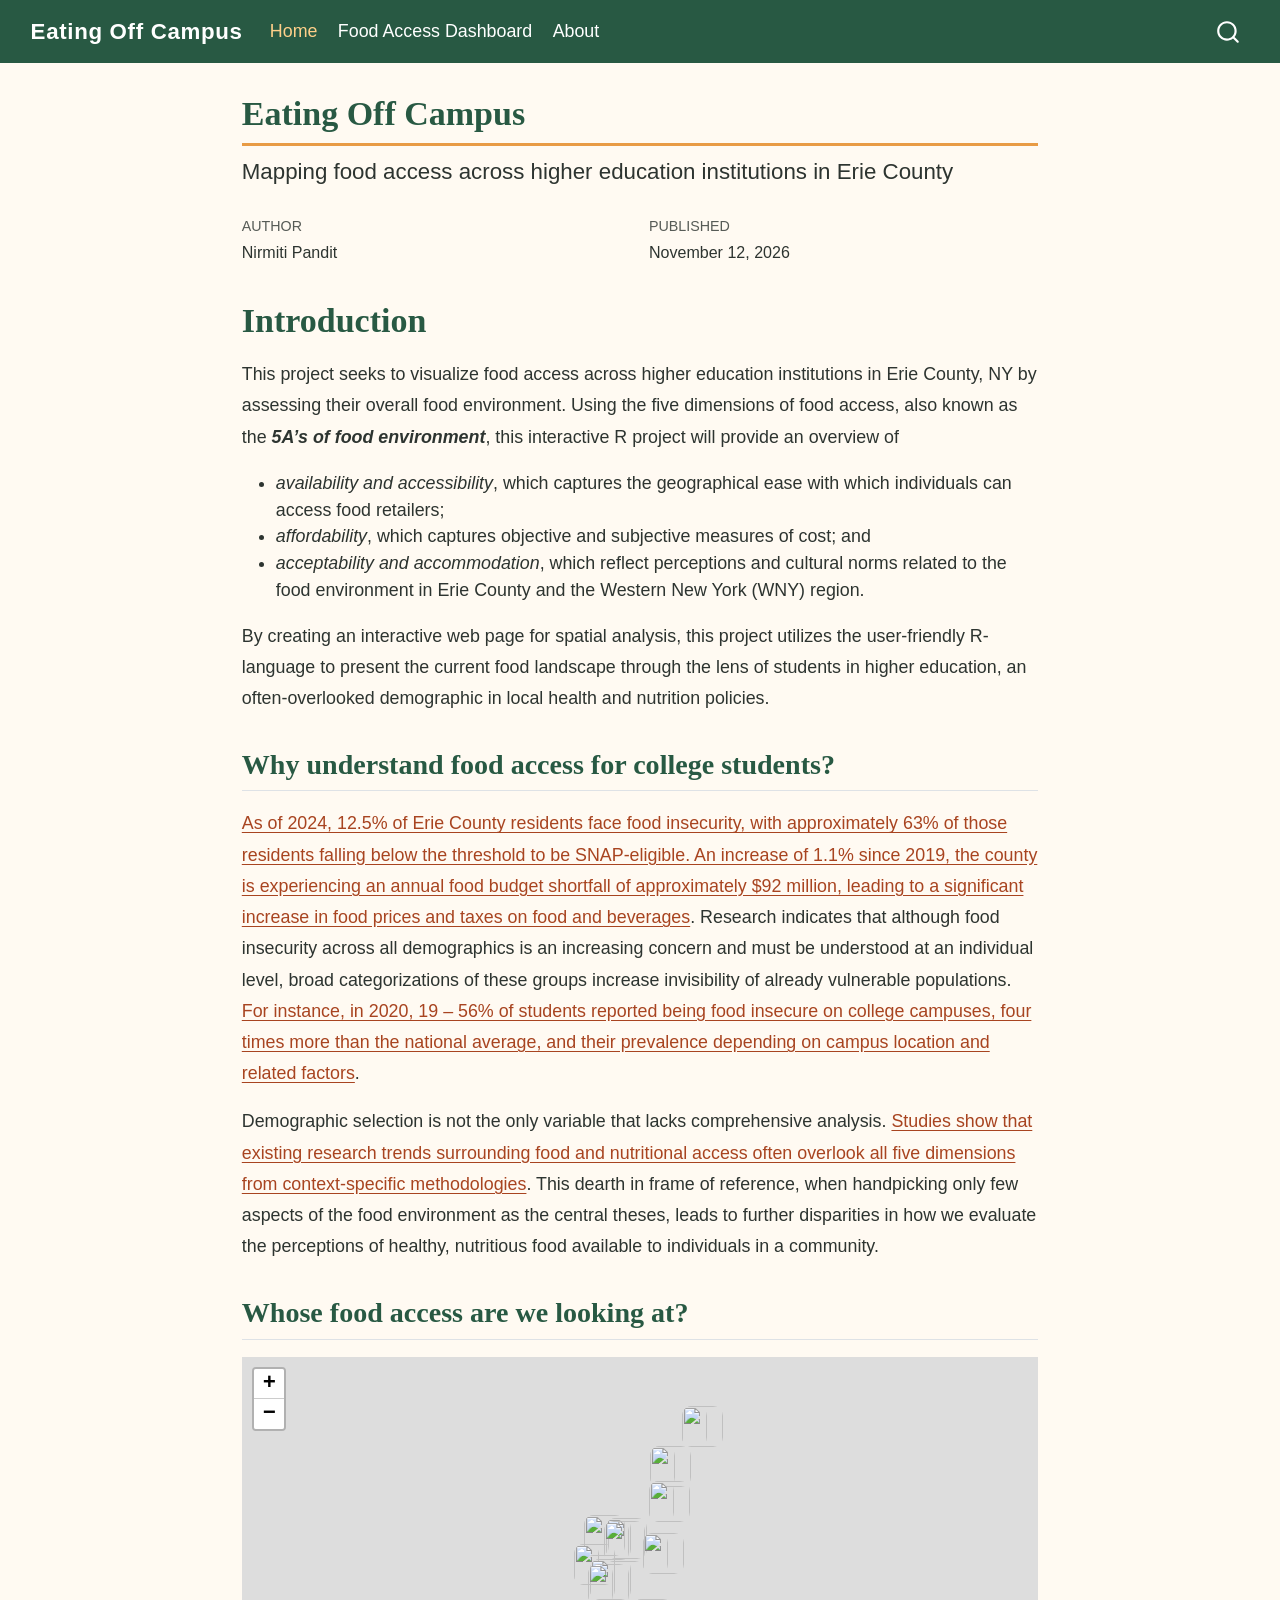
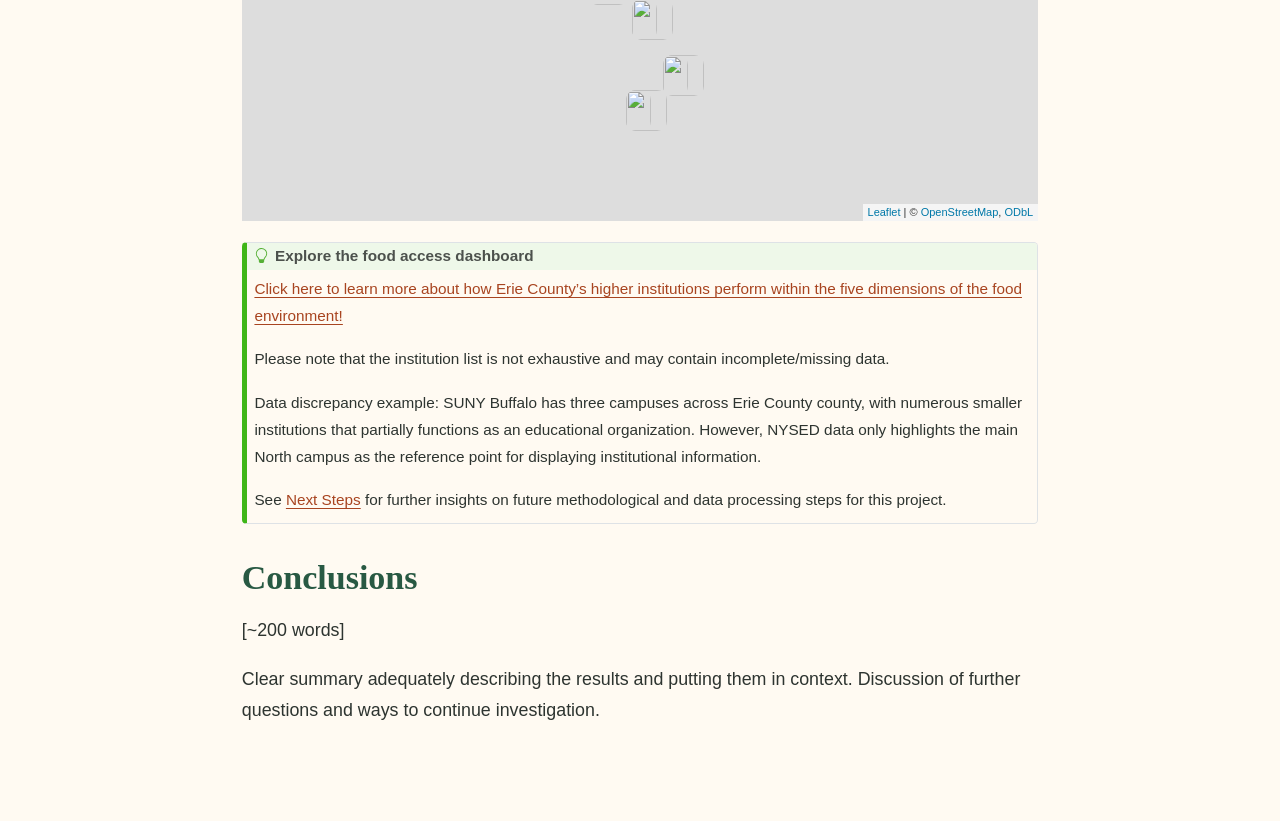
==== commit a237e38e: "Built site for gh-pages" ====
--- a/index.html
+++ b/index.html
@@ -7,7 +7,7 @@
 <meta name="viewport" content="width=device-width, initial-scale=1.0, user-scalable=yes">
 
 <meta name="author" content="Nirmiti Pandit">
-<meta name="dcterms.date" content="2026-11-07">
+<meta name="dcterms.date" content="2026-11-12">
 
 <title>Eating Off Campus</title>
 <style>
@@ -27,41 +27,6 @@
   width: 0.8em;
   margin: 0 0.8em 0.2em -1em; /* quarto-specific, see https://github.com/quarto-dev/quarto-cli/issues/4556 */ 
   vertical-align: middle;
-}
-/* CSS for syntax highlighting */
-html { -webkit-text-size-adjust: 100%; }
-pre > code.sourceCode { white-space: pre; position: relative; }
-pre > code.sourceCode > span { display: inline-block; line-height: 1.25; }
-pre > code.sourceCode > span:empty { height: 1.2em; }
-.sourceCode { overflow: visible; }
-code.sourceCode > span { color: inherit; text-decoration: inherit; }
-div.sourceCode { margin: 1em 0; }
-pre.sourceCode { margin: 0; }
-@media screen {
-div.sourceCode { overflow: auto; }
-}
-@media print {
-pre > code.sourceCode { white-space: pre-wrap; }
-pre > code.sourceCode > span { text-indent: -5em; padding-left: 5em; }
-}
-pre.numberSource code
-  { counter-reset: source-line 0; }
-pre.numberSource code > span
-  { position: relative; left: -4em; counter-increment: source-line; }
-pre.numberSource code > span > a:first-child::before
-  { content: counter(source-line);
-    position: relative; left: -1em; text-align: right; vertical-align: baseline;
-    border: none; display: inline-block;
-    -webkit-touch-callout: none; -webkit-user-select: none;
-    -khtml-user-select: none; -moz-user-select: none;
-    -ms-user-select: none; user-select: none;
-    padding: 0 4px; width: 4em;
-  }
-pre.numberSource { margin-left: 3em;  padding-left: 4px; }
-div.sourceCode
-  {   }
-@media screen {
-pre > code.sourceCode > span > a:first-child::before { text-decoration: underline; }
 }
 </style>
 
@@ -111,8 +76,6 @@
     "search-label": "Search"
   }
 }</script>
-<script src="site_libs/kePrint-0.0.1/kePrint.js"></script>
-<link href="site_libs/lightable-0.0.1/lightable.css" rel="stylesheet">
 <link href="site_libs/htmltools-fill-0.5.9/fill.css" rel="stylesheet">
 <script src="site_libs/htmlwidgets-1.6.4/htmlwidgets.js"></script>
 <script src="site_libs/jquery-3.6.0/jquery-3.6.0.min.js"></script>
@@ -123,13 +86,6 @@
 <script src="site_libs/Proj4Leaflet-1.0.1/proj4leaflet.js"></script>
 <link href="site_libs/rstudio_leaflet-1.3.1/rstudio_leaflet.css" rel="stylesheet">
 <script src="site_libs/leaflet-binding-2.2.3/leaflet.js"></script>
-<link href="site_libs/dygraphs-1.1.1/dygraph.css" rel="stylesheet">
-<script src="site_libs/dygraphs-1.1.1/dygraph-combined.js"></script>
-<script src="site_libs/dygraphs-1.1.1/shapes.js"></script>
-<script src="site_libs/moment-2.8.4/moment.js"></script>
-<script src="site_libs/moment-timezone-0.2.5/moment-timezone-with-data.js"></script>
-<script src="site_libs/moment-fquarter-1.0.0/moment-fquarter.min.js"></script>
-<script src="site_libs/dygraphs-binding-1.1.1.6/dygraphs.js"></script>
 
 
 </head>
@@ -155,6 +111,10 @@
 <span class="menu-text">Home</span></a>
   </li>  
   <li class="nav-item">
+    <a class="nav-link" href="./dashboard.html"> 
+<span class="menu-text">Food Access Dashboard</span></a>
+  </li>  
+  <li class="nav-item">
     <a class="nav-link" href="./about.html"> 
 <span class="menu-text">About</span></a>
   </li>  
@@ -194,7 +154,7 @@
     <div>
     <div class="quarto-title-meta-heading">Published</div>
     <div class="quarto-title-meta-contents">
-      <p class="date">November 7, 2026</p>
+      <p class="date">November 12, 2026</p>
     </div>
   </div>
   
@@ -218,249 +178,30 @@
 <section id="why-understand-food-access-for-college-students" class="level2">
 <h2 class="anchored" data-anchor-id="why-understand-food-access-for-college-students">Why understand food access for college students?</h2>
 <p><a href="https://map.feedingamerica.org/county/2019/overall/new-york/county/erie">As of 2024, 12.5% of Erie County residents face food insecurity, with approximately 63% of those residents falling below the threshold to be SNAP-eligible. An increase of 1.1% since 2019, the county is experiencing an annual food budget shortfall of approximately $92 million, leading to a significant increase in food prices and taxes on food and beverages</a>. Research indicates that although food insecurity across all demographics is an increasing concern and must be understood at an individual level, broad categorizations of these groups increase invisibility of already vulnerable populations. <a href="https://doi.org/10.3390/ijerph20105884">For instance, in 2020, 19 – 56% of students reported being food insecure on college campuses, four times more than the national average, and their prevalence depending on campus location and related factors</a>.</p>
-<p>Demographic selection is not the only variable that lacks comprehensive analysis. <a href="https://doi.org/10.1016/j.neb.2022.02.017">Studies show that existing research trends surrounding food and nutritional access often overlook all five dimensions from context-specific methodologies</a>. This dearth in frame of reference, when handpicking only few aspects of the food environment as the central theses, leads to further disparities in how we evaluate the perceptions of healthy, nutritious food available to individuals in a community.</p>
+<p>Demographic selection is not the only variable that lacks comprehensive analysis. <a href="https://doi.org/10.1016/j.jneb.2022.02.017">Studies show that existing research trends surrounding food and nutritional access often overlook all five dimensions from context-specific methodologies</a>. This dearth in frame of reference, when handpicking only few aspects of the food environment as the central theses, leads to further disparities in how we evaluate the perceptions of healthy, nutritious food available to individuals in a community.</p>
 </section>
-</section>
-<section id="materials-and-methods" class="level1">
-<h1>Materials and methods</h1>
-<p>[~ 200 words]</p>
-<p>Narrative: Clear narrative description of the data sources and methods. Includes data from at least two sources that were integrated / merged in R.</p>
-<p>Code: The code associated with the project is well organized and easy to follow. Demonstrates mastery of R graphics and functions.</p>
-<p>Data: The underlying data are publicly accessible via the web and downloaded/accessed within the Rmd script. If you want to use your own data, you must make it available on a website (e.g.&nbsp;Figshare) so that others are able to re-run your code.</p>
-<p>Load any required packages in a code chunk (you may need to install some packages):</p>
+<section id="whose-food-access-are-we-looking-at" class="level2">
+<h2 class="anchored" data-anchor-id="whose-food-access-are-we-looking-at">Whose food access are we looking at?</h2>
 <div class="cell">
-<div class="code-copy-outer-scaffold"><div class="sourceCode cell-code" id="cb1"><pre class="sourceCode r code-with-copy"><code class="sourceCode r"><span id="cb1-1"><a href="#cb1-1" aria-hidden="true" tabindex="-1"></a><span class="fu">library</span>(tidyverse)</span>
-<span id="cb1-2"><a href="#cb1-2" aria-hidden="true" tabindex="-1"></a><span class="fu">library</span>(leaflet)</span>
-<span id="cb1-3"><a href="#cb1-3" aria-hidden="true" tabindex="-1"></a><span class="fu">library</span>(kableExtra)</span>
-<span id="cb1-4"><a href="#cb1-4" aria-hidden="true" tabindex="-1"></a><span class="fu">library</span>(htmlwidgets)</span>
-<span id="cb1-5"><a href="#cb1-5" aria-hidden="true" tabindex="-1"></a><span class="fu">library</span>(widgetframe)</span>
-<span id="cb1-6"><a href="#cb1-6" aria-hidden="true" tabindex="-1"></a>knitr<span class="sc">::</span>opts_chunk<span class="sc">$</span><span class="fu">set</span>(<span class="at">widgetframe_widgets_dir =</span> <span class="st">'widgets'</span> ) </span>
-<span id="cb1-7"><a href="#cb1-7" aria-hidden="true" tabindex="-1"></a>knitr<span class="sc">::</span>opts_chunk<span class="sc">$</span><span class="fu">set</span>(<span class="at">cache=</span><span class="cn">TRUE</span>)  <span class="co"># cache the results for quick compiling</span></span></code></pre></div><button title="Copy to Clipboard" class="code-copy-button"><i class="bi"></i></button></div>
-</div>
-<section id="download-and-clean-all-required-data" class="level2">
-<h2 class="anchored" data-anchor-id="download-and-clean-all-required-data">Download and clean all required data</h2>
-<table class="caption-top table">
-<thead>
-<tr class="header">
-<th style="text-align: left;">Institution</th>
-<th style="text-align: left;">Address</th>
-<th style="text-align: left;">Source</th>
-</tr>
-</thead>
-<tbody>
-<tr class="odd">
-<td style="text-align: left;">BRYANT &amp; STRATTON COLLEGE - AMHERST</td>
-<td style="text-align: left;">3650 Millersport Highway, Getzville, NY 14068</td>
-<td style="text-align: left;"><a href="https://www.bryantstratton.edu/location/buffalo-ny/amherst/">Official institution website</a></td>
-</tr>
-<tr class="even">
-<td style="text-align: left;">BRYANT &amp; STRATTON COLLEGE - BUFFALO</td>
-<td style="text-align: left;">110 Broadway, Buffalo, NY 14203</td>
-<td style="text-align: left;"><a href="https://www.bryantstratton.edu/location/buffalo-ny/buffalo/">Official institution website</a></td>
-</tr>
-<tr class="odd">
-<td style="text-align: left;">BRYANT &amp; STRATTON COLLEGE - SOUTHTOW</td>
-<td style="text-align: left;">180 Redtail Road, Orchard Park, NY 14127</td>
-<td style="text-align: left;"><a href="https://www.bryantstratton.edu/location/buffalo-ny/orchard-park/">Official institution website</a></td>
-</tr>
-<tr class="even">
-<td style="text-align: left;">BUFFALO STATE UNIVERSITY</td>
-<td style="text-align: left;">1300 Elmwood Avenue, Buffalo, NY 14222</td>
-<td style="text-align: left;"><a href="https://suny.buffalostate.edu/">Official institution website</a></td>
-</tr>
-<tr class="odd">
-<td style="text-align: left;">CANISIUS UNIVERSITY OF BUFFALO, NY</td>
-<td style="text-align: left;">2001 Main Street, Buffalo, NY 14208-1098</td>
-<td style="text-align: left;"><a href="https://www.canisius.edu/quick-links/contact-us">Official institution website</a></td>
-</tr>
-<tr class="even">
-<td style="text-align: left;">D’YOUVILLE UNIVERSITY</td>
-<td style="text-align: left;">320 Porter Avenue, Buffalo, NY 14201</td>
-<td style="text-align: left;"><a href="https://www.dyu.edu/">Official institution website</a></td>
-</tr>
-<tr class="odd">
-<td style="text-align: left;">DAEMEN UNIVERSITY</td>
-<td style="text-align: left;">4380 Main Street, Amherst, NY 14226</td>
-<td style="text-align: left;"><a href="https://www.daemen.edu/">Official institution website</a></td>
-</tr>
-<tr class="even">
-<td style="text-align: left;">ERIE COMM COLLEGE-CITY CAMPUS</td>
-<td style="text-align: left;">121 Ellicott Street, Buffalo, NY 14203</td>
-<td style="text-align: left;"><a href="https://www.ecc.edu/">Official institution website</a></td>
-</tr>
-<tr class="odd">
-<td style="text-align: left;">HILBERT COLLEGE</td>
-<td style="text-align: left;">5200 South Park Avenue, Hamburg, NY 14075</td>
-<td style="text-align: left;"><a href="https://www.hilbert.edu/">Official institution website</a></td>
-</tr>
-<tr class="even">
-<td style="text-align: left;">SISTERS CHARITY HOSP SCH OF NURSING</td>
-<td style="text-align: left;">2157 Main Street, Buffalo, NY 14214</td>
-<td style="text-align: left;"><a href="https://www.chsbuffalo.org/sisters-of-charity-hospital/">Project-author verified</a></td>
-</tr>
-<tr class="odd">
-<td style="text-align: left;">SUNY BUFFALO</td>
-<td style="text-align: left;">190 Founders Promenade, Getzville, NY 14068</td>
-<td style="text-align: left;"><a href="https://www.buffalo.edu/">Project-author verified</a></td>
-</tr>
-<tr class="even">
-<td style="text-align: left;">TROCAIRE COLLEGE</td>
-<td style="text-align: left;">360 Choate Avenue, Buffalo, NY 14220</td>
-<td style="text-align: left;"><a href="https://trocaire.edu/">Official institution website</a></td>
-</tr>
-<tr class="odd">
-<td style="text-align: left;">VILLA MARIA COLLEGE OF BUFFALO</td>
-<td style="text-align: left;">240 Pine Ridge Road, Buffalo, NY 14225</td>
-<td style="text-align: left;"><a href="https://www.villa.edu/">Official institution website</a></td>
-</tr>
-</tbody>
-</table>
-<p>Institution list: <a href="https://data.nysed.gov/profile.php?county=14">NYSED Erie County profile</a>.</p>
-<p>NYSED list retrieved and table generated: 2026-11-07 (UTC).</p>
-<p>Addresses are supplemental records maintained in extract_institutions.r. Source links identify the associated official websites. These websites are not automatically scraped for updated addresses during this workflow.</p>
-<p>The Sisters Charity Hospital School of Nursing entry uses the Sisters of Charity Hospital address: 2157 Main Street, Buffalo, NY 14214. The SUNY Buffalo entry uses 190 Founders Promenade, Getzville, NY 14068. Both locations were independently verified and selected by the project author.</p>
-<p>OpenStreetMap was not queried in this workflow because the live requests were timing out. No OSM feature matches are claimed.</p>
-<div class="cell">
-<div class="code-copy-outer-scaffold"><div class="sourceCode cell-code" id="cb2"><pre class="sourceCode r code-with-copy"><code class="sourceCode r"><span id="cb2-1"><a href="#cb2-1" aria-hidden="true" tabindex="-1"></a>n<span class="ot">=</span><span class="dv">20</span></span>
-<span id="cb2-2"><a href="#cb2-2" aria-hidden="true" tabindex="-1"></a>data<span class="ot">=</span><span class="fu">data.frame</span>(<span class="at">x=</span><span class="fu">runif</span>(n,<span class="sc">-</span><span class="dv">180</span>,<span class="dv">180</span>),</span>
-<span id="cb2-3"><a href="#cb2-3" aria-hidden="true" tabindex="-1"></a>                <span class="at">y=</span><span class="fu">runif</span>(n,<span class="sc">-</span><span class="dv">60</span>,<span class="dv">60</span>),</span>
-<span id="cb2-4"><a href="#cb2-4" aria-hidden="true" tabindex="-1"></a>                <span class="at">size =</span> <span class="fu">runif</span>(n, <span class="dv">5</span>, <span class="dv">20</span>),</span>
-<span id="cb2-5"><a href="#cb2-5" aria-hidden="true" tabindex="-1"></a>                <span class="at">category =</span> <span class="fu">factor</span>(</span>
-<span id="cb2-6"><a href="#cb2-6" aria-hidden="true" tabindex="-1"></a>                  <span class="fu">sample</span>(letters[<span class="dv">1</span><span class="sc">:</span><span class="dv">5</span>], n, <span class="at">replace =</span> <span class="cn">TRUE</span>)</span>
-<span id="cb2-7"><a href="#cb2-7" aria-hidden="true" tabindex="-1"></a>                  ),</span>
-<span id="cb2-8"><a href="#cb2-8" aria-hidden="true" tabindex="-1"></a>                <span class="at">value =</span> <span class="fu">rnorm</span>(n))</span></code></pre></div><button title="Copy to Clipboard" class="code-copy-button"><i class="bi"></i></button></div>
-</div>
-<div class="code-copy-outer-scaffold"><div class="sourceCode cell-code" id="cb3"><pre class="sourceCode r code-with-copy"><code class="sourceCode r"><span id="cb3-1"><a href="#cb3-1" aria-hidden="true" tabindex="-1"></a>data <span class="sc">%&gt;%</span> </span>
-<span id="cb3-2"><a href="#cb3-2" aria-hidden="true" tabindex="-1"></a>  <span class="fu">slice</span>(<span class="dv">1</span><span class="sc">:</span><span class="dv">10</span>) <span class="sc">%&gt;%</span> <span class="co">#show only 1:n rows</span></span>
-<span id="cb3-3"><a href="#cb3-3" aria-hidden="true" tabindex="-1"></a>  <span class="fu">kable</span>(<span class="at">digits=</span><span class="dv">2</span>,<span class="at">align=</span><span class="st">"c"</span>)<span class="sc">%&gt;%</span> <span class="co">#make table and round to two digits</span></span>
-<span id="cb3-4"><a href="#cb3-4" aria-hidden="true" tabindex="-1"></a>  <span class="fu">kable_styling</span>(<span class="at">bootstrap_options =</span> </span>
-<span id="cb3-5"><a href="#cb3-5" aria-hidden="true" tabindex="-1"></a>                  <span class="fu">c</span>(<span class="st">"striped"</span>, <span class="st">"hover"</span>, <span class="st">"condensed"</span>, <span class="st">"responsive"</span>)) <span class="co">#apply other formatting</span></span></code></pre></div><button title="Copy to Clipboard" class="code-copy-button"><i class="bi"></i></button></div>
-<div class="table-responsive">
-<table class="table table-striped table-hover table-condensed caption-top">
-<thead>
-<tr class="header">
-<th style="text-align: center;" data-quarto-table-cell-role="th">x</th>
-<th style="text-align: center;" data-quarto-table-cell-role="th">y</th>
-<th style="text-align: center;" data-quarto-table-cell-role="th">size</th>
-<th style="text-align: center;" data-quarto-table-cell-role="th">category</th>
-<th style="text-align: center;" data-quarto-table-cell-role="th">value</th>
-</tr>
-</thead>
-<tbody>
-<tr class="odd">
-<td style="text-align: center;">49.81</td>
-<td style="text-align: center;">57.19</td>
-<td style="text-align: center;">14.23</td>
-<td style="text-align: center;">e</td>
-<td style="text-align: center;">-0.08</td>
-</tr>
-<tr class="even">
-<td style="text-align: center;">-47.40</td>
-<td style="text-align: center;">5.62</td>
-<td style="text-align: center;">7.50</td>
-<td style="text-align: center;">e</td>
-<td style="text-align: center;">-1.65</td>
-</tr>
-<tr class="odd">
-<td style="text-align: center;">114.29</td>
-<td style="text-align: center;">-48.80</td>
-<td style="text-align: center;">11.81</td>
-<td style="text-align: center;">c</td>
-<td style="text-align: center;">-1.87</td>
-</tr>
-<tr class="even">
-<td style="text-align: center;">41.18</td>
-<td style="text-align: center;">-35.28</td>
-<td style="text-align: center;">14.17</td>
-<td style="text-align: center;">e</td>
-<td style="text-align: center;">0.10</td>
-</tr>
-<tr class="odd">
-<td style="text-align: center;">118.31</td>
-<td style="text-align: center;">-22.02</td>
-<td style="text-align: center;">15.45</td>
-<td style="text-align: center;">a</td>
-<td style="text-align: center;">0.37</td>
-</tr>
-<tr class="even">
-<td style="text-align: center;">105.22</td>
-<td style="text-align: center;">18.86</td>
-<td style="text-align: center;">9.96</td>
-<td style="text-align: center;">d</td>
-<td style="text-align: center;">-0.50</td>
-</tr>
-<tr class="odd">
-<td style="text-align: center;">32.72</td>
-<td style="text-align: center;">-15.53</td>
-<td style="text-align: center;">10.98</td>
-<td style="text-align: center;">d</td>
-<td style="text-align: center;">-0.42</td>
-</tr>
-<tr class="even">
-<td style="text-align: center;">14.06</td>
-<td style="text-align: center;">-30.52</td>
-<td style="text-align: center;">8.00</td>
-<td style="text-align: center;">b</td>
-<td style="text-align: center;">1.38</td>
-</tr>
-<tr class="odd">
-<td style="text-align: center;">147.29</td>
-<td style="text-align: center;">-55.68</td>
-<td style="text-align: center;">10.20</td>
-<td style="text-align: center;">e</td>
-<td style="text-align: center;">0.26</td>
-</tr>
-<tr class="even">
-<td style="text-align: center;">78.12</td>
-<td style="text-align: center;">4.33</td>
-<td style="text-align: center;">7.04</td>
-<td style="text-align: center;">d</td>
-<td style="text-align: center;">-0.90</td>
-</tr>
-</tbody>
-</table>
-</div>
-<p>Add any additional processing steps here.</p>
-</section>
-</section>
-<section id="results" class="level1">
-<h1>Results</h1>
-<p>[~200 words]</p>
-<p>Tables and figures (maps and other graphics) are carefully planned to convey the results of your analysis. Intense exploration and evidence of many trials and failures. The author looked at the data in many different ways before coming to the final presentation of the data.</p>
-<p>Show tables, plots, etc. and describe them.</p>
-<div class="cell">
-<div class="code-copy-outer-scaffold"><div class="sourceCode cell-code" id="cb4"><pre class="sourceCode r code-with-copy"><code class="sourceCode r"><span id="cb4-1"><a href="#cb4-1" aria-hidden="true" tabindex="-1"></a>m <span class="ot">&lt;-</span> <span class="fu">leaflet</span>(data) <span class="sc">%&gt;%</span> </span>
-<span id="cb4-2"><a href="#cb4-2" aria-hidden="true" tabindex="-1"></a>  <span class="fu">addTiles</span>() <span class="sc">%&gt;%</span> </span>
-<span id="cb4-3"><a href="#cb4-3" aria-hidden="true" tabindex="-1"></a>  <span class="fu">addCircleMarkers</span>(<span class="sc">~</span>x, <span class="sc">~</span>y, <span class="at">radius =</span> <span class="sc">~</span>size,<span class="at">color =</span> <span class="sc">~</span><span class="fu">as.factor</span>(category)) <span class="sc">%&gt;%</span> </span>
-<span id="cb4-4"><a href="#cb4-4" aria-hidden="true" tabindex="-1"></a>  <span class="fu">addPopups</span>(<span class="sc">~</span>x[<span class="dv">2</span>], <span class="sc">~</span>y[<span class="dv">2</span>], <span class="st">"Random popup"</span>)</span>
-<span id="cb4-5"><a href="#cb4-5" aria-hidden="true" tabindex="-1"></a>m  <span class="co"># a map with the default OSM tile layer</span></span></code></pre></div><button title="Copy to Clipboard" class="code-copy-button"><i class="bi"></i></button></div>
 <div class="cell-output-display">
-<div class="leaflet html-widget html-fill-item" id="htmlwidget-11113d6ebb37f1ff7e43" style="width:100%;height:325px;"></div>
-<script type="application/json" data-for="htmlwidget-11113d6ebb37f1ff7e43">{"x":{"options":{"crs":{"crsClass":"L.CRS.EPSG3857","code":null,"proj4def":null,"projectedBounds":null,"options":{}}},"calls":[{"method":"addTiles","args":["https://{s}.tile.openstreetmap.org/{z}/{x}/{y}.png",null,null,{"minZoom":0,"maxZoom":18,"tileSize":256,"subdomains":"abc","errorTileUrl":"","tms":false,"noWrap":false,"zoomOffset":0,"zoomReverse":false,"opacity":1,"zIndex":1,"detectRetina":false,"attribution":"&copy; <a href=\"https://openstreetmap.org/copyright/\">OpenStreetMap<\/a>,  <a href=\"https://opendatacommons.org/licenses/odbl/\">ODbL<\/a>"}]},{"method":"addCircleMarkers","args":[[57.19411714933813,5.624137669801712,-48.79587736912072,-35.28258824720979,-22.01776371337473,18.8607959356159,-15.53495658561587,-30.51600228063762,-55.67792066372931,4.329822985455394,49.07728093676269,-22.23553254269063,55.98746130242944,57.60322387330234,-54.16649437509477,58.18598094396293,26.36787699535489,28.49062730558217,-21.67183564044535,-3.7747045699507],[49.80698341503739,-47.39924300462008,114.2874882929027,41.18047568947077,118.313720645383,105.218712631613,32.71970878355205,14.057428361848,147.2919545508921,78.12247289344668,106.1382742132992,-126.6692537628114,-70.16610318794847,-46.62933108396828,56.94673094898462,63.95330554805696,-168.466588659212,-30.2309213206172,49.32653909549117,52.71404762752354],[14.23240468837321,7.500988346291706,11.81095405831002,14.17480548261665,15.44617709238082,9.956342143705115,10.97975138109177,7.995273929554969,10.19638578640297,7.044224995188415,14.04467410640791,13.89043264323846,16.29983136081137,14.54843038110994,18.61439450527541,17.91616323404014,16.75414620083757,16.54006752185524,15.21359799196944,8.783922581933439],null,null,{"interactive":true,"className":"","stroke":true,"color":["e","e","c","e","a","d","d","b","e","d","a","b","b","a","e","c","e","d","b","e"],"weight":5,"opacity":0.5,"fill":true,"fillColor":["e","e","c","e","a","d","d","b","e","d","a","b","b","a","e","c","e","d","b","e"],"fillOpacity":0.2},null,null,null,null,null,{"interactive":false,"permanent":false,"direction":"auto","opacity":1,"offset":[0,0],"textsize":"10px","textOnly":false,"className":"","sticky":true},null]},{"method":"addPopups","args":[5.624137669801712,-47.39924300462008,"Random popup",null,null,{"maxWidth":300,"minWidth":50,"autoPan":true,"keepInView":false,"closeButton":true,"className":""}]}],"limits":{"lat":[-55.67792066372931,58.18598094396293],"lng":[-168.466588659212,147.2919545508921]}},"evals":[],"jsHooks":[]}</script>
-<p>Map of completely random data</p>
-</div>
-</div>
-<div class="cell">
-<div class="code-copy-outer-scaffold"><div class="sourceCode cell-code" id="cb5"><pre class="sourceCode r code-with-copy"><code class="sourceCode r"><span id="cb5-1"><a href="#cb5-1" aria-hidden="true" tabindex="-1"></a>data <span class="sc">%&gt;%</span> </span>
-<span id="cb5-2"><a href="#cb5-2" aria-hidden="true" tabindex="-1"></a>  <span class="fu">ggplot</span>(<span class="fu">aes</span>(<span class="at">x=</span>x,<span class="at">y=</span>y,<span class="at">col=</span>category))<span class="sc">+</span></span>
-<span id="cb5-3"><a href="#cb5-3" aria-hidden="true" tabindex="-1"></a>  <span class="fu">geom_point</span>()</span></code></pre></div><button title="Copy to Clipboard" class="code-copy-button"><i class="bi"></i></button></div>
-<div class="cell-output-display">
-<div>
-<figure class="figure">
-<p><img src="index_files/figure-html/unnamed-chunk-5-1.png" class="img-fluid figure-img" width="672"></p>
-</figure>
-</div>
-</div>
-</div>
-<section id="dygraphs-example" class="level3">
-<h3 class="anchored" data-anchor-id="dygraphs-example">Dygraphs Example</h3>
-<div class="cell">
-<div class="code-copy-outer-scaffold"><div class="sourceCode cell-code" id="cb6"><pre class="sourceCode r code-with-copy"><code class="sourceCode r"><span id="cb6-1"><a href="#cb6-1" aria-hidden="true" tabindex="-1"></a><span class="fu">library</span>(dygraphs)</span>
-<span id="cb6-2"><a href="#cb6-2" aria-hidden="true" tabindex="-1"></a><span class="fu">dygraph</span>(nhtemp, <span class="at">main =</span> <span class="st">"New Haven Temperatures"</span>) <span class="sc">|&gt;</span> </span>
-<span id="cb6-3"><a href="#cb6-3" aria-hidden="true" tabindex="-1"></a>  <span class="fu">dyRangeSelector</span>(<span class="at">dateWindow =</span> <span class="fu">c</span>(<span class="st">"1920-01-01"</span>, <span class="st">"1960-01-01"</span>)) </span></code></pre></div><button title="Copy to Clipboard" class="code-copy-button"><i class="bi"></i></button></div>
-<div class="cell-output-display">
-<div class="dygraphs html-widget html-fill-item" id="htmlwidget-60afe80e0645b16a0532" style="width:100%;height:464px;"></div>
-<script type="application/json" data-for="htmlwidget-60afe80e0645b16a0532">{"x":{"attrs":{"title":"New Haven Temperatures","labels":["year","V1"],"legend":"auto","retainDateWindow":false,"axes":{"x":{"pixelsPerLabel":60}},"showRangeSelector":true,"dateWindow":["1920-01-01T00:00:00.000Z","1960-01-01T00:00:00.000Z"],"rangeSelectorHeight":40,"rangeSelectorPlotFillColor":" #A7B1C4","rangeSelectorPlotStrokeColor":"#808FAB","interactionModel":"Dygraph.Interaction.defaultModel"},"scale":"yearly","annotations":[],"shadings":[],"events":[],"format":"date","data":[["1912-01-01T00:00:00.000Z","1913-01-01T00:00:00.000Z","1914-01-01T00:00:00.000Z","1915-01-01T00:00:00.000Z","1916-01-01T00:00:00.000Z","1917-01-01T00:00:00.000Z","1918-01-01T00:00:00.000Z","1919-01-01T00:00:00.000Z","1920-01-01T00:00:00.000Z","1921-01-01T00:00:00.000Z","1922-01-01T00:00:00.000Z","1923-01-01T00:00:00.000Z","1924-01-01T00:00:00.000Z","1925-01-01T00:00:00.000Z","1926-01-01T00:00:00.000Z","1927-01-01T00:00:00.000Z","1928-01-01T00:00:00.000Z","1929-01-01T00:00:00.000Z","1930-01-01T00:00:00.000Z","1931-01-01T00:00:00.000Z","1932-01-01T00:00:00.000Z","1933-01-01T00:00:00.000Z","1934-01-01T00:00:00.000Z","1935-01-01T00:00:00.000Z","1936-01-01T00:00:00.000Z","1937-01-01T00:00:00.000Z","1938-01-01T00:00:00.000Z","1939-01-01T00:00:00.000Z","1940-01-01T00:00:00.000Z","1941-01-01T00:00:00.000Z","1942-01-01T00:00:00.000Z","1943-01-01T00:00:00.000Z","1944-01-01T00:00:00.000Z","1945-01-01T00:00:00.000Z","1946-01-01T00:00:00.000Z","1947-01-01T00:00:00.000Z","1948-01-01T00:00:00.000Z","1949-01-01T00:00:00.000Z","1950-01-01T00:00:00.000Z","1951-01-01T00:00:00.000Z","1952-01-01T00:00:00.000Z","1953-01-01T00:00:00.000Z","1954-01-01T00:00:00.000Z","1955-01-01T00:00:00.000Z","1956-01-01T00:00:00.000Z","1957-01-01T00:00:00.000Z","1958-01-01T00:00:00.000Z","1959-01-01T00:00:00.000Z","1960-01-01T00:00:00.000Z","1961-01-01T00:00:00.000Z","1962-01-01T00:00:00.000Z","1963-01-01T00:00:00.000Z","1964-01-01T00:00:00.000Z","1965-01-01T00:00:00.000Z","1966-01-01T00:00:00.000Z","1967-01-01T00:00:00.000Z","1968-01-01T00:00:00.000Z","1969-01-01T00:00:00.000Z","1970-01-01T00:00:00.000Z","1971-01-01T00:00:00.000Z"],[49.9,52.3,49.4,51.1,49.4,47.9,49.8,50.9,49.3,51.9,50.8,49.6,49.3,50.6,48.4,50.7,50.9,50.6,51.5,52.8,51.8,51.1,49.8,50.2,50.4,51.6,51.8,50.9,48.8,51.7,51,50.6,51.7,51.5,52.1,51.3,51,54,51.4,52.7,53.1,54.6,52,52,50.9,52.6,50.2,52.6,51.6,51.9,50.5,50.9,51.7,51.4,51.7,50.8,51.9,51.8,51.9,53]]},"evals":["attrs.interactionModel"],"jsHooks":[]}</script>
+<div class="leaflet html-widget html-fill-item" id="htmlwidget-77913cb44b3e35e9e4b0" style="width:100%;height:464px;"></div>
+<script type="application/json" data-for="htmlwidget-77913cb44b3e35e9e4b0">{"x":{"options":{"crs":{"crsClass":"L.CRS.EPSG3857","code":null,"proj4def":null,"projectedBounds":null,"options":{}}},"calls":[{"method":"addTiles","args":["https://{s}.tile.openstreetmap.org/{z}/{x}/{y}.png",null,null,{"minZoom":0,"maxZoom":18,"tileSize":256,"subdomains":"abc","errorTileUrl":"","tms":false,"noWrap":false,"zoomOffset":0,"zoomReverse":false,"opacity":1,"zIndex":1,"detectRetina":false,"attribution":"&copy; <a href=\"https://openstreetmap.org/copyright/\">OpenStreetMap<\/a>,  <a href=\"https://opendatacommons.org/licenses/odbl/\">ODbL<\/a>"}]},{"method":"addMarkers","args":[[43.040807015747,42.887009108852,42.790149009223,42.931399751888,42.92491999591,42.902569986369,42.96501998462,42.881746991948,42.75463999843,42.928556987517,43.001052990091,42.846589979179,42.912759991788],[-78.74280601681301,-78.86914359353,-78.768911035158,-78.87790854968,-78.85088001324399,-78.890809975048,-78.789019975247,-78.872558967617,-78.82019998450799,-78.84816997630899,-78.787753972592,-78.812300040765,-78.79718596059701],null,null,null,{"interactive":true,"draggable":false,"keyboard":true,"title":"","alt":"","zIndexOffset":0,"opacity":1,"riseOnHover":false,"riseOffset":250},["<strong>BRYANT &amp; STRATTON COLLEGE - AMHERST<\/strong><br>3650 Millersport Highway, Getzville, NY 14068","<strong>BRYANT &amp; STRATTON COLLEGE - BUFFALO<\/strong><br>110 Broadway, Buffalo, NY 14203","<strong>BRYANT &amp; STRATTON COLLEGE - SOUTHTOW<\/strong><br>180 Redtail Road, Orchard Park, NY 14127","<strong>BUFFALO STATE UNIVERSITY<\/strong><br>1300 Elmwood Avenue, Buffalo, NY 14222","<strong>CANISIUS UNIVERSITY OF BUFFALO, NY<\/strong><br>2001 Main Street, Buffalo, NY 14208-1098","<strong>D'YOUVILLE UNIVERSITY<\/strong><br>320 Porter Avenue, Buffalo, NY 14201","<strong>DAEMEN UNIVERSITY<\/strong><br>4380 Main Street, Amherst, NY 14226","<strong>ERIE COMM COLLEGE-CITY CAMPUS<\/strong><br>121 Ellicott Street, Buffalo, NY 14203","<strong>HILBERT COLLEGE<\/strong><br>5200 South Park Avenue, Hamburg, NY 14075","<strong>SISTERS CHARITY HOSP SCH OF NURSING<\/strong><br>2157 Main Street, Buffalo, NY 14214","<strong>SUNY BUFFALO<\/strong><br>190 Founders Promenade, Getzville, NY 14068","<strong>TROCAIRE COLLEGE<\/strong><br>360 Choate Avenue, Buffalo, NY 14220","<strong>VILLA MARIA COLLEGE OF BUFFALO<\/strong><br>240 Pine Ridge Road, Buffalo, NY 14225"],null,null,null,["BRYANT &amp; STRATTON COLLEGE - AMHERST","BRYANT &amp; STRATTON COLLEGE - BUFFALO","BRYANT &amp; STRATTON COLLEGE - SOUTHTOW","BUFFALO STATE UNIVERSITY","CANISIUS UNIVERSITY OF BUFFALO, NY","D'YOUVILLE UNIVERSITY","DAEMEN UNIVERSITY","ERIE COMM COLLEGE-CITY CAMPUS","HILBERT COLLEGE","SISTERS CHARITY HOSP SCH OF NURSING","SUNY BUFFALO","TROCAIRE COLLEGE","VILLA MARIA COLLEGE OF BUFFALO"],{"interactive":false,"permanent":false,"direction":"auto","opacity":1,"offset":[0,0],"textsize":"10px","textOnly":false,"className":"","sticky":true},null]}],"limits":{"lat":[42.75463999843,43.040807015747],"lng":[-78.890809975048,-78.74280601681301]},"fitBounds":[42.74463999843,-78.90080997504801,43.050807015747,-78.732806016813,[]]},"evals":[],"jsHooks":[]}</script>
+</div>
+</div>
+<div class="callout callout-style-default callout-tip callout-titled">
+<div class="callout-header d-flex align-content-center">
+<div class="callout-icon-container">
+<i class="callout-icon"></i>
+</div>
+<div class="callout-title-container flex-fill">
+<span class="screen-reader-only">Tip</span>Explore the food access dashboard
+</div>
+</div>
+<div class="callout-body-container callout-body">
+<p><a href="./dashboard.html">Click here to learn more about how Erie County’s higher institutions perform within the five dimensions of the food environment!</a></p>
+<p>Please note that the institution list is not exhaustive and may contain incomplete/missing data.</p>
+<p>Data discrepancy example: SUNY Buffalo has three campuses across Erie County county, with numerous smaller institutions that partially functions as an educational organization. However, NYSED data only highlights the main North campus as the reference point for displaying institutional information.</p>
+<p>See <a href="./about.html#future-research-author-note">Next Steps</a> for further insights on future methodological and data processing steps for this project.</p>
 </div>
 </div>
 </section>
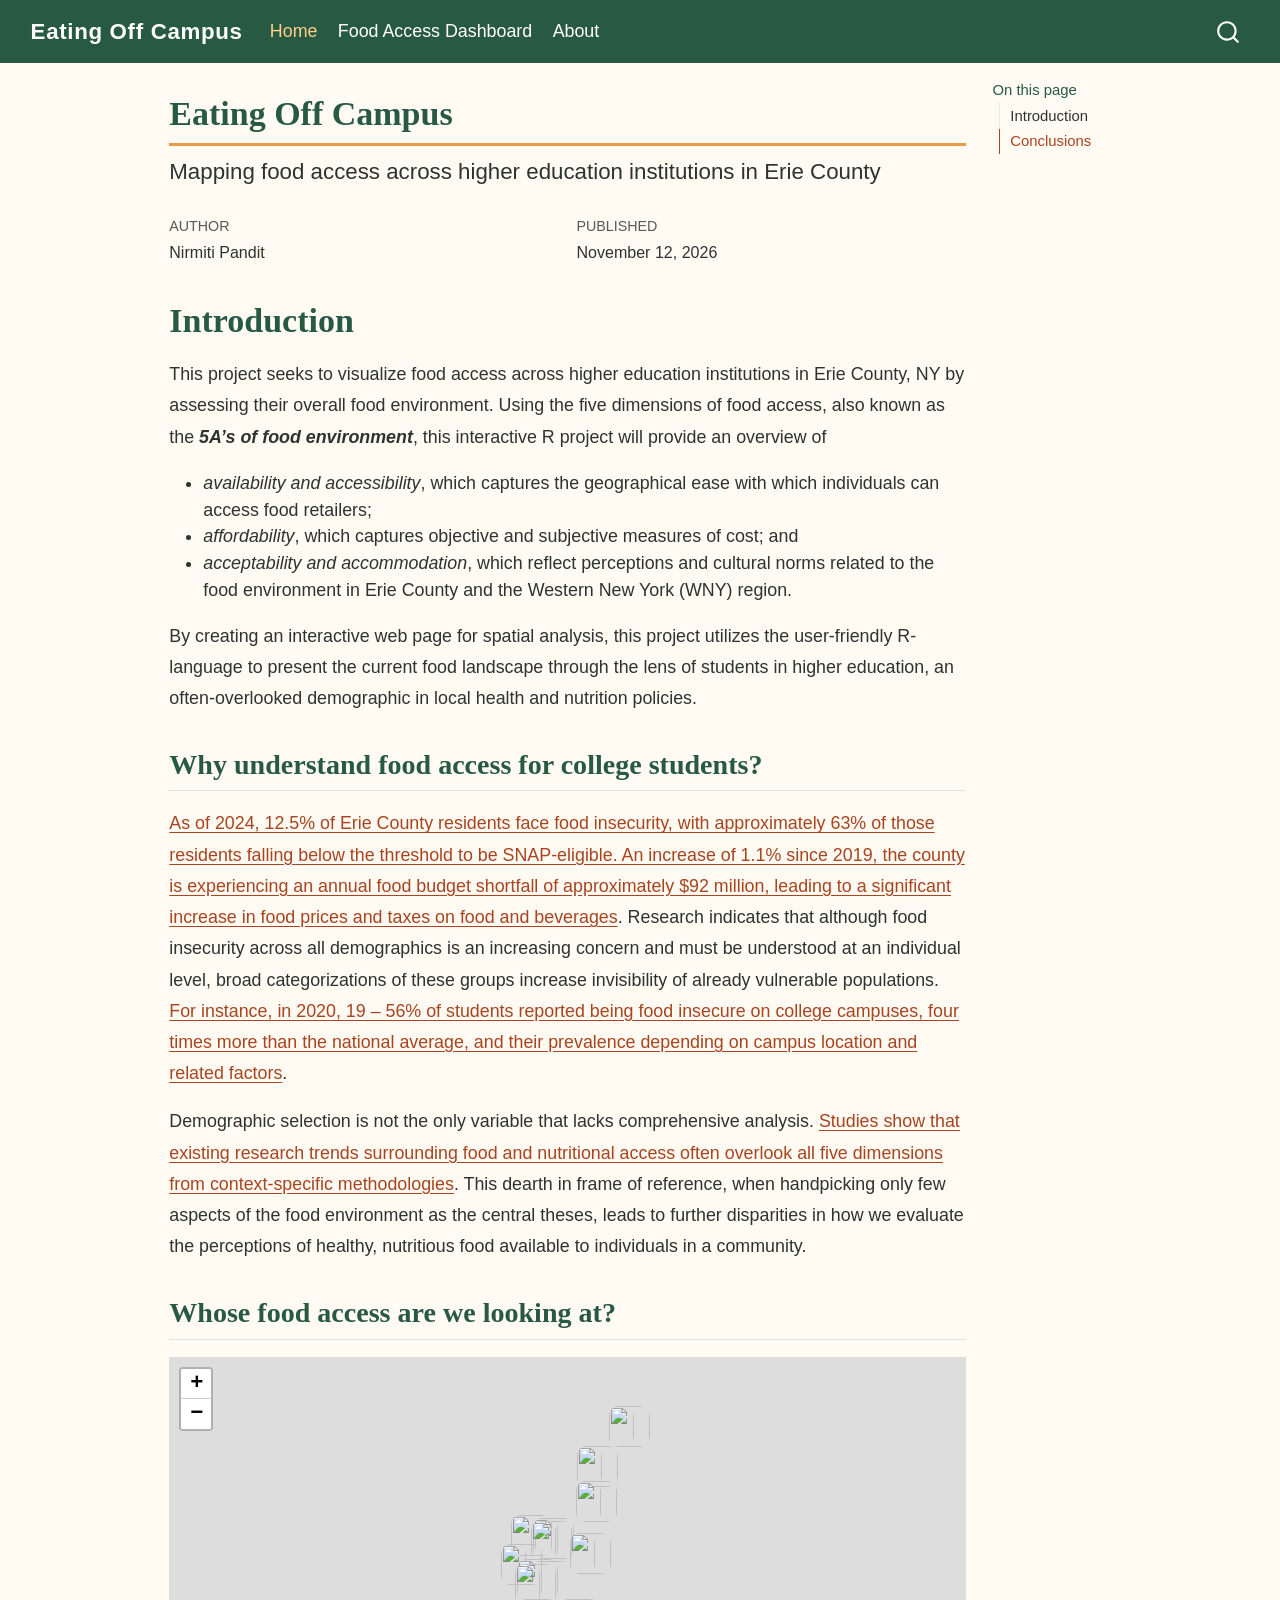
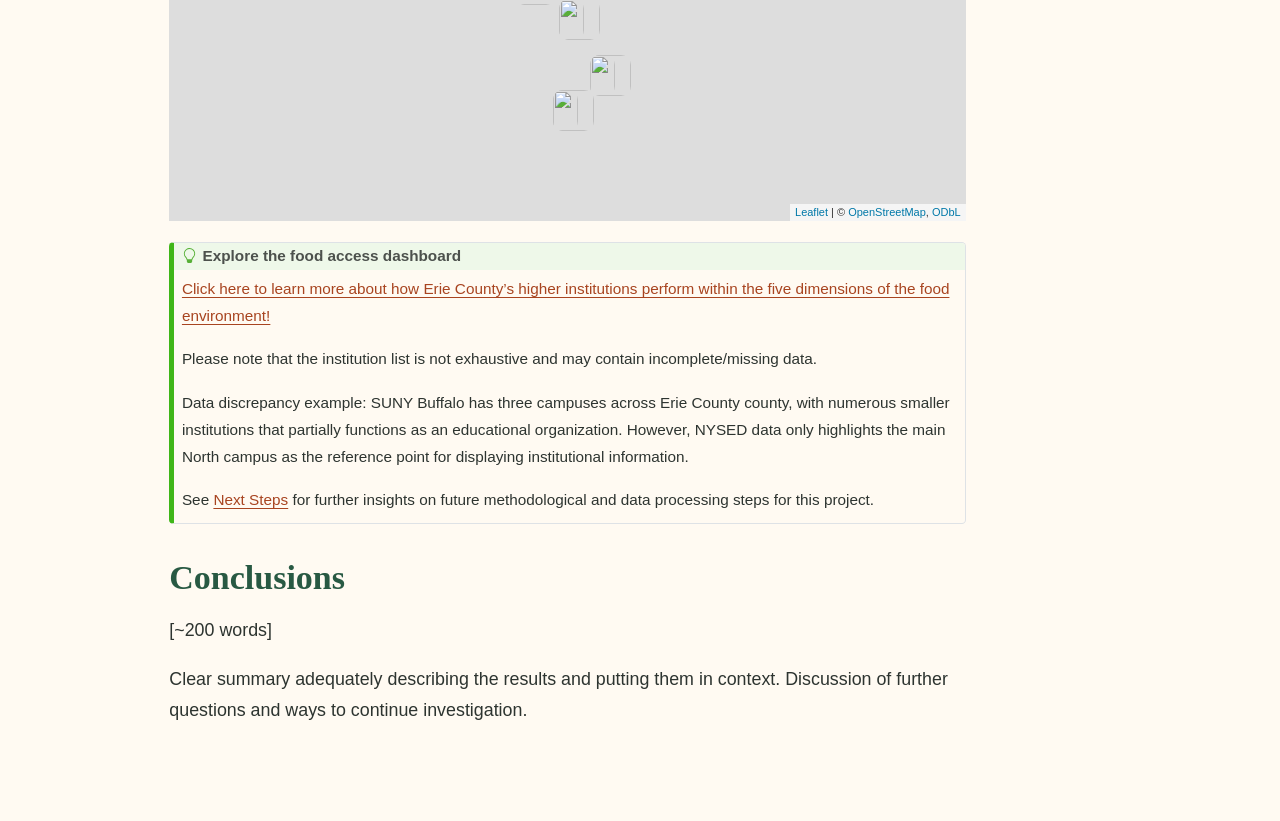
==== commit d71bca95: "Built site for gh-pages" ====
--- a/index.html
+++ b/index.html
@@ -48,7 +48,7 @@
 <link href="site_libs/quarto-html/quarto-syntax-highlighting-63b5708e65d6cd79cd7618c58d0c21e7.css" rel="stylesheet" id="quarto-text-highlighting-styles">
 <script src="site_libs/bootstrap/bootstrap.min.js"></script>
 <link href="site_libs/bootstrap/bootstrap-icons.css" rel="stylesheet">
-<link href="site_libs/bootstrap/bootstrap-6bbb1a13811c9e857039424b34749f23.min.css" rel="stylesheet" append-hash="true" id="quarto-bootstrap" data-mode="light">
+<link href="site_libs/bootstrap/bootstrap-1e8e1f2f9ddbe9226039cd8bc6d3cf78.min.css" rel="stylesheet" append-hash="true" id="quarto-bootstrap" data-mode="light">
 <script id="quarto-search-options" type="application/json">{
   "location": "navbar",
   "copy-button": false,
@@ -90,7 +90,7 @@
 
 </head>
 
-<body class="nav-fixed fullcontent quarto-light"><a id="quarto-skip-link" class="visually-hidden-focusable" href="#quarto-document-content">Skip to main content</a>
+<body class="nav-fixed quarto-light"><a id="quarto-skip-link" class="visually-hidden-focusable" href="#quarto-document-content">Skip to main content</a>
 
 <div id="quarto-search-results"></div>
   <header id="quarto-header" class="headroom fixed-top">
@@ -130,7 +130,20 @@
 <div id="quarto-content" class="quarto-container page-columns page-rows-contents page-layout-article page-navbar">
 <!-- sidebar -->
 <!-- margin-sidebar -->
-    
+    <div id="quarto-margin-sidebar" class="sidebar margin-sidebar">
+        <nav id="TOC" role="doc-toc" aria-labelledby="toc-title" class="toc-active">
+    <h2 id="toc-title">On this page</h2>
+   
+  <ul>
+  <li><a href="#introduction" id="toc-introduction" class="nav-link active" data-scroll-target="#introduction">Introduction</a>
+  <ul class="collapse">
+  <li><a href="#why-understand-food-access-for-college-students" id="toc-why-understand-food-access-for-college-students" class="nav-link" data-scroll-target="#why-understand-food-access-for-college-students">Why understand food access for college students?</a></li>
+  <li><a href="#whose-food-access-are-we-looking-at" id="toc-whose-food-access-are-we-looking-at" class="nav-link" data-scroll-target="#whose-food-access-are-we-looking-at">Whose food access are we looking at?</a></li>
+  </ul></li>
+  <li><a href="#conclusions" id="toc-conclusions" class="nav-link" data-scroll-target="#conclusions">Conclusions</a></li>
+  </ul>
+</nav>
+    </div>
 <!-- main -->
 <main class="content" id="quarto-document-content" tabindex="-1">
 
@@ -184,8 +197,8 @@
 <h2 class="anchored" data-anchor-id="whose-food-access-are-we-looking-at">Whose food access are we looking at?</h2>
 <div class="cell">
 <div class="cell-output-display">
-<div class="leaflet html-widget html-fill-item" id="htmlwidget-77913cb44b3e35e9e4b0" style="width:100%;height:464px;"></div>
-<script type="application/json" data-for="htmlwidget-77913cb44b3e35e9e4b0">{"x":{"options":{"crs":{"crsClass":"L.CRS.EPSG3857","code":null,"proj4def":null,"projectedBounds":null,"options":{}}},"calls":[{"method":"addTiles","args":["https://{s}.tile.openstreetmap.org/{z}/{x}/{y}.png",null,null,{"minZoom":0,"maxZoom":18,"tileSize":256,"subdomains":"abc","errorTileUrl":"","tms":false,"noWrap":false,"zoomOffset":0,"zoomReverse":false,"opacity":1,"zIndex":1,"detectRetina":false,"attribution":"&copy; <a href=\"https://openstreetmap.org/copyright/\">OpenStreetMap<\/a>,  <a href=\"https://opendatacommons.org/licenses/odbl/\">ODbL<\/a>"}]},{"method":"addMarkers","args":[[43.040807015747,42.887009108852,42.790149009223,42.931399751888,42.92491999591,42.902569986369,42.96501998462,42.881746991948,42.75463999843,42.928556987517,43.001052990091,42.846589979179,42.912759991788],[-78.74280601681301,-78.86914359353,-78.768911035158,-78.87790854968,-78.85088001324399,-78.890809975048,-78.789019975247,-78.872558967617,-78.82019998450799,-78.84816997630899,-78.787753972592,-78.812300040765,-78.79718596059701],null,null,null,{"interactive":true,"draggable":false,"keyboard":true,"title":"","alt":"","zIndexOffset":0,"opacity":1,"riseOnHover":false,"riseOffset":250},["<strong>BRYANT &amp; STRATTON COLLEGE - AMHERST<\/strong><br>3650 Millersport Highway, Getzville, NY 14068","<strong>BRYANT &amp; STRATTON COLLEGE - BUFFALO<\/strong><br>110 Broadway, Buffalo, NY 14203","<strong>BRYANT &amp; STRATTON COLLEGE - SOUTHTOW<\/strong><br>180 Redtail Road, Orchard Park, NY 14127","<strong>BUFFALO STATE UNIVERSITY<\/strong><br>1300 Elmwood Avenue, Buffalo, NY 14222","<strong>CANISIUS UNIVERSITY OF BUFFALO, NY<\/strong><br>2001 Main Street, Buffalo, NY 14208-1098","<strong>D'YOUVILLE UNIVERSITY<\/strong><br>320 Porter Avenue, Buffalo, NY 14201","<strong>DAEMEN UNIVERSITY<\/strong><br>4380 Main Street, Amherst, NY 14226","<strong>ERIE COMM COLLEGE-CITY CAMPUS<\/strong><br>121 Ellicott Street, Buffalo, NY 14203","<strong>HILBERT COLLEGE<\/strong><br>5200 South Park Avenue, Hamburg, NY 14075","<strong>SISTERS CHARITY HOSP SCH OF NURSING<\/strong><br>2157 Main Street, Buffalo, NY 14214","<strong>SUNY BUFFALO<\/strong><br>190 Founders Promenade, Getzville, NY 14068","<strong>TROCAIRE COLLEGE<\/strong><br>360 Choate Avenue, Buffalo, NY 14220","<strong>VILLA MARIA COLLEGE OF BUFFALO<\/strong><br>240 Pine Ridge Road, Buffalo, NY 14225"],null,null,null,["BRYANT &amp; STRATTON COLLEGE - AMHERST","BRYANT &amp; STRATTON COLLEGE - BUFFALO","BRYANT &amp; STRATTON COLLEGE - SOUTHTOW","BUFFALO STATE UNIVERSITY","CANISIUS UNIVERSITY OF BUFFALO, NY","D'YOUVILLE UNIVERSITY","DAEMEN UNIVERSITY","ERIE COMM COLLEGE-CITY CAMPUS","HILBERT COLLEGE","SISTERS CHARITY HOSP SCH OF NURSING","SUNY BUFFALO","TROCAIRE COLLEGE","VILLA MARIA COLLEGE OF BUFFALO"],{"interactive":false,"permanent":false,"direction":"auto","opacity":1,"offset":[0,0],"textsize":"10px","textOnly":false,"className":"","sticky":true},null]}],"limits":{"lat":[42.75463999843,43.040807015747],"lng":[-78.890809975048,-78.74280601681301]},"fitBounds":[42.74463999843,-78.90080997504801,43.050807015747,-78.732806016813,[]]},"evals":[],"jsHooks":[]}</script>
+<div class="leaflet html-widget html-fill-item" id="htmlwidget-6bbecc43b3176e76372a" style="width:100%;height:464px;"></div>
+<script type="application/json" data-for="htmlwidget-6bbecc43b3176e76372a">{"x":{"options":{"crs":{"crsClass":"L.CRS.EPSG3857","code":null,"proj4def":null,"projectedBounds":null,"options":{}}},"calls":[{"method":"addTiles","args":["https://{s}.tile.openstreetmap.org/{z}/{x}/{y}.png",null,null,{"minZoom":0,"maxZoom":18,"tileSize":256,"subdomains":"abc","errorTileUrl":"","tms":false,"noWrap":false,"zoomOffset":0,"zoomReverse":false,"opacity":1,"zIndex":1,"detectRetina":false,"attribution":"&copy; <a href=\"https://openstreetmap.org/copyright/\">OpenStreetMap<\/a>,  <a href=\"https://opendatacommons.org/licenses/odbl/\">ODbL<\/a>"}]},{"method":"addMarkers","args":[[43.040807015747,42.887009108852,42.790149009223,42.931399751888,42.92491999591,42.902569986369,42.96501998462,42.881746991948,42.75463999843,42.928556987517,43.001052990091,42.846589979179,42.912759991788],[-78.74280601681301,-78.86914359353,-78.768911035158,-78.87790854968,-78.85088001324399,-78.890809975048,-78.789019975247,-78.872558967617,-78.82019998450799,-78.84816997630899,-78.787753972592,-78.812300040765,-78.79718596059701],null,null,null,{"interactive":true,"draggable":false,"keyboard":true,"title":"","alt":"","zIndexOffset":0,"opacity":1,"riseOnHover":false,"riseOffset":250},["<strong>BRYANT &amp; STRATTON COLLEGE - AMHERST<\/strong><br>3650 Millersport Highway, Getzville, NY 14068","<strong>BRYANT &amp; STRATTON COLLEGE - BUFFALO<\/strong><br>110 Broadway, Buffalo, NY 14203","<strong>BRYANT &amp; STRATTON COLLEGE - SOUTHTOW<\/strong><br>180 Redtail Road, Orchard Park, NY 14127","<strong>BUFFALO STATE UNIVERSITY<\/strong><br>1300 Elmwood Avenue, Buffalo, NY 14222","<strong>CANISIUS UNIVERSITY OF BUFFALO, NY<\/strong><br>2001 Main Street, Buffalo, NY 14208-1098","<strong>D'YOUVILLE UNIVERSITY<\/strong><br>320 Porter Avenue, Buffalo, NY 14201","<strong>DAEMEN UNIVERSITY<\/strong><br>4380 Main Street, Amherst, NY 14226","<strong>ERIE COMM COLLEGE-CITY CAMPUS<\/strong><br>121 Ellicott Street, Buffalo, NY 14203","<strong>HILBERT COLLEGE<\/strong><br>5200 South Park Avenue, Hamburg, NY 14075","<strong>SISTERS CHARITY HOSP SCH OF NURSING<\/strong><br>2157 Main Street, Buffalo, NY 14214","<strong>SUNY BUFFALO<\/strong><br>190 Founders Promenade, Getzville, NY 14068","<strong>TROCAIRE COLLEGE<\/strong><br>360 Choate Avenue, Buffalo, NY 14220","<strong>VILLA MARIA COLLEGE OF BUFFALO<\/strong><br>240 Pine Ridge Road, Buffalo, NY 14225"],null,null,null,["BRYANT &amp; STRATTON COLLEGE - AMHERST","BRYANT &amp; STRATTON COLLEGE - BUFFALO","BRYANT &amp; STRATTON COLLEGE - SOUTHTOW","BUFFALO STATE UNIVERSITY","CANISIUS UNIVERSITY OF BUFFALO, NY","D'YOUVILLE UNIVERSITY","DAEMEN UNIVERSITY","ERIE COMM COLLEGE-CITY CAMPUS","HILBERT COLLEGE","SISTERS CHARITY HOSP SCH OF NURSING","SUNY BUFFALO","TROCAIRE COLLEGE","VILLA MARIA COLLEGE OF BUFFALO"],{"interactive":false,"permanent":false,"direction":"auto","opacity":1,"offset":[0,0],"textsize":"10px","textOnly":false,"className":"","sticky":true},null]}],"limits":{"lat":[42.75463999843,43.040807015747],"lng":[-78.890809975048,-78.74280601681301]},"fitBounds":[42.74463999843,-78.90080997504801,43.050807015747,-78.732806016813,[]]},"evals":[],"jsHooks":[]}</script>
 </div>
 </div>
 <div class="callout callout-style-default callout-tip callout-titled">
@@ -214,7 +227,7 @@
 
 </section>
 
-</main> <!-- /main -->
+<a onclick="window.scrollTo(0, 0); return false;" role="button" id="quarto-back-to-top"><i class="bi bi-arrow-up"></i> Back to top</a></main> <!-- /main -->
 <script id="quarto-html-after-body" type="application/javascript">
   window.document.addEventListener("DOMContentLoaded", function (event) {
     const icon = "";
